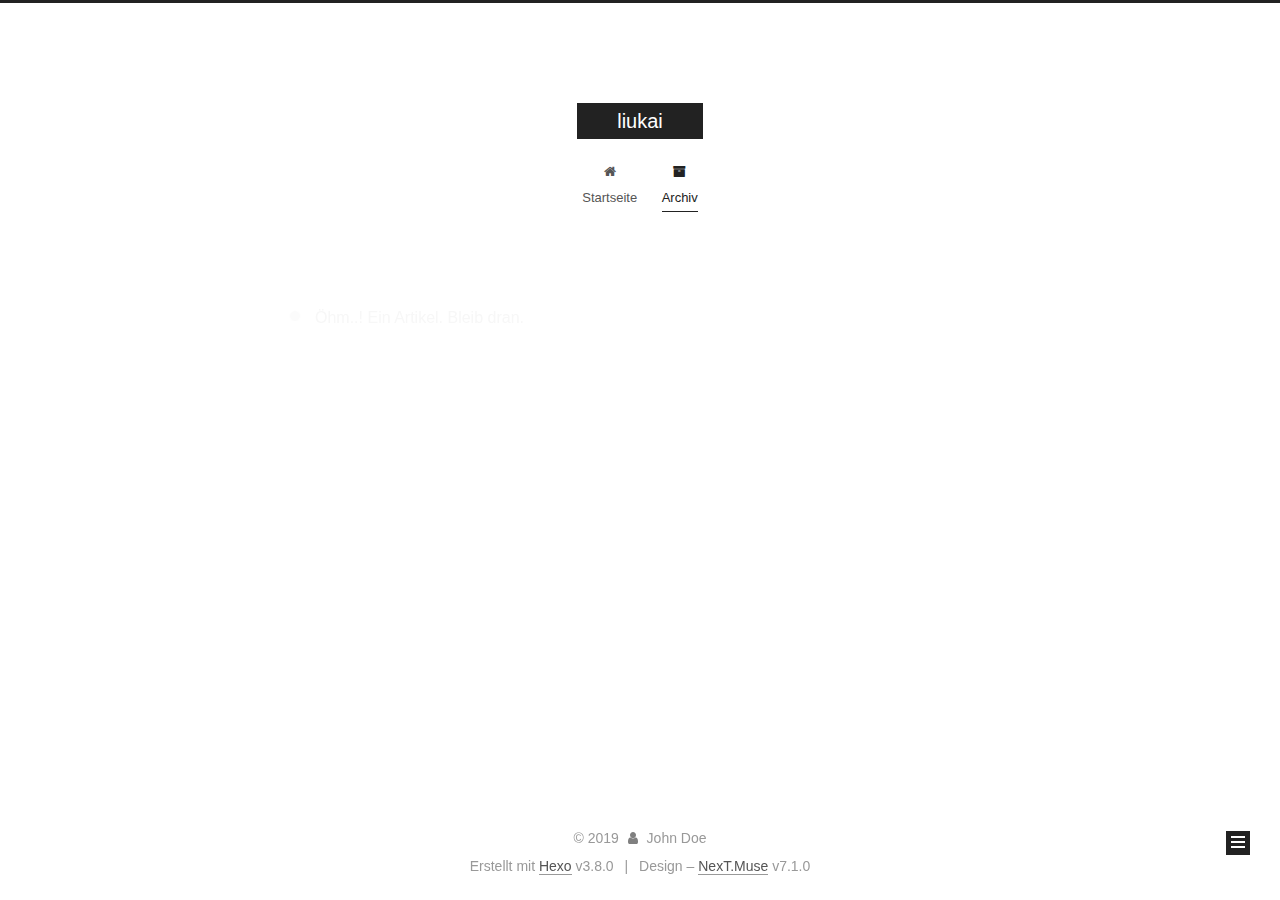
==== archives/index.html @ d698d429 "Site updated: 2019-04-29 22:57:27" ====
<!DOCTYPE html>












  


<html class="theme-next muse use-motion" lang>
<head><meta name="generator" content="Hexo 3.8.0">
  <meta charset="UTF-8">
<meta http-equiv="X-UA-Compatible" content="IE=edge">
<meta name="viewport" content="width=device-width, initial-scale=1, maximum-scale=2">
<meta name="theme-color" content="#222">
























<link rel="stylesheet" href="/lib/font-awesome/css/font-awesome.min.css?v=4.6.2">

<link rel="stylesheet" href="/css/main.css?v=7.1.0">


  <link rel="apple-touch-icon" sizes="180x180" href="/images/apple-touch-icon-next.png?v=7.1.0">


  <link rel="icon" type="image/png" sizes="32x32" href="/images/favicon-32x32-next.png?v=7.1.0">


  <link rel="icon" type="image/png" sizes="16x16" href="/images/favicon-16x16-next.png?v=7.1.0">


  <link rel="mask-icon" href="/images/logo.svg?v=7.1.0" color="#222">







<script id="hexo.configurations">
  var NexT = window.NexT || {};
  var CONFIG = {
    root: '/',
    scheme: 'Muse',
    version: '7.1.0',
    sidebar: {"position":"left","display":"post","offset":12,"onmobile":false,"dimmer":false},
    back2top: true,
    back2top_sidebar: false,
    fancybox: false,
    fastclick: false,
    lazyload: false,
    tabs: true,
    motion: {"enable":true,"async":false,"transition":{"post_block":"fadeIn","post_header":"slideDownIn","post_body":"slideDownIn","coll_header":"slideLeftIn","sidebar":"slideUpIn"}},
    algolia: {
      applicationID: '',
      apiKey: '',
      indexName: '',
      hits: {"per_page":10},
      labels: {"input_placeholder":"Search for Posts","hits_empty":"We didn't find any results for the search: ${query}","hits_stats":"${hits} results found in ${time} ms"}
    }
  };
</script>


  




  <meta property="og:type" content="website">
<meta property="og:title" content="liukai">
<meta property="og:url" content="http://yoursite.com/archives/index.html">
<meta property="og:site_name" content="liukai">
<meta property="og:locale" content="default">
<meta name="twitter:card" content="summary">
<meta name="twitter:title" content="liukai">





  
  
  <link rel="canonical" href="http://yoursite.com/archives/">



<script id="page.configurations">
  CONFIG.page = {
    sidebar: "",
  };
</script>

  <title>Archiv | liukai</title>
  












  <noscript>
  <style>
  .use-motion .motion-element,
  .use-motion .brand,
  .use-motion .menu-item,
  .sidebar-inner,
  .use-motion .post-block,
  .use-motion .pagination,
  .use-motion .comments,
  .use-motion .post-header,
  .use-motion .post-body,
  .use-motion .collection-title { opacity: initial; }

  .use-motion .logo,
  .use-motion .site-title,
  .use-motion .site-subtitle {
    opacity: initial;
    top: initial;
  }

  .use-motion .logo-line-before i { left: initial; }
  .use-motion .logo-line-after i { right: initial; }
  </style>
</noscript>

</head>

<body itemscope itemtype="http://schema.org/WebPage" lang="default">

  
  
    
  

  <div class="container sidebar-position-left page-archive">
    <div class="headband"></div>

    <header id="header" class="header" itemscope itemtype="http://schema.org/WPHeader">
      <div class="header-inner"><div class="site-brand-wrapper">
  <div class="site-meta">
    

    <div class="custom-logo-site-title">
      <a href="/" class="brand" rel="start">
        <span class="logo-line-before"><i></i></span>
        <span class="site-title">liukai</span>
        <span class="logo-line-after"><i></i></span>
      </a>
    </div>
    
    
  </div>

  <div class="site-nav-toggle">
    <button aria-label="Navigationsleiste an/ausschalten">
      <span class="btn-bar"></span>
      <span class="btn-bar"></span>
      <span class="btn-bar"></span>
    </button>
  </div>
</div>



<nav class="site-nav">
  
    <ul id="menu" class="menu">
      
        
        
        
          
          <li class="menu-item menu-item-home">

    
    
    
      
    

    

    <a href="/" rel="section"><i class="menu-item-icon fa fa-fw fa-home"></i> <br>Startseite</a>

  </li>
        
        
        
          
          <li class="menu-item menu-item-archives menu-item-active">

    
    
    
      
    

    

    <a href="/archives/" rel="section"><i class="menu-item-icon fa fa-fw fa-archive"></i> <br>Archiv</a>

  </li>

      
      
    </ul>
  

  
    

    
    
      
      
    
      
      
    
    

  


  

  
</nav>



  



</div>
    </header>

    


    <main id="main" class="main">
      <div class="main-inner">
        <div class="content-wrap">
          
          <div id="content" class="content">
            

  
  
  
  <div class="post-block archive">
    <div id="posts" class="posts-collapse">
      <span class="archive-move-on"></span>

      
      <span class="archive-page-counter">
        
        
        
          
        
        Öhm..! Ein Artikel. Bleib dran.
      </span>
      

      

        
        
        

        
          
          <div class="collection-title">
            <h1 class="archive-year" id="archive-year-2019">2019</h1>
          </div>
        
        

        

  <article class="post post-type-normal" itemscope itemtype="http://schema.org/Article">
    <header class="post-header">

      <h2 class="post-title">
        
          <a class="post-title-link" href="/2019/04/09/hello-world/" itemprop="url">
            
              <span itemprop="name">Hello World</span>
            
          </a>
        
      </h2>

      <div class="post-meta">
        <time class="post-time" itemprop="dateCreated" datetime="2019-04-09T21:21:41+08:00" content="2019-04-09">
          04-09
        </time>
      </div>

    </header>
  </article>



      

    </div>
  </div>
  
  
  

  



          </div>
          

        </div>
        
          
  
  <div class="sidebar-toggle">
    <div class="sidebar-toggle-line-wrap">
      <span class="sidebar-toggle-line sidebar-toggle-line-first"></span>
      <span class="sidebar-toggle-line sidebar-toggle-line-middle"></span>
      <span class="sidebar-toggle-line sidebar-toggle-line-last"></span>
    </div>
  </div>

  <aside id="sidebar" class="sidebar">
    <div class="sidebar-inner">

      

      

      <div class="site-overview-wrap sidebar-panel sidebar-panel-active">
        <div class="site-overview">
          <div class="site-author motion-element" itemprop="author" itemscope itemtype="http://schema.org/Person">
            
              <p class="site-author-name" itemprop="name">John Doe</p>
              <div class="site-description motion-element" itemprop="description"></div>
          </div>

          
            <nav class="site-state motion-element">
              
                <div class="site-state-item site-state-posts">
                
                  <a href="/archives/">
                
                    <span class="site-state-item-count">1</span>
                    <span class="site-state-item-name">Artikel</span>
                  </a>
                </div>
              

              

              
            </nav>
          

          

          

          

          

          
          

          
            
          
          

        </div>
      </div>

      

      

    </div>
  </aside>
  


        
      </div>
    </main>

    <footer id="footer" class="footer">
      <div class="footer-inner">
        <div class="copyright">&copy; <span itemprop="copyrightYear">2019</span>
  <span class="with-love" id="animate">
    <i class="fa fa-user"></i>
  </span>
  <span class="author" itemprop="copyrightHolder">John Doe</span>

  

  
</div>


  <div class="powered-by">Erstellt mit  <a href="https://hexo.io" class="theme-link" rel="noopener" target="_blank">Hexo</a> v3.8.0</div>



  <span class="post-meta-divider">|</span>



  <div class="theme-info">Design – <a href="https://theme-next.org" class="theme-link" rel="noopener" target="_blank">NexT.Muse</a> v7.1.0</div>




        








        
      </div>
    </footer>

    
      <div class="back-to-top">
        <i class="fa fa-arrow-up"></i>
        
      </div>
    

    

    

    
  </div>

  

<script>
  if (Object.prototype.toString.call(window.Promise) !== '[object Function]') {
    window.Promise = null;
  }
</script>


























  
  <script src="/lib/jquery/index.js?v=2.1.3"></script>

  
  <script src="/lib/velocity/velocity.min.js?v=1.2.1"></script>

  
  <script src="/lib/velocity/velocity.ui.min.js?v=1.2.1"></script>


  


  <script src="/js/utils.js?v=7.1.0"></script>

  <script src="/js/motion.js?v=7.1.0"></script>



  
  


  <script src="/js/schemes/muse.js?v=7.1.0"></script>



  

  


  <script src="/js/next-boot.js?v=7.1.0"></script>


  

  

  

  



  




  

  

  

  

  

  

  

  

  

  

  

  

  

  

</body>
</html>
---- css/main.css ----
/* normalize.css v8.0.1 | MIT License | github.com/necolas/normalize.css */
html {
  line-height: 1.15; /* 1 */
  -webkit-text-size-adjust: 100%; /* 2 */
}
body {
  margin: 0;
}
main {
  display: block;
}
h1 {
  font-size: 2em;
  margin: 0.67em 0;
}
hr {
  box-sizing: content-box; /* 1 */
  height: 0; /* 1 */
  overflow: visible; /* 2 */
}
pre {
  font-family: monospace, monospace; /* 1 */
  font-size: 1em; /* 2 */
}
a {
  background-color: transparent;
}
abbr[title] {
  border-bottom: none; /* 1 */
  text-decoration: underline; /* 2 */
  text-decoration: underline dotted; /* 2 */
}
b,
strong {
  font-weight: bolder;
}
code,
kbd,
samp {
  font-family: monospace, monospace; /* 1 */
  font-size: 1em; /* 2 */
}
small {
  font-size: 80%;
}
sub,
sup {
  font-size: 75%;
  line-height: 0;
  position: relative;
  vertical-align: baseline;
}
sub {
  bottom: -0.25em;
}
sup {
  top: -0.5em;
}
img {
  border-style: none;
}
button,
input,
optgroup,
select,
textarea {
  font-family: inherit; /* 1 */
  font-size: 100%; /* 1 */
  line-height: 1.15; /* 1 */
  margin: 0; /* 2 */
}
button,
input {
/* 1 */
  overflow: visible;
}
button,
select {
/* 1 */
  text-transform: none;
}
button,
[type="button"],
[type="reset"],
[type="submit"] {
  -webkit-appearance: button;
}
button::-moz-focus-inner,
[type="button"]::-moz-focus-inner,
[type="reset"]::-moz-focus-inner,
[type="submit"]::-moz-focus-inner {
  border-style: none;
  padding: 0;
}
button:-moz-focusring,
[type="button"]:-moz-focusring,
[type="reset"]:-moz-focusring,
[type="submit"]:-moz-focusring {
  outline: 1px dotted ButtonText;
}
fieldset {
  padding: 0.35em 0.75em 0.625em;
}
legend {
  box-sizing: border-box; /* 1 */
  color: inherit; /* 2 */
  display: table; /* 1 */
  max-width: 100%; /* 1 */
  padding: 0; /* 3 */
  white-space: normal; /* 1 */
}
progress {
  vertical-align: baseline;
}
textarea {
  overflow: auto;
}
[type="checkbox"],
[type="radio"] {
  box-sizing: border-box; /* 1 */
  padding: 0; /* 2 */
}
[type="number"]::-webkit-inner-spin-button,
[type="number"]::-webkit-outer-spin-button {
  height: auto;
}
[type="search"] {
  -webkit-appearance: textfield; /* 1 */
  outline-offset: -2px; /* 2 */
}
[type="search"]::-webkit-search-decoration {
  -webkit-appearance: none;
}
::-webkit-file-upload-button {
  -webkit-appearance: button; /* 1 */
  font: inherit; /* 2 */
}
details {
  display: block;
}
summary {
  display: list-item;
}
template {
  display: none;
}
[hidden] {
  display: none;
}
::selection {
  background: #262a30;
  color: #fff;
}
body {
  position: relative;
  font-family: 'Lato', "PingFang SC", "Microsoft YaHei", sans-serif;
  font-size: 14px;
  line-height: 2;
  color: #555;
  background: #fff;
}
@media (max-width: 991px) {
  body {
    padding-right: 0 !important;
  }
}
@media (min-width: 1200px) {
  body {
    font-size: 16px;
  }
}
h1,
h2,
h3,
h4,
h5,
h6 {
  margin: 20px 0 15px;
  padding: 0;
  font-weight: bold;
  line-height: 1.5;
  font-family: 'Lato', "PingFang SC", "Microsoft YaHei", sans-serif;
}
h1 {
  font-size: 22px;
}
h1 code {
  font-size: 1em;
}
@media (max-width: 767px) {
  h1 {
    font-size: 18px;
  }
  h1 code {
    font-size: 1em;
  }
}
h2 {
  font-size: 20px;
}
h2 code {
  font-size: 1em;
}
@media (max-width: 767px) {
  h2 {
    font-size: 16px;
  }
  h2 code {
    font-size: 1em;
  }
}
h3 {
  font-size: 18px;
}
h3 code {
  font-size: 1em;
}
@media (max-width: 767px) {
  h3 {
    font-size: 14px;
  }
  h3 code {
    font-size: 1em;
  }
}
h4 {
  font-size: 16px;
}
h4 code {
  font-size: 1em;
}
@media (max-width: 767px) {
  h4 {
    font-size: 12px;
  }
  h4 code {
    font-size: 1em;
  }
}
h5 {
  font-size: 14px;
}
h5 code {
  font-size: 1em;
}
@media (max-width: 767px) {
  h5 {
    font-size: 10px;
  }
  h5 code {
    font-size: 1em;
  }
}
h6 {
  font-size: 12px;
}
h6 code {
  font-size: 1em;
}
@media (max-width: 767px) {
  h6 {
    font-size: 8px;
  }
  h6 code {
    font-size: 1em;
  }
}
p {
  margin: 0 0 20px 0;
}
a,
span.exturl {
  overflow-wrap: break-word;
  word-wrap: break-word;
  background-color: transparent;
  color: #555;
  text-decoration: none;
  outline: none;
  border-bottom: 1px solid #999;
  cursor: pointer;
}
a:hover,
span.exturl:hover {
  color: #222;
  border-bottom-color: #222;
}
video {
  max-width: 100%;
  display: block;
  margin-left: auto;
  margin-right: auto;
}
img {
  display: block;
  margin: auto;
  max-width: 100%;
  height: auto;
}
hr {
  margin: 40px 0;
  height: 3px;
  border: none;
  background-color: #ddd;
  background-image: repeating-linear-gradient(-45deg, #fff, #fff 4px, transparent 4px, transparent 8px);
}
blockquote {
  margin: 0;
  padding: 0 15px;
  color: #666;
  border-left: 4px solid #ddd;
}
blockquote cite::before {
  content: "-";
  padding: 0 5px;
}
dt {
  font-weight: 700;
}
dd {
  margin: 0;
  padding: 0;
}
kbd {
  border: 1px solid #ccc;
  border-radius: 0.2em;
  box-shadow: 0.1em 0.1em 0.2em rgba(0,0,0,0.1);
  background-color: #f9f9f9;
  font-family: inherit;
  background-image: linear-gradient(top, #eee, #fff, #eee);
  padding: 0.1em 0.3em;
  white-space: nowrap;
}
.text-left {
  text-align: left;
}
.text-center {
  text-align: center;
}
.text-right {
  text-align: right;
}
.text-justify {
  text-align: justify;
}
.text-nowrap {
  white-space: nowrap;
}
.text-lowercase {
  text-transform: lowercase;
}
.text-uppercase {
  text-transform: uppercase;
}
.text-capitalize {
  text-transform: capitalize;
}
.center-block {
  display: block;
  margin-left: auto;
  margin-right: auto;
}
.clearfix:before,
.clearfix:after {
  content: " ";
  display: table;
}
.clearfix:after {
  clear: both;
}
.pullquote {
  width: 45%;
}
.pullquote.left {
  float: left;
  margin-left: 5px;
  margin-right: 10px;
}
.pullquote.right {
  float: right;
  margin-left: 10px;
  margin-right: 5px;
}
.affix {
  position: fixed;
}
.translation {
  margin-top: -20px;
  font-size: 14px;
  color: #999;
}
.scrollbar-measure {
  width: 100px;
  height: 100px;
  overflow: scroll;
  position: absolute;
  top: -9999px;
}
.use-motion .motion-element {
  opacity: 0;
}
.table-container {
  margin: 20px 0;
  overflow: auto;
  -webkit-overflow-scrolling: touch;
}
.highlight .table-container {
  margin: 0px;
}
table {
  width: 100%;
  border-collapse: collapse;
  border-spacing: 0;
  font-size: 14px;
}
table > tbody > tr:nth-of-type(odd) {
  background-color: #f9f9f9;
}
table > tbody > tr:hover {
  background-color: #f5f5f5;
}
caption,
th,
td {
  padding: 8px;
  text-align: left;
  vertical-align: middle;
  font-weight: normal;
}
th,
td {
  border: 1px solid #ddd;
  border-bottom: 3px solid #ddd;
}
th {
  padding-bottom: 10px;
  font-weight: 700;
}
td {
  border-bottom-width: 1px;
}
html,
body {
  height: 100%;
}
.container {
  position: relative;
}
.header-inner {
  margin: 0 auto;
  padding: 100px 0 70px;
  width: 700px;
}
@media (min-width: 1200px) {
  .container .header-inner {
    width: 800px;
  }
}
@media (min-width: 1600px) {
  .container .header-inner {
    width: 900px;
  }
}
.main-inner {
  margin: 0 auto;
  width: 700px;
}
@media (min-width: 1200px) {
  .container .main-inner {
    width: 800px;
  }
}
@media (min-width: 1600px) {
  .container .main-inner {
    width: 900px;
  }
}
.footer {
  padding: 20px 0;
}
.footer-inner {
  box-sizing: border-box;
  margin: 0px auto;
  width: 700px;
}
@media (min-width: 1200px) {
  .container .footer-inner {
    width: 800px;
  }
}
@media (min-width: 1600px) {
  .container .footer-inner {
    width: 900px;
  }
}
pre,
.highlight {
  overflow: auto;
  margin: 20px 0;
  padding: 0;
  font-size: 14px;
  color: #4d4d4c;
  background: #f7f7f7;
  line-height: 1.6;
}
pre,
code {
  font-family: consolas, Menlo, "PingFang SC", "Microsoft YaHei", monospace;
}
code {
  overflow-wrap: break-word;
  word-wrap: break-word;
  padding: 2px 4px;
  color: #555;
  background: #eee;
  border-radius: 3px;
  font-size: 14px;
}
pre {
  padding: 10px;
}
pre code {
  padding: 0;
  color: #4d4d4c;
  background: none;
  text-shadow: none;
}
.highlight {
  border-radius: 1px;
}
.highlight pre {
  border: none;
  margin: 0;
  padding: 10px 0;
}
.highlight table {
  margin: 0;
  width: auto;
  border: none;
}
.highlight td {
  border: none;
  padding: 0;
}
.highlight figcaption {
  font-size: 1em;
  color: #4d4d4c;
  line-height: 1em;
  margin-bottom: 1em;
  margin: 0em;
  padding: 0.5em;
  background: #eee;
  border-bottom: 1px solid #e9e9e9;
}
.highlight figcaption:before,
.highlight figcaption:after {
  content: " ";
  display: table;
}
.highlight figcaption:after {
  clear: both;
}
.highlight figcaption a {
  float: right;
  color: #4d4d4c;
}
.highlight figcaption a:hover {
  border-bottom-color: #4d4d4c;
}
.highlight .gutter pre {
  padding-left: 10px;
  padding-right: 10px;
  color: #869194;
  text-align: right;
  background-color: #eff2f3;
}
.highlight .code pre {
  width: 100%;
  padding-left: 10px;
  padding-right: 10px;
  background-color: #f7f7f7;
}
.highlight .line {
  height: 20px;
}
.gutter {
  -webkit-user-select: none;
  -moz-user-select: none;
  -ms-user-select: none;
  user-select: none;
}
.gist table {
  width: auto;
}
.gist table td {
  border: none;
}
pre .deletion {
  background: #fdd;
}
pre .addition {
  background: #dfd;
}
pre .meta {
  color: #8959a8;
}
pre .comment {
  color: #8e908c;
}
pre .variable,
pre .attribute,
pre .tag,
pre .name,
pre .regexp,
pre .ruby .constant,
pre .xml .tag .title,
pre .xml .pi,
pre .xml .doctype,
pre .html .doctype,
pre .css .id,
pre .css .class,
pre .css .pseudo {
  color: #c82829;
}
pre .number,
pre .preprocessor,
pre .built_in,
pre .builtin-name,
pre .literal,
pre .params,
pre .constant,
pre .command {
  color: #f5871f;
}
pre .ruby .class .title,
pre .css .rules .attribute,
pre .string,
pre .symbol,
pre .value,
pre .inheritance,
pre .header,
pre .ruby .symbol,
pre .xml .cdata,
pre .special,
pre .formula {
  color: #718c00;
}
pre .title,
pre .css .hexcolor {
  color: #3e999f;
}
pre .function,
pre .python .decorator,
pre .python .title,
pre .ruby .function .title,
pre .ruby .title .keyword,
pre .perl .sub,
pre .javascript .title,
pre .coffeescript .title {
  color: #4271ae;
}
pre .keyword,
pre .javascript .function {
  color: #8959a8;
}
.posts-expand .post-body img.full-image {
  border: none;
}
.blockquote-center,
.page-home .post-type-quote blockquote,
.page-post-detail .post-type-quote blockquote {
  position: relative;
  margin: 40px 0;
  padding: 0;
  border-left: none;
  text-align: center;
}
.blockquote-center::before,
.page-home .post-type-quote blockquote::before,
.page-post-detail .post-type-quote blockquote::before,
.blockquote-center::after,
.page-home .post-type-quote blockquote::after,
.page-post-detail .post-type-quote blockquote::after {
  position: absolute;
  content: ' ';
  display: block;
  width: 100%;
  height: 24px;
  opacity: 0.2;
  background-repeat: no-repeat;
  background-position: 0 -6px;
  background-size: 22px 22px;
}
.blockquote-center::before,
.page-home .post-type-quote blockquote::before,
.page-post-detail .post-type-quote blockquote::before {
  top: -20px;
  background-image: url("../images/quote-l.svg");
  border-top: 1px solid #ccc;
}
.blockquote-center::after,
.page-home .post-type-quote blockquote::after,
.page-post-detail .post-type-quote blockquote::after {
  bottom: -20px;
  background-image: url("../images/quote-r.svg");
  border-bottom: 1px solid #ccc;
  background-position: 100% 8px;
}
.blockquote-center p,
.page-home .post-type-quote blockquote p,
.page-post-detail .post-type-quote blockquote p,
.blockquote-center div,
.page-home .post-type-quote blockquote div,
.page-post-detail .post-type-quote blockquote div {
  text-align: center;
}
.post .post-body .group-picture img {
  box-sizing: border-box;
  padding: 0 3px;
  border: none;
}
.post .group-picture-row {
  overflow: hidden;
  margin-top: 6px;
}
.post .group-picture-row:first-child {
  margin-top: 0;
}
.post .group-picture-column {
  float: left;
}
.page-post-detail .post-body .group-picture-column {
  float: none;
  margin-top: 10px;
  width: auto !important;
}
.page-post-detail .post-body .group-picture-column img {
  margin: 0 auto;
}
.page-archive .group-picture-container {
  overflow: hidden;
}
.page-archive .group-picture-row {
  float: left;
}
.page-archive .group-picture-row:first-child {
  margin-top: 6px;
}
.page-archive .group-picture-column {
  max-width: 150px;
  max-height: 150px;
}
.post-body .label {
  display: inline;
  padding: 0 2px;
}
.post-body .label.default {
  background-color: #f0f0f0;
}
.post-body .label.primary {
  background-color: #efe6f7;
}
.post-body .label.info {
  background-color: #e5f2f8;
}
.post-body .label.success {
  background-color: #e7f4e9;
}
.post-body .label.warning {
  background-color: #fcf6e1;
}
.post-body .label.danger {
  background-color: #fae8eb;
}
.post-body .note {
  position: relative;
  padding: 15px;
  margin-bottom: 20px;
  border: 1px solid #eee;
  border-left-width: 5px;
  border-radius: 3px;
}
.post-body .note h2,
.post-body .note h3,
.post-body .note h4,
.post-body .note h5,
.post-body .note h6 {
  margin-top: 0;
  margin-bottom: 0;
  border-bottom: initial;
  padding-top: 0 !important;
}
.post-body .note p:first-child,
.post-body .note ul:first-child,
.post-body .note ol:first-child,
.post-body .note table:first-child,
.post-body .note pre:first-child,
.post-body .note blockquote:first-child {
  margin-top: 0;
}
.post-body .note p:last-child,
.post-body .note ul:last-child,
.post-body .note ol:last-child,
.post-body .note table:last-child,
.post-body .note pre:last-child,
.post-body .note blockquote:last-child {
  margin-bottom: 0;
}
.post-body .note.default {
  border-left-color: #777;
}
.post-body .note.default h2,
.post-body .note.default h3,
.post-body .note.default h4,
.post-body .note.default h5,
.post-body .note.default h6 {
  color: #777;
}
.post-body .note.primary {
  border-left-color: #6f42c1;
}
.post-body .note.primary h2,
.post-body .note.primary h3,
.post-body .note.primary h4,
.post-body .note.primary h5,
.post-body .note.primary h6 {
  color: #6f42c1;
}
.post-body .note.info {
  border-left-color: #428bca;
}
.post-body .note.info h2,
.post-body .note.info h3,
.post-body .note.info h4,
.post-body .note.info h5,
.post-body .note.info h6 {
  color: #428bca;
}
.post-body .note.success {
  border-left-color: #5cb85c;
}
.post-body .note.success h2,
.post-body .note.success h3,
.post-body .note.success h4,
.post-body .note.success h5,
.post-body .note.success h6 {
  color: #5cb85c;
}
.post-body .note.warning {
  border-left-color: #f0ad4e;
}
.post-body .note.warning h2,
.post-body .note.warning h3,
.post-body .note.warning h4,
.post-body .note.warning h5,
.post-body .note.warning h6 {
  color: #f0ad4e;
}
.post-body .note.danger {
  border-left-color: #d9534f;
}
.post-body .note.danger h2,
.post-body .note.danger h3,
.post-body .note.danger h4,
.post-body .note.danger h5,
.post-body .note.danger h6 {
  color: #d9534f;
}
.post-body .tabs {
  position: relative;
  display: block;
  margin-bottom: 20px;
  padding-top: 10px;
}
.post-body .tabs ul.nav-tabs {
  margin: 0;
  padding: 0;
  display: flex;
  margin-bottom: -1px;
}
@media (max-width: 413px) {
  .post-body .tabs ul.nav-tabs {
    display: block;
    margin-bottom: 5px;
  }
}
.post-body .tabs ul.nav-tabs li.tab {
  list-style-type: none !important;
  margin: 0 0.25em 0 0;
  border-top: 3px solid transparent;
  border-left: 1px solid transparent;
  border-right: 1px solid transparent;
}
@media (max-width: 413px) {
  .post-body .tabs ul.nav-tabs li.tab {
    margin: initial;
    border-top: 1px solid transparent;
    border-left: 3px solid transparent;
    border-right: 1px solid transparent;
    border-bottom: 1px solid transparent;
  }
}
.post-body .tabs ul.nav-tabs li.tab a {
  outline: 0;
  border-bottom: initial;
  display: block;
  line-height: 1.8em;
  padding: 0.25em 0.75em;
  transition-duration: 0.2s;
  transition-timing-function: ease-out;
  transition-delay: 0s;
}
.post-body .tabs ul.nav-tabs li.tab a i {
  width: 1.285714285714286em;
}
.post-body .tabs ul.nav-tabs li.tab.active {
  border-top: 3px solid #fc6423;
  border-left: 1px solid #ddd;
  border-right: 1px solid #ddd;
  background-color: #fff;
}
@media (max-width: 413px) {
  .post-body .tabs ul.nav-tabs li.tab.active {
    border-top: 1px solid #ddd;
    border-left: 3px solid #fc6423;
    border-right: 1px solid #ddd;
    border-bottom: 1px solid #ddd;
  }
}
.post-body .tabs ul.nav-tabs li.tab.active a {
  cursor: default;
  color: #555;
}
.post-body .tabs .tab-content {
  background-color: #fff;
}
.post-body .tabs .tab-content .tab-pane {
  border: 1px solid #ddd;
  padding: 20px 20px 0 20px;
}
.post-body .tabs .tab-content .tab-pane:not(.active) {
  display: none;
}
.post-body .tabs .tab-content .tab-pane.active {
  display: block;
}
.btn {
  display: inline-block;
  padding: 0 20px;
  font-size: 14px;
  color: #fff;
  background: #222;
  border: 2px solid #222;
  text-decoration: none;
  border-radius: 0;
  transition-property: background-color;
  transition-duration: 0.2s;
  transition-timing-function: ease-in-out;
  transition-delay: 0s;
  line-height: 2;
}
.btn:hover {
  border-color: #222;
  color: #222;
  background: #fff;
}
.btn +.btn {
  margin: 0 0 8px 8px;
}
.btn .fa-fw {
  width: 1.285714285714286em;
  text-align: left;
}
.btn-bar {
  display: block;
  width: 22px;
  height: 2px;
  background: #555;
  border-radius: 1px;
}
.btn-bar+.btn-bar {
  margin-top: 4px;
}
.pagination {
  margin: 120px 0 40px;
  text-align: center;
  border-top: 1px solid #eee;
}
.page-number-basic,
.pagination .prev,
.pagination .next,
.pagination .page-number,
.pagination .space {
  display: inline-block;
  position: relative;
  top: -1px;
  margin: 0 10px;
  padding: 0 11px;
}
@media (max-width: 767px) {
  .page-number-basic,
  .pagination .prev,
  .pagination .next,
  .pagination .page-number,
  .pagination .space {
    margin: 0 5px;
  }
}
.pagination .prev,
.pagination .next,
.pagination .page-number {
  border-bottom: 0;
  border-top: 1px solid #eee;
  transition-property: border-color;
  transition-duration: 0.2s;
  transition-timing-function: ease-in-out;
  transition-delay: 0s;
}
.pagination .prev:hover,
.pagination .next:hover,
.pagination .page-number:hover {
  border-top-color: #222;
}
.pagination .space {
  padding: 0;
  margin: 0;
}
.pagination .prev {
  margin-left: 0;
}
.pagination .next {
  margin-right: 0;
}
.pagination .page-number.current {
  color: #fff;
  background: #ccc;
  border-top-color: #ccc;
}
@media (max-width: 767px) {
  .pagination {
    border-top: none;
  }
  .pagination .prev,
  .pagination .next,
  .pagination .page-number {
    margin-bottom: 10px;
    border-top: 0;
    border-bottom: 1px solid #eee;
    padding: 0 10px;
  }
  .pagination .prev:hover,
  .pagination .next:hover,
  .pagination .page-number:hover {
    border-bottom-color: #222;
  }
}
.comments {
  margin: 60px 20px 0;
}
.back-to-top {
  box-sizing: border-box;
  position: fixed;
  bottom: -100px;
  right: 30px;
  z-index: 1050;
  padding: 0 6px;
  width: 24px;
  background: #222;
  font-size: 12px;
  opacity: 1;
  color: #fff;
  cursor: pointer;
  text-align: center;
  transition-property: bottom;
  transition-duration: 0.2s;
  transition-timing-function: ease-in-out;
  transition-delay: 0s;
}
.back-to-top.back-to-top-on {
  bottom: 19px;
}
@media (max-width: 991px) {
  .back-to-top {
    opacity: 0.8;
    right: 20px;
  }
}
.header {
  background: transparent;
}
.header-inner {
  position: relative;
}
.headband {
  height: 3px;
  background: #222;
}
.site-meta {
  margin: 0;
  text-align: center;
}
@media (max-width: 767px) {
  .site-meta {
    text-align: center;
  }
}
.brand {
  position: relative;
  display: inline-block;
  padding: 0 40px;
  color: #fff;
  background: #222;
  border-bottom: none;
}
.brand:hover {
  color: #fff;
}
.logo {
  display: inline-block;
  margin-right: 5px;
  line-height: 36px;
  vertical-align: top;
}
.site-title {
  display: inline-block;
  vertical-align: top;
  line-height: 36px;
  font-size: 20px;
  font-weight: normal;
  font-family: 'Lato', "PingFang SC", "Microsoft YaHei", sans-serif;
}
.site-subtitle {
  margin-top: 10px;
  font-size: 13px;
  color: #999;
}
.use-motion .brand {
  opacity: 0;
}
.use-motion .logo,
.use-motion .site-title,
.use-motion .site-subtitle,
.use-motion .custom-logo-image {
  opacity: 0;
  position: relative;
  top: -10px;
}
.site-nav-toggle {
  display: none;
  position: absolute;
  top: 10px;
  left: 10px;
}
@media (max-width: 767px) {
  .site-nav-toggle {
    display: block;
  }
}
.site-nav-toggle button {
  margin-top: 2px;
  padding: 9px 10px;
  background: transparent;
  border: none;
}
@media (max-width: 767px) {
  .site-nav {
    display: none;
    margin: 0 -10px;
    padding: 0 10px;
    clear: both;
    border-top: 1px solid #ddd;
  }
}
@media (min-width: 768px) and (max-width: 991px) {
  .site-nav {
    display: block !important;
  }
}
@media (min-width: 992px) {
  .site-nav {
    display: block !important;
  }
}
.menu {
  margin-top: 20px;
  padding-left: 0;
  text-align: center;
}
.menu .menu-item {
  display: inline-block;
  margin: 0 10px;
  list-style: none;
}
@media (max-width: 767px) {
  .menu .menu-item {
    margin-top: 10px;
  }
}
.menu .menu-item a,
.menu .menu-item span.exturl {
  display: block;
  font-size: 13px;
  line-height: inherit;
  border-bottom: 1px solid transparent;
  transition-property: border-color;
  transition-duration: 0.2s;
  transition-timing-function: ease-in-out;
  transition-delay: 0s;
}
.menu .menu-item a:hover,
.menu .menu-item span.exturl:hover {
  border-bottom-color: #222;
}
.menu .menu-item .fa {
  margin-right: 5px;
}
.use-motion .menu-item {
  opacity: 0;
}
.post-body {
  overflow-wrap: break-word;
  word-wrap: break-word;
  font-family: 'Lato', "PingFang SC", "Microsoft YaHei", sans-serif;
}
.post-body span.exturl .fa {
  font-size: 14px;
  margin-left: 4px;
}
.post-body .fancybox img {
  display: block !important;
  margin: 0 auto;
  cursor: pointer;
  cursor: zoom-in;
}
.post-body .image-caption,
.post-body .figure .caption {
  margin: -20px auto 15px;
  text-align: center;
  font-size: 14px;
  color: #999;
  font-weight: bold;
  line-height: 1;
}
.post-sticky-flag {
  display: inline-block;
  font-size: 16px;
  transform: rotate(30deg);
}
.use-motion .post-block,
.use-motion .pagination,
.use-motion .comments {
  opacity: 0;
}
.use-motion .post-header {
  opacity: 0;
}
.use-motion .post-body {
  opacity: 0;
}
.use-motion .collection-title {
  opacity: 0;
}
.posts-expand {
  padding-top: 40px;
}
@media (max-width: 767px) {
  .posts-expand {
    margin: 0 20px;
  }
  .post-body pre .gutter pre {
    padding-right: 10px;
  }
  .post-body .highlight {
    margin-left: 0px;
    margin-right: 0px;
    padding: 0;
  }
  .post-body .highlight .gutter pre {
    padding-right: 10px;
  }
}
@media (min-width: 992px) {
  .posts-expand .post-body {
    text-align: justify;
  }
}
@media (max-width: 991px) {
  .posts-expand .post-body {
    text-align: justify;
  }
}
.posts-expand .post-body h2,
.posts-expand .post-body h3,
.posts-expand .post-body h4,
.posts-expand .post-body h5,
.posts-expand .post-body h6 {
  padding-top: 10px;
}
.posts-expand .post-body h2 .header-anchor,
.posts-expand .post-body h3 .header-anchor,
.posts-expand .post-body h4 .header-anchor,
.posts-expand .post-body h5 .header-anchor,
.posts-expand .post-body h6 .header-anchor {
  float: right;
  margin-left: 10px;
  color: #ccc;
  border-bottom-style: none;
  visibility: hidden;
}
.posts-expand .post-body h2 .header-anchor:hover,
.posts-expand .post-body h3 .header-anchor:hover,
.posts-expand .post-body h4 .header-anchor:hover,
.posts-expand .post-body h5 .header-anchor:hover,
.posts-expand .post-body h6 .header-anchor:hover {
  color: inherit;
}
.posts-expand .post-body h2:hover .header-anchor,
.posts-expand .post-body h3:hover .header-anchor,
.posts-expand .post-body h4:hover .header-anchor,
.posts-expand .post-body h5:hover .header-anchor,
.posts-expand .post-body h6:hover .header-anchor {
  visibility: visible;
}
.posts-expand .post-body img {
  box-sizing: border-box;
  margin: 0 auto 25px;
  padding: 3px;
  border: 1px solid #ddd;
}
@media (max-width: 767px) {
  .posts-collapse {
    margin: 0 20px;
  }
  .posts-collapse .post-title,
  .posts-collapse .post-meta {
    display: block;
    width: auto;
    text-align: left;
  }
}
.posts-collapse {
  position: relative;
  z-index: 1010;
  margin-left: 55px;
}
.posts-collapse::after {
  content: " ";
  position: absolute;
  top: 20px;
  left: 0;
  margin-left: -2px;
  width: 4px;
  height: 100%;
  background: #f5f5f5;
  z-index: -1;
}
@media (max-width: 767px) {
  .posts-collapse {
    margin: 0 20px;
  }
}
.posts-collapse .collection-title {
  position: relative;
  margin: 60px 0;
}
.posts-collapse .collection-title h1,
.posts-collapse .collection-title h2 {
  margin-left: 20px;
}
.posts-collapse .collection-title small {
  color: #bbb;
  margin-left: 5px;
}
.posts-collapse .collection-title::before {
  content: " ";
  position: absolute;
  left: 0;
  top: 50%;
  margin-left: -4px;
  margin-top: -4px;
  width: 8px;
  height: 8px;
  background: #bbb;
  border-radius: 50%;
}
.posts-collapse .post {
  margin: 30px 0;
}
.posts-collapse .post-header {
  position: relative;
  transition-duration: 0.2s;
  transition-timing-function: ease-in-out;
  transition-delay: 0s;
  transition-property: border;
  border-bottom: 1px dashed #ccc;
}
.posts-collapse .post-header::before {
  content: " ";
  position: absolute;
  left: 0;
  top: 12px;
  width: 6px;
  height: 6px;
  margin-left: -4px;
  background: #bbb;
  border-radius: 50%;
  border: 1px solid #fff;
  transition-duration: 0.2s;
  transition-timing-function: ease-in-out;
  transition-delay: 0s;
  transition-property: background;
}
.posts-collapse .post-header:hover {
  border-bottom-color: #666;
}
.posts-collapse .post-header:hover::before {
  background: #222;
}
.posts-collapse .post-meta {
  position: absolute;
  font-size: 12px;
  left: 20px;
  top: 5px;
}
.posts-collapse .post-comments-count {
  display: none;
}
.posts-collapse .post-title {
  margin-left: 60px;
  font-size: 16px;
  font-weight: normal;
  line-height: inherit;
}
.posts-collapse .post-title::after {
  margin-left: 3px;
  opacity: 0.6;
}
.posts-collapse .post-title a,
.posts-collapse .post-title span.exturl {
  color: #666;
  border-bottom: none;
}
.page-home .post-type-quote .post-header,
.page-post-detail .post-type-quote .post-header,
.page-home .post-type-quote .post-tags,
.page-post-detail .post-type-quote .post-tags {
  display: none;
}
.posts-expand .post-title {
  overflow-wrap: break-word;
  word-wrap: break-word;
  text-align: center;
  font-weight: 400;
}
.posts-expand .post-title-link {
  display: inline-block;
  position: relative;
  color: #555;
  border-bottom: none;
  line-height: 1.2;
  vertical-align: top;
}
.posts-expand .post-title-link::before {
  content: "";
  position: absolute;
  width: 100%;
  height: 2px;
  bottom: 0;
  left: 0;
  background-color: #000;
  visibility: hidden;
  transform: scaleX(0);
  transition-duration: 0.2s;
  transition-timing-function: ease-in-out;
  transition-delay: 0s;
}
.posts-expand .post-title-link:hover::before {
  visibility: visible;
  transform: scaleX(1);
}
.posts-expand .post-title-link .fa {
  font-size: 20px;
  margin-left: 5px;
}
.posts-expand .post-meta {
  margin: 3px 0 60px 0;
  color: #999;
  font-family: 'Lato', "PingFang SC", "Microsoft YaHei", sans-serif;
  font-size: 12px;
  text-align: center;
}
.posts-expand .post-meta .post-category-list {
  display: inline-block;
  margin: 0;
  padding: 3px;
}
.posts-expand .post-meta .post-category-list-link {
  color: #999;
}
.posts-expand .post-meta .post-description {
  font-size: 14px;
  margin-top: 2px;
}
.posts-expand .post-meta time {
  border-bottom: 1px dashed #999;
  cursor: help;
}
.post-meta-divider {
  margin: 0 0.5em;
}
.post-meta-item-icon {
  margin-right: 3px;
}
@media (min-width: 768px) and (max-width: 991px) {
  .post-meta-item-icon {
    display: inline-block;
  }
}
@media (max-width: 767px) {
  .post-meta-item-icon {
    display: inline-block;
  }
}
@media (min-width: 768px) and (max-width: 991px) {
  .post-meta-item-text {
    display: none;
  }
}
@media (max-width: 767px) {
  .post-meta-item-text {
    display: none;
  }
}
.post-button {
  margin-top: 40px;
}
.posts-expand .post-tags {
  margin-top: 40px;
  text-align: center;
}
.posts-expand .post-tags a {
  display: inline-block;
  margin-right: 10px;
  font-size: 13px;
}
.post-nav {
  display: table;
  margin-top: 15px;
  width: 100%;
  border-top: 1px solid #eee;
}
.post-nav-divider {
  display: table-cell;
  width: 10%;
}
.post-nav-item {
  display: table-cell;
  padding: 10px 0 0 0;
  width: 45%;
  vertical-align: top;
}
.post-nav-item a {
  position: relative;
  display: block;
  line-height: 25px;
  font-size: 14px;
  color: #555;
  border-bottom: none;
}
.post-nav-item a:hover {
  color: #222;
  border-bottom: none;
}
.post-nav-item a:active {
  top: 2px;
}
.post-nav-item .fa {
  font-size: 12px;
  margin-right: 5px;
}
.post-nav-next a {
  padding-left: 5px;
}
.post-nav-prev {
  text-align: right;
}
.post-nav-prev a {
  padding-right: 5px;
}
.post-nav-prev .fa {
  margin-left: 5px;
}
.posts-expand .post-eof {
  margin: 80px auto 60px;
  width: 8%;
  height: 1px;
  background: #ccc;
  text-align: center;
}
.post:last-child .post-eof {
  display: none;
}
.post-gallery {
  display: table;
  table-layout: fixed;
  width: 100%;
  border-collapse: separate;
}
.post-gallery-row {
  display: table-row;
}
.post-gallery .post-gallery-img {
  display: table-cell;
  text-align: center;
  vertical-align: middle;
  border: none;
}
.post-gallery .post-gallery-img img {
  max-width: 100%;
  max-height: 100%;
  border: none;
}
.fancybox-close,
.fancybox-close:hover {
  border: none;
}
.rtl.post-body p,
.rtl.post-body a,
.rtl.post-body h1,
.rtl.post-body h2,
.rtl.post-body h3,
.rtl.post-body h4,
.rtl.post-body h5,
.rtl.post-body h6,
.rtl.post-body li,
.rtl.post-body ul,
.rtl.post-body ol {
  direction: rtl;
  font-family: UKIJ Ekran;
}
.rtl.post-title {
  font-family: UKIJ Ekran;
}
.sidebar {
  position: fixed;
  right: 0;
  top: 0;
  bottom: 0;
  width: 0;
  z-index: 1040;
  box-shadow: inset 0 2px 6px #000;
  background: #222;
}
.sidebar a,
.sidebar span.exturl {
  color: #999;
  border-bottom-color: #555;
}
.sidebar a:hover,
.sidebar span.exturl:hover {
  color: #eee;
  border-bottom-color: #eee;
}
@media (max-width: 991px) {
  .sidebar {
    display: none;
  }
}
.sidebar-inner {
  position: relative;
  padding: 20px 10px;
  color: #999;
  text-align: center;
}
.site-overview-wrap {
  overflow: hidden;
}
.site-overview {
  overflow-y: auto;
  overflow-x: hidden;
}
.cc-license {
  margin-top: 10px;
  text-align: center;
}
.cc-license .cc-opacity {
  opacity: 0.7;
  border-bottom: none;
}
.cc-license .cc-opacity:hover {
  opacity: 0.9;
}
.cc-license img {
  display: inline-block;
}
.sidebar-toggle {
  position: fixed;
  right: 30px;
  bottom: 45px;
  width: 14px;
  height: 14px;
  padding: 5px;
  background: #222;
  line-height: 0;
  z-index: 1050;
  cursor: pointer;
}
@media (max-width: 991px) {
  .sidebar-toggle {
    opacity: 0.8;
    right: 20px;
    display: none;
  }
}
.sidebar-toggle-line {
  position: relative;
  display: inline-block;
  vertical-align: top;
  height: 2px;
  width: 100%;
  background: #fff;
  margin-top: 3px;
}
.sidebar-toggle-line:first-child {
  margin-top: 0;
}
.site-author-image {
  display: block;
  margin: 0 auto;
  padding: 2px;
  max-width: 96px;
  height: auto;
  border: 2px solid #333;
  opacity: 1;
}
.site-author-name {
  margin: 5px 0 0;
  text-align: center;
  color: #f5f5f5;
  font-weight: normal;
}
.site-description {
  margin-top: 5px;
  text-align: center;
  font-size: 14px;
  color: #999;
}
.links-of-author {
  margin-top: 20px;
}
.links-of-author a,
.links-of-author span.exturl {
  display: inline-block;
  vertical-align: middle;
  margin-right: 10px;
  margin-bottom: 10px;
  border-bottom-color: #555;
  font-size: 13px;
}
.links-of-author a:before,
.links-of-author span.exturl:before {
  display: inline-block;
  vertical-align: middle;
  margin-right: 3px;
  content: " ";
  width: 4px;
  height: 4px;
  border-radius: 50%;
  background: #54ffb5;
}
.feed-link,
.chat {
  margin-top: 10px;
}
.feed-link a,
.chat a {
  display: inline-block;
  padding: 0 15px;
  color: #fc6423;
  border: 1px solid #fc6423 !important;
  border-radius: 4px;
}
.feed-link a i,
.chat a i {
  color: #fc6423;
  font-size: 14px;
}
.feed-link a:hover,
.chat a:hover {
  color: #fff;
  background: #fc6423;
}
.feed-link a:hover i,
.chat a:hover i {
  color: #fff;
}
.links-of-blogroll {
  margin-top: 10px;
  font-size: 13px;
}
.links-of-blogroll-title {
  margin-top: 0;
  font-size: 14px;
  font-weight: 600;
}
.links-of-blogroll-list {
  margin: 0;
  padding: 0;
  list-style: none;
}
.links-of-blogroll-item {
  padding: 2px 10px;
}
.links-of-blogroll-item a,
.links-of-blogroll-item span.exturl {
  max-width: 280px;
  box-sizing: border-box;
  display: inline-block;
  overflow: hidden;
  white-space: nowrap;
  text-overflow: ellipsis;
}
.sidebar-nav {
  margin: 0 0 20px;
  padding-left: 0;
}
.sidebar-nav li {
  display: inline-block;
  cursor: pointer;
  border-bottom: 1px solid transparent;
  font-size: 14px;
  color: #555;
}
.sidebar-nav li:hover {
  color: #f5f5f5;
}
.page-post-detail .sidebar-nav-toc {
  padding: 0 5px;
}
.page-post-detail .sidebar-nav-overview {
  margin-left: 10px;
}
.sidebar-nav .sidebar-nav-active {
  color: #87daff;
  border-bottom-color: #87daff;
}
.sidebar-nav .sidebar-nav-active:hover {
  color: #87daff;
}
.sidebar-panel {
  display: none;
}
.sidebar-panel-active {
  display: block;
}
.site-state {
  display: flex;
  justify-content: center;
  overflow: hidden;
  line-height: 1.4;
  white-space: nowrap;
  text-align: center;
  margin-top: 10px;
}
.site-state-item {
  padding: 0 15px;
  border-left: 1px solid #333;
}
.site-state-item:first-child {
  border-left: none;
}
.site-state-item a {
  border-bottom: none;
}
.site-state-item-count {
  display: block;
  text-align: center;
  color: inherit;
  font-weight: 600;
  font-size: 18px;
}
.site-state-item-name {
  font-size: 13px;
  color: inherit;
}
.post-toc-empty {
  font-size: 14px;
  color: #666;
}
.post-toc-wrap {
  overflow: hidden;
}
.post-toc {
  overflow: auto;
}
.post-toc ol {
  margin: 0;
  padding: 0 2px 5px 10px;
  text-align: left;
  list-style: none;
  font-size: 14px;
}
.post-toc ol > ol {
  padding-left: 0;
}
.post-toc ol a {
  transition-duration: 0.2s;
  transition-timing-function: ease-in-out;
  transition-delay: 0s;
  transition-property: all;
  color: #999;
  border-bottom-color: #555;
}
.post-toc ol a:hover {
  color: #ccc;
  border-bottom-color: #ccc;
}
.post-toc .nav-item {
  overflow: hidden;
  text-overflow: ellipsis;
  white-space: nowrap;
  line-height: 1.8;
}
.post-toc .nav .nav-child {
  display: none;
}
.post-toc .nav .active > .nav-child {
  display: block;
}
.post-toc .nav .active-current > .nav-child {
  display: block;
}
.post-toc .nav .active-current > .nav-child > .nav-item {
  display: block;
}
.post-toc .nav .active > a {
  color: #87daff;
  border-bottom-color: #87daff;
}
.post-toc .nav .active-current > a {
  color: #87daff;
}
.post-toc .nav .active-current > a:hover {
  color: #87daff;
}
.footer {
  font-size: 14px;
  color: #999;
}
.footer img {
  border: none;
}
.footer-inner {
  text-align: center;
}
.with-love {
  display: inline-block;
  margin: 0 5px;
  color: #808080;
}
.powered-by,
.theme-info {
  display: inline-block;
}
@-moz-keyframes iconAnimate {
  0%, 100% {
    transform: scale(1);
  }
  10%, 30% {
    transform: scale(0.9);
  }
  20%, 40%, 60%, 80% {
    transform: scale(1.1);
  }
  50%, 70% {
    transform: scale(1.1);
  }
}
@-webkit-keyframes iconAnimate {
  0%, 100% {
    transform: scale(1);
  }
  10%, 30% {
    transform: scale(0.9);
  }
  20%, 40%, 60%, 80% {
    transform: scale(1.1);
  }
  50%, 70% {
    transform: scale(1.1);
  }
}
@-o-keyframes iconAnimate {
  0%, 100% {
    transform: scale(1);
  }
  10%, 30% {
    transform: scale(0.9);
  }
  20%, 40%, 60%, 80% {
    transform: scale(1.1);
  }
  50%, 70% {
    transform: scale(1.1);
  }
}
@keyframes iconAnimate {
  0%, 100% {
    transform: scale(1);
  }
  10%, 30% {
    transform: scale(0.9);
  }
  20%, 40%, 60%, 80% {
    transform: scale(1.1);
  }
  50%, 70% {
    transform: scale(1.1);
  }
}
.local-search-pop-overlay {
  position: fixed;
  width: 100%;
  height: 100%;
  top: 0;
  left: 0;
  z-index: 2080;
  background-color: rgba(0,0,0,0.3);
}
.local-search-popup {
  display: none;
  position: fixed;
  top: 10%;
  left: 50%;
  margin-left: -350px;
  width: 700px;
  height: 80%;
  padding: 0;
  background: #fff;
  color: #333;
  z-index: 9999;
  border-radius: 5px;
}
@media (max-width: 767px) {
  .local-search-popup {
    padding: 0;
    top: 0;
    left: 0;
    margin: 0;
    width: 100%;
    height: 100%;
    border-radius: 0;
  }
}
.local-search-popup ul.search-result-list {
  padding: 0;
  margin: 0 5px;
}
.local-search-popup p.search-result {
  border-bottom: 1px dashed #ccc;
  padding: 5px 0;
}
.local-search-popup a.search-result-title {
  font-weight: bold;
  font-size: 16px;
}
.local-search-popup .search-keyword {
  border-bottom: 1px dashed #f00;
  font-weight: bold;
  color: #f00;
}
.local-search-popup .local-search-header {
  padding: 5px;
  height: 36px;
  background: #f5f5f5;
  border-top-left-radius: 5px;
  border-top-right-radius: 5px;
}
.local-search-popup #local-search-result {
  overflow: auto;
  position: relative;
  padding: 5px 25px;
  height: calc(100% - 55px);
}
.local-search-popup .local-search-input-wrapper {
  display: inline-block;
  width: calc(100% - 90px);
  height: 36px;
  line-height: 36px;
  padding: 0 5px;
}
.local-search-popup .local-search-input-wrapper input {
  padding: 8px 0;
  height: 20px;
  display: block;
  width: 100%;
  outline: none;
  border: none;
  background: transparent;
  vertical-align: middle;
}
.local-search-popup .search-icon,
.local-search-popup .popup-btn-close {
  display: inline-block;
  font-size: 18px;
  color: #999;
  height: 36px;
  width: 18px;
  padding-left: 10px;
  padding-right: 10px;
}
.local-search-popup .search-icon {
  float: left;
}
.local-search-popup .popup-btn-close {
  border-left: 1px solid #eee;
  float: right;
  cursor: pointer;
}
.local-search-popup #no-result {
  position: absolute;
  left: 50%;
  top: 50%;
  transform: translate(-50%, -50%);
  color: #ccc;
}
.page-archive .archive-page-counter {
  position: relative;
  top: 3px;
  left: 20px;
}
@media (max-width: 767px) {
  .page-archive .archive-page-counter {
    top: 5px;
  }
}
.page-archive .posts-collapse .archive-move-on {
  position: absolute;
  top: 11px;
  left: 0;
  margin-left: -6px;
  width: 10px;
  height: 10px;
  opacity: 0.5;
  background: #555;
  border: 1px solid #fff;
  border-radius: 50%;
}
.page-archive .fa-external-link {
  font-size: 15px;
  margin-left: 5px;
}
.category-all-page .category-all-title {
  text-align: center;
}
.category-all-page .category-all {
  margin-top: 20px;
}
.category-all-page .category-list {
  margin: 0;
  padding: 0;
  list-style: none;
}
.category-all-page .category-list-item {
  margin: 5px 10px;
}
.category-all-page .category-list-count {
  color: #bbb;
}
.category-all-page .category-list-count:before {
  display: inline;
  content: " (";
}
.category-all-page .category-list-count:after {
  display: inline;
  content: ") ";
}
.category-all-page .category-list-child {
  padding-left: 10px;
}
#event-list {
  padding-left: 30px;
}
#event-list hr {
  margin: 20px 0 45px 0 !important;
  background: #222;
}
#event-list hr:after {
  display: inline-block;
  content: 'NOW';
  background: #222;
  color: #fff;
  font-weight: bold;
  text-align: right;
  padding: 0 5px;
}
#event-list li.event {
  margin: 20px 0px;
  background: #f9f9f9;
  padding-left: 10px;
  min-height: 40px;
}
#event-list li.event h2.event-summary {
  margin: 0;
  padding-bottom: 3px;
}
#event-list li.event h2.event-summary:before {
  display: inline-block;
  font-family: FontAwesome;
  font-size: 8px;
  content: '\f111';
  vertical-align: middle;
  margin-right: 25px;
  color: #bbb;
}
#event-list li.event span.event-relative-time {
  display: inline-block;
  font-size: 12px;
  font-weight: 400;
  padding-left: 12px;
  color: #bbb;
}
#event-list li.event span.event-details {
  display: block;
  color: #bbb;
  margin-left: 56px;
  padding-top: 3px;
  padding-bottom: 6px;
  text-indent: -24px;
  line-height: 18px;
}
#event-list li.event span.event-details:before {
  text-indent: 0;
  display: inline-block;
  width: 14px;
  font-family: FontAwesome;
  text-align: center;
  margin-right: 9px;
  color: #bbb;
}
#event-list li.event span.event-details.event-location:before {
  content: '\f041';
}
#event-list li.event span.event-details.event-duration:before {
  content: '\f017';
}
#event-list li.event-past {
  background: #fcfcfc;
  padding: 15px 0 15px 10px;
}
#event-list li.event-past > * {
  opacity: 0.9;
}
#event-list li.event-past h2.event-summary {
  color: #bbb;
}
#event-list li.event-past h2.event-summary:before {
  color: #dfdfdf;
}
#event-list li.event-now {
  background: #222;
  color: #fff;
  padding: 15px 0 15px 10px;
}
#event-list li.event-now h2.event-summary:before {
  transform: scale(1.2);
  color: #fff;
  animation: dot-flash 1s alternate infinite ease-in-out;
}
#event-list li.event-now * {
  color: #fff !important;
}
#event-list li.event-future {
  background: #222;
  color: #fff;
  padding: 15px 0 15px 10px;
}
#event-list li.event-future h2.event-summary:before {
  transform: scale(1.2);
  color: #fff;
  animation: dot-flash 1s alternate infinite ease-in-out;
}
#event-list li.event-future * {
  color: #fff !important;
}
@-moz-keyframes dot-flash {
  from {
    opacity: 1;
    transform: scale(1.1);
  }
  to {
    opacity: 0;
    transform: scale(1);
  }
}
@-webkit-keyframes dot-flash {
  from {
    opacity: 1;
    transform: scale(1.1);
  }
  to {
    opacity: 0;
    transform: scale(1);
  }
}
@-o-keyframes dot-flash {
  from {
    opacity: 1;
    transform: scale(1.1);
  }
  to {
    opacity: 0;
    transform: scale(1);
  }
}
@keyframes dot-flash {
  from {
    opacity: 1;
    transform: scale(1.1);
  }
  to {
    opacity: 0;
    transform: scale(1);
  }
}
.page-post-detail .sidebar-toggle-line {
  background: #87daff;
}
.page-post-detail .comments {
  overflow: hidden;
}
ul.breadcrumb {
  list-style: none;
  margin: 1em 0;
  padding: 0 2em;
  text-align: center;
  font-size: 12px;
}
ul.breadcrumb li {
  display: inline;
}
ul.breadcrumb li+li:before {
  padding: 0.5em;
  font-weight: normal;
  content: "/\00a0";
}
ul.breadcrumb li+li:last-child {
  font-weight: bold;
}
.tag-cloud {
  text-align: center;
}
.tag-cloud a {
  display: inline-block;
  margin: 10px;
}
.tag-cloud a:hover {
  color: #222 !important;
}
@media (max-width: 767px) {
  .header-inner,
  .container .main-inner,
  .footer-inner {
    width: auto;
  }
}
embed {
  display: block;
  margin: 0px auto 25px auto;
}
.custom-logo .site-meta-headline {
  text-align: center;
}
.custom-logo .brand {
  background: none;
}
.custom-logo .site-title {
  margin: 10px auto 0;
  font-size: 24px;
  color: #222;
}
.custom-logo .site-title a {
  border: none;
}
.custom-logo-image {
  margin: 0 auto;
  padding: 5px;
  max-width: 150px;
  background: #fff;
}
@media (max-width: 767px) {
  .site-nav {
    position: absolute;
    left: 0;
    top: 52px;
    margin: 0;
    width: 100%;
    padding: 0;
    background: #fff;
    border-bottom: 1px solid #ddd;
    z-index: 1030;
  }
}
@media (max-width: 767px) {
  .menu {
    text-align: left;
  }
}
.menu-item-active a,
.menu .menu-item a:hover,
.menu .menu-item span.exturl:hover {
  border-bottom-color: #222 !important;
  color: #222;
}
@media (max-width: 767px) {
  .menu-item-active a,
  .menu .menu-item a:hover,
  .menu .menu-item span.exturl:hover {
    border-bottom: 1px dotted #ddd !important;
  }
}
@media (max-width: 767px) {
  .menu .menu-item {
    display: block;
    margin: 0 10px;
    vertical-align: top;
  }
}
.menu .menu-item .badge {
  display: inline-block;
  padding: 1px 4px;
  margin-left: 5px;
  font-weight: 700;
  line-height: 1;
  text-align: center;
  white-space: nowrap;
  background-color: #eee;
}
@media (max-width: 767px) {
  .menu .menu-item .badge {
    float: right;
    margin: 0.35em 0 0 0;
  }
}
@media (max-width: 767px) {
  .menu .menu-item br {
    display: none;
  }
}
@media (max-width: 767px) {
  .menu .menu-item a,
  .menu .menu-item span.exturl {
    padding: 5px 10px;
  }
}
@media (hover: none) {
  .menu .menu-item a:hover,
  .menu .menu-item span.exturl:hover {
    border-bottom-color: transparent !important;
  }
}
@media (min-width: 768px) and (max-width: 991px) {
  .menu .menu-item .fa {
    width: 100%;
  }
}
@media (min-width: 992px) {
  .menu .menu-item .fa {
    width: 100%;
  }
}
.site-search form {
  display: none;
}
.links-of-blogroll-inline .links-of-blogroll-item {
  display: inline-block;
}
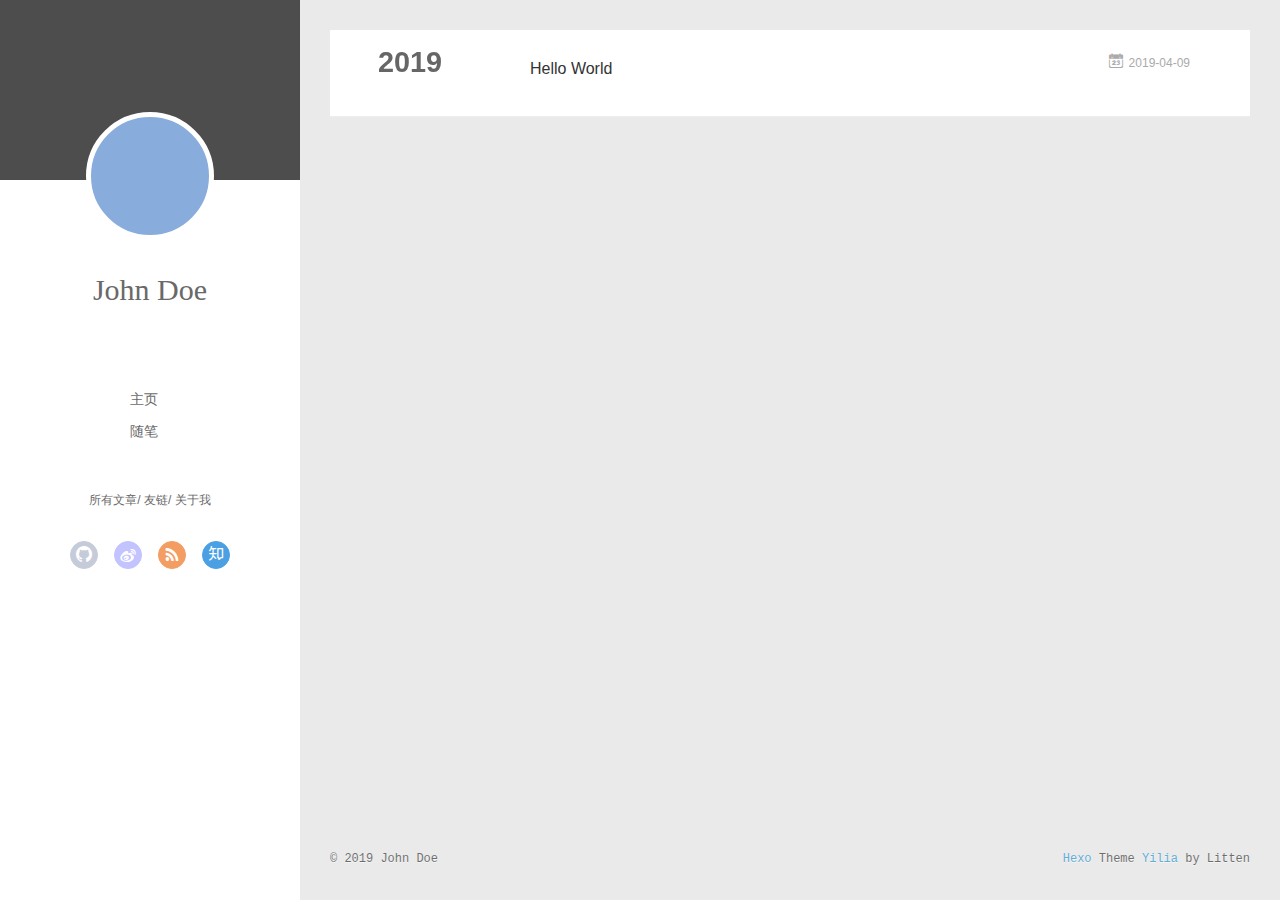
==== commit d7605668: "Site updated: 2019-05-02 22:42:54" ====
--- a/archives/index.html
+++ b/archives/index.html
@@ -1,101 +1,13 @@
 <!DOCTYPE html>
-
-
-
-
-
-
-
-
-
-
-
-
-  
-
-
-<html class="theme-next muse use-motion" lang>
+<html>
 <head><meta name="generator" content="Hexo 3.8.0">
-  <meta charset="UTF-8">
-<meta http-equiv="X-UA-Compatible" content="IE=edge">
-<meta name="viewport" content="width=device-width, initial-scale=1, maximum-scale=2">
-<meta name="theme-color" content="#222">
-
-
-
-
-
-
-
-
-
-
-
-
-
-
-
-
-
-
-
-
-
-
-
-
-<link rel="stylesheet" href="/lib/font-awesome/css/font-awesome.min.css?v=4.6.2">
-
-<link rel="stylesheet" href="/css/main.css?v=7.1.0">
-
-
-  <link rel="apple-touch-icon" sizes="180x180" href="/images/apple-touch-icon-next.png?v=7.1.0">
-
-
-  <link rel="icon" type="image/png" sizes="32x32" href="/images/favicon-32x32-next.png?v=7.1.0">
-
-
-  <link rel="icon" type="image/png" sizes="16x16" href="/images/favicon-16x16-next.png?v=7.1.0">
-
-
-  <link rel="mask-icon" href="/images/logo.svg?v=7.1.0" color="#222">
-
-
-
-
-
-
-
-<script id="hexo.configurations">
-  var NexT = window.NexT || {};
-  var CONFIG = {
-    root: '/',
-    scheme: 'Muse',
-    version: '7.1.0',
-    sidebar: {"position":"left","display":"post","offset":12,"onmobile":false,"dimmer":false},
-    back2top: true,
-    back2top_sidebar: false,
-    fancybox: false,
-    fastclick: false,
-    lazyload: false,
-    tabs: true,
-    motion: {"enable":true,"async":false,"transition":{"post_block":"fadeIn","post_header":"slideDownIn","post_body":"slideDownIn","coll_header":"slideLeftIn","sidebar":"slideUpIn"}},
-    algolia: {
-      applicationID: '',
-      apiKey: '',
-      indexName: '',
-      hits: {"per_page":10},
-      labels: {"input_placeholder":"Search for Posts","hits_empty":"We didn't find any results for the search: ${query}","hits_stats":"${hits} results found in ${time} ms"}
-    }
-  };
-</script>
-
-
-  
-
-
-
-
+  <meta charset="utf-8">
+  
+  <meta name="renderer" content="webkit">
+  <meta http-equiv="X-UA-Compatible" content="IE=edge">
+  <link rel="dns-prefetch" href="http://yoursite.com">
+  <title>Archives | liukai</title>
+  <meta name="viewport" content="width=device-width, initial-scale=1, maximum-scale=1">
   <meta property="og:type" content="website">
 <meta property="og:title" content="liukai">
 <meta property="og:url" content="http://yoursite.com/archives/index.html">
@@ -103,500 +15,429 @@
 <meta property="og:locale" content="default">
 <meta name="twitter:card" content="summary">
 <meta name="twitter:title" content="liukai">
-
-
-
-
-
-  
-  
-  <link rel="canonical" href="http://yoursite.com/archives/">
-
-
-
-<script id="page.configurations">
-  CONFIG.page = {
-    sidebar: "",
-  };
-</script>
-
-  <title>Archiv | liukai</title>
-  
-
-
-
-
-
-
-
-
-
-
-
-
-  <noscript>
-  <style>
-  .use-motion .motion-element,
-  .use-motion .brand,
-  .use-motion .menu-item,
-  .sidebar-inner,
-  .use-motion .post-block,
-  .use-motion .pagination,
-  .use-motion .comments,
-  .use-motion .post-header,
-  .use-motion .post-body,
-  .use-motion .collection-title { opacity: initial; }
-
-  .use-motion .logo,
-  .use-motion .site-title,
-  .use-motion .site-subtitle {
-    opacity: initial;
-    top: initial;
-  }
-
-  .use-motion .logo-line-before i { left: initial; }
-  .use-motion .logo-line-after i { right: initial; }
+  
+    <link rel="alternative" href="/atom.xml" title="liukai" type="application/atom+xml">
+  
+  
+    <link rel="icon" href="/favicon.png">
+  
+  <link rel="stylesheet" type="text/css" href="/./main.0cf68a.css">
+  <style type="text/css">
+  
+    #container.show {
+      background: linear-gradient(200deg,#a0cfe4,#e8c37e);
+    }
   </style>
-</noscript>
+  
+
+  
 
 </head>
-
-<body itemscope itemtype="http://schema.org/WebPage" lang="default">
-
-  
-  
-    
-  
-
-  <div class="container sidebar-position-left page-archive">
-    <div class="headband"></div>
-
-    <header id="header" class="header" itemscope itemtype="http://schema.org/WPHeader">
-      <div class="header-inner"><div class="site-brand-wrapper">
-  <div class="site-meta">
-    
-
-    <div class="custom-logo-site-title">
-      <a href="/" class="brand" rel="start">
-        <span class="logo-line-before"><i></i></span>
-        <span class="site-title">liukai</span>
-        <span class="logo-line-after"><i></i></span>
-      </a>
+</html>
+<body>
+  <div id="container" q-class="show:isCtnShow">
+    <canvas id="anm-canvas" class="anm-canvas"></canvas>
+    <div class="left-col" q-class="show:isShow">
+      
+<div class="overlay" style="background: #4d4d4d"></div>
+<div class="intrude-less">
+	<header id="header" class="inner">
+		<a href="/" class="profilepic">
+			<img src class="js-avatar">
+		</a>
+		<hgroup>
+		  <h1 class="header-author"><a href="/">John Doe</a></h1>
+		</hgroup>
+		
+
+		<nav class="header-menu">
+			<ul>
+			
+				<li><a href="/">主页</a></li>
+	        
+				<li><a href="/tags/随笔/">随笔</a></li>
+	        
+			</ul>
+		</nav>
+		<nav class="header-smart-menu">
+    		
+    			
+    			<a q-on="click: openSlider(e, 'innerArchive')" href="javascript:void(0)">所有文章</a>
+    			
+            
+    			
+    			<a q-on="click: openSlider(e, 'friends')" href="javascript:void(0)">友链</a>
+    			
+            
+    			
+    			<a q-on="click: openSlider(e, 'aboutme')" href="javascript:void(0)">关于我</a>
+    			
+            
+		</nav>
+		<nav class="header-nav">
+			<div class="social">
+				
+					<a class="github" target="_blank" href="#" title="github"><i class="icon-github"></i></a>
+		        
+					<a class="weibo" target="_blank" href="#" title="weibo"><i class="icon-weibo"></i></a>
+		        
+					<a class="rss" target="_blank" href="#" title="rss"><i class="icon-rss"></i></a>
+		        
+					<a class="zhihu" target="_blank" href="#" title="zhihu"><i class="icon-zhihu"></i></a>
+		        
+			</div>
+		</nav>
+	</header>		
+</div>
+
     </div>
-    
-    
+    <div class="mid-col" q-class="show:isShow,hide:isShow|isFalse">
+      
+<nav id="mobile-nav">
+  	<div class="overlay js-overlay" style="background: #4d4d4d"></div>
+	<div class="btnctn js-mobile-btnctn">
+  		<div class="slider-trigger list" q-on="click: openSlider(e)"><i class="icon icon-sort"></i></div>
+	</div>
+	<div class="intrude-less">
+		<header id="header" class="inner">
+			<div class="profilepic">
+				<img src class="js-avatar">
+			</div>
+			<hgroup>
+			  <h1 class="header-author js-header-author">John Doe</h1>
+			</hgroup>
+			
+			
+			
+				
+			
+				
+			
+			
+			
+			<nav class="header-nav">
+				<div class="social">
+					
+						<a class="github" target="_blank" href="#" title="github"><i class="icon-github"></i></a>
+			        
+						<a class="weibo" target="_blank" href="#" title="weibo"><i class="icon-weibo"></i></a>
+			        
+						<a class="rss" target="_blank" href="#" title="rss"><i class="icon-rss"></i></a>
+			        
+						<a class="zhihu" target="_blank" href="#" title="zhihu"><i class="icon-zhihu"></i></a>
+			        
+				</div>
+			</nav>
+
+			<nav class="header-menu js-header-menu">
+				<ul style="width: 50%">
+				
+				
+					<li style="width: 50%"><a href="/">主页</a></li>
+		        
+					<li style="width: 50%"><a href="/tags/随笔/">随笔</a></li>
+		        
+				</ul>
+			</nav>
+		</header>				
+	</div>
+	<div class="mobile-mask" style="display:none" q-show="isShow"></div>
+</nav>
+
+      <div id="wrapper" class="body-wrap">
+        <div class="menu-l">
+          <div class="canvas-wrap">
+            <canvas data-colors="#eaeaea" data-sectionHeight="100" data-contentId="js-content" id="myCanvas1" class="anm-canvas"></canvas>
+          </div>
+          <div id="js-content" class="content-ll">
+            
+  
+  
+    
+    
+      
+      
+      <section class="archives-wrap">
+        <div class="archive-year-wrap">
+          <a href="/archives/2019" class="archive-year">2019</a>
+        </div>
+        <div class="archives">
+    
+    <article class="archive-article archive-type-post">
+  <div class="archive-article-inner">
+    <header class="archive-article-header">
+      	<div class="article-meta">
+	      	<a href="/2019/04/09/hello-world/" class="archive-article-date">
+  	<time datetime="2019-04-09T13:21:41.632Z" itemprop="datePublished"><i class="icon-calendar icon"></i>2019-04-09</time>
+</a>
+        </div>
+    	 
+  
+    <h1 itemprop="name">
+      <a class="archive-article-title" href="/2019/04/09/hello-world/">Hello World</a>
+    </h1>
+  
+
+        <div class="article-info info-on-right">
+          
+          
+
+        </div>
+        <div class="clearfix"></div>
+    </header>
   </div>
-
-  <div class="site-nav-toggle">
-    <button aria-label="Navigationsleiste an/ausschalten">
-      <span class="btn-bar"></span>
-      <span class="btn-bar"></span>
-      <span class="btn-bar"></span>
-    </button>
-  </div>
-</div>
-
-
-
-<nav class="site-nav">
-  
-    <ul id="menu" class="menu">
-      
-        
-        
-        
-          
-          <li class="menu-item menu-item-home">
-
-    
-    
-    
-      
-    
-
-    
-
-    <a href="/" rel="section"><i class="menu-item-icon fa fa-fw fa-home"></i> <br>Startseite</a>
-
-  </li>
-        
-        
-        
-          
-          <li class="menu-item menu-item-archives menu-item-active">
-
-    
-    
-    
-      
-    
-
-    
-
-    <a href="/archives/" rel="section"><i class="menu-item-icon fa fa-fw fa-archive"></i> <br>Archiv</a>
-
-  </li>
-
-      
-      
-    </ul>
-  
-
-  
-    
-
-    
-    
-      
-      
-    
-      
-      
-    
-    
-
-  
-
-
-  
-
-  
-</nav>
-
-
-
-  
-
-
-
-</div>
-    </header>
-
-    
-
-
-    <main id="main" class="main">
-      <div class="main-inner">
-        <div class="content-wrap">
-          
-          <div id="content" class="content">
-            
-
-  
-  
-  
-  <div class="post-block archive">
-    <div id="posts" class="posts-collapse">
-      <span class="archive-move-on"></span>
-
-      
-      <span class="archive-page-counter">
-        
-        
-        
-          
-        
-        Öhm..! Ein Artikel. Bleib dran.
-      </span>
-      
-
-      
-
-        
-        
-        
-
-        
-          
-          <div class="collection-title">
-            <h1 class="archive-year" id="archive-year-2019">2019</h1>
+</article>
+  
+  
+    </div></section>
+  
+
+    
+
+
           </div>
-        
-        
-
-        
-
-  <article class="post post-type-normal" itemscope itemtype="http://schema.org/Article">
-    <header class="post-header">
-
-      <h2 class="post-title">
-        
-          <a class="post-title-link" href="/2019/04/09/hello-world/" itemprop="url">
-            
-              <span itemprop="name">Hello World</span>
-            
-          </a>
-        
-      </h2>
-
-      <div class="post-meta">
-        <time class="post-time" itemprop="dateCreated" datetime="2019-04-09T21:21:41+08:00" content="2019-04-09">
-          04-09
-        </time>
+        </div>
       </div>
-
-    </header>
-  </article>
-
-
-
-      
-
+      <footer id="footer">
+  <div class="outer">
+    <div id="footer-info">
+    	<div class="footer-left">
+    		&copy; 2019 John Doe
+    	</div>
+      	<div class="footer-right">
+      		<a href="http://hexo.io/" target="_blank">Hexo</a>  Theme <a href="https://github.com/litten/hexo-theme-yilia" target="_blank">Yilia</a> by Litten
+      	</div>
     </div>
   </div>
-  
-  
-  
-
-  
-
-
-
-          </div>
-          
-
-        </div>
+</footer>
+    </div>
+    <script>
+	var yiliaConfig = {
+		mathjax: false,
+		isHome: false,
+		isPost: false,
+		isArchive: true,
+		isTag: false,
+		isCategory: false,
+		open_in_new: false,
+		toc_hide_index: true,
+		root: "/",
+		innerArchive: true,
+		showTags: false
+	}
+</script>
+
+<script>!function(t){function n(e){if(r[e])return r[e].exports;var i=r[e]={exports:{},id:e,loaded:!1};return t[e].call(i.exports,i,i.exports,n),i.loaded=!0,i.exports}var r={};n.m=t,n.c=r,n.p="./",n(0)}([function(t,n,r){r(195),t.exports=r(191)},function(t,n,r){var e=r(3),i=r(52),o=r(27),u=r(28),c=r(53),f="prototype",a=function(t,n,r){var s,l,h,v,p=t&a.F,d=t&a.G,y=t&a.S,g=t&a.P,b=t&a.B,m=d?e:y?e[n]||(e[n]={}):(e[n]||{})[f],x=d?i:i[n]||(i[n]={}),w=x[f]||(x[f]={});d&&(r=n);for(s in r)l=!p&&m&&void 0!==m[s],h=(l?m:r)[s],v=b&&l?c(h,e):g&&"function"==typeof h?c(Function.call,h):h,m&&u(m,s,h,t&a.U),x[s]!=h&&o(x,s,v),g&&w[s]!=h&&(w[s]=h)};e.core=i,a.F=1,a.G=2,a.S=4,a.P=8,a.B=16,a.W=32,a.U=64,a.R=128,t.exports=a},function(t,n,r){var e=r(6);t.exports=function(t){if(!e(t))throw TypeError(t+" is not an object!");return t}},function(t,n){var r=t.exports="undefined"!=typeof window&&window.Math==Math?window:"undefined"!=typeof self&&self.Math==Math?self:Function("return this")();"number"==typeof __g&&(__g=r)},function(t,n){t.exports=function(t){try{return!!t()}catch(t){return!0}}},function(t,n){var r=t.exports="undefined"!=typeof window&&window.Math==Math?window:"undefined"!=typeof self&&self.Math==Math?self:Function("return this")();"number"==typeof __g&&(__g=r)},function(t,n){t.exports=function(t){return"object"==typeof t?null!==t:"function"==typeof t}},function(t,n,r){var e=r(126)("wks"),i=r(76),o=r(3).Symbol,u="function"==typeof o;(t.exports=function(t){return e[t]||(e[t]=u&&o[t]||(u?o:i)("Symbol."+t))}).store=e},function(t,n){var r={}.hasOwnProperty;t.exports=function(t,n){return r.call(t,n)}},function(t,n,r){var e=r(94),i=r(33);t.exports=function(t){return e(i(t))}},function(t,n,r){t.exports=!r(4)(function(){return 7!=Object.defineProperty({},"a",{get:function(){return 7}}).a})},function(t,n,r){var e=r(2),i=r(167),o=r(50),u=Object.defineProperty;n.f=r(10)?Object.defineProperty:function(t,n,r){if(e(t),n=o(n,!0),e(r),i)try{return u(t,n,r)}catch(t){}if("get"in r||"set"in r)throw TypeError("Accessors not supported!");return"value"in r&&(t[n]=r.value),t}},function(t,n,r){t.exports=!r(18)(function(){return 7!=Object.defineProperty({},"a",{get:function(){return 7}}).a})},function(t,n,r){var e=r(14),i=r(22);t.exports=r(12)?function(t,n,r){return e.f(t,n,i(1,r))}:function(t,n,r){return t[n]=r,t}},function(t,n,r){var e=r(20),i=r(58),o=r(42),u=Object.defineProperty;n.f=r(12)?Object.defineProperty:function(t,n,r){if(e(t),n=o(n,!0),e(r),i)try{return u(t,n,r)}catch(t){}if("get"in r||"set"in r)throw TypeError("Accessors not supported!");return"value"in r&&(t[n]=r.value),t}},function(t,n,r){var e=r(40)("wks"),i=r(23),o=r(5).Symbol,u="function"==typeof o;(t.exports=function(t){return e[t]||(e[t]=u&&o[t]||(u?o:i)("Symbol."+t))}).store=e},function(t,n,r){var e=r(67),i=Math.min;t.exports=function(t){return t>0?i(e(t),9007199254740991):0}},function(t,n,r){var e=r(46);t.exports=function(t){return Object(e(t))}},function(t,n){t.exports=function(t){try{return!!t()}catch(t){return!0}}},function(t,n,r){var e=r(63),i=r(34);t.exports=Object.keys||function(t){return e(t,i)}},function(t,n,r){var e=r(21);t.exports=function(t){if(!e(t))throw TypeError(t+" is not an object!");return t}},function(t,n){t.exports=function(t){return"object"==typeof t?null!==t:"function"==typeof t}},function(t,n){t.exports=function(t,n){return{enumerable:!(1&t),configurable:!(2&t),writable:!(4&t),value:n}}},function(t,n){var r=0,e=Math.random();t.exports=function(t){return"Symbol(".concat(void 0===t?"":t,")_",(++r+e).toString(36))}},function(t,n){var r={}.hasOwnProperty;t.exports=function(t,n){return r.call(t,n)}},function(t,n){var r=t.exports={version:"2.4.0"};"number"==typeof __e&&(__e=r)},function(t,n){t.exports=function(t){if("function"!=typeof t)throw TypeError(t+" is not a function!");return t}},function(t,n,r){var e=r(11),i=r(66);t.exports=r(10)?function(t,n,r){return e.f(t,n,i(1,r))}:function(t,n,r){return t[n]=r,t}},function(t,n,r){var e=r(3),i=r(27),o=r(24),u=r(76)("src"),c="toString",f=Function[c],a=(""+f).split(c);r(52).inspectSource=function(t){return f.call(t)},(t.exports=function(t,n,r,c){var f="function"==typeof r;f&&(o(r,"name")||i(r,"name",n)),t[n]!==r&&(f&&(o(r,u)||i(r,u,t[n]?""+t[n]:a.join(String(n)))),t===e?t[n]=r:c?t[n]?t[n]=r:i(t,n,r):(delete t[n],i(t,n,r)))})(Function.prototype,c,function(){return"function"==typeof this&&this[u]||f.call(this)})},function(t,n,r){var e=r(1),i=r(4),o=r(46),u=function(t,n,r,e){var i=String(o(t)),u="<"+n;return""!==r&&(u+=" "+r+'="'+String(e).replace(/"/g,"&quot;")+'"'),u+">"+i+"</"+n+">"};t.exports=function(t,n){var r={};r[t]=n(u),e(e.P+e.F*i(function(){var n=""[t]('"');return n!==n.toLowerCase()||n.split('"').length>3}),"String",r)}},function(t,n,r){var e=r(115),i=r(46);t.exports=function(t){return e(i(t))}},function(t,n,r){var e=r(116),i=r(66),o=r(30),u=r(50),c=r(24),f=r(167),a=Object.getOwnPropertyDescriptor;n.f=r(10)?a:function(t,n){if(t=o(t),n=u(n,!0),f)try{return a(t,n)}catch(t){}if(c(t,n))return i(!e.f.call(t,n),t[n])}},function(t,n,r){var e=r(24),i=r(17),o=r(145)("IE_PROTO"),u=Object.prototype;t.exports=Object.getPrototypeOf||function(t){return t=i(t),e(t,o)?t[o]:"function"==typeof t.constructor&&t instanceof t.constructor?t.constructor.prototype:t instanceof Object?u:null}},function(t,n){t.exports=function(t){if(void 0==t)throw TypeError("Can't call method on  "+t);return t}},function(t,n){t.exports="constructor,hasOwnProperty,isPrototypeOf,propertyIsEnumerable,toLocaleString,toString,valueOf".split(",")},function(t,n){t.exports={}},function(t,n){t.exports=!0},function(t,n){n.f={}.propertyIsEnumerable},function(t,n,r){var e=r(14).f,i=r(8),o=r(15)("toStringTag");t.exports=function(t,n,r){t&&!i(t=r?t:t.prototype,o)&&e(t,o,{configurable:!0,value:n})}},function(t,n,r){var e=r(40)("keys"),i=r(23);t.exports=function(t){return e[t]||(e[t]=i(t))}},function(t,n,r){var e=r(5),i="__core-js_shared__",o=e[i]||(e[i]={});t.exports=function(t){return o[t]||(o[t]={})}},function(t,n){var r=Math.ceil,e=Math.floor;t.exports=function(t){return isNaN(t=+t)?0:(t>0?e:r)(t)}},function(t,n,r){var e=r(21);t.exports=function(t,n){if(!e(t))return t;var r,i;if(n&&"function"==typeof(r=t.toString)&&!e(i=r.call(t)))return i;if("function"==typeof(r=t.valueOf)&&!e(i=r.call(t)))return i;if(!n&&"function"==typeof(r=t.toString)&&!e(i=r.call(t)))return i;throw TypeError("Can't convert object to primitive value")}},function(t,n,r){var e=r(5),i=r(25),o=r(36),u=r(44),c=r(14).f;t.exports=function(t){var n=i.Symbol||(i.Symbol=o?{}:e.Symbol||{});"_"==t.charAt(0)||t in n||c(n,t,{value:u.f(t)})}},function(t,n,r){n.f=r(15)},function(t,n){var r={}.toString;t.exports=function(t){return r.call(t).slice(8,-1)}},function(t,n){t.exports=function(t){if(void 0==t)throw TypeError("Can't call method on  "+t);return t}},function(t,n,r){var e=r(4);t.exports=function(t,n){return!!t&&e(function(){n?t.call(null,function(){},1):t.call(null)})}},function(t,n,r){var e=r(53),i=r(115),o=r(17),u=r(16),c=r(203);t.exports=function(t,n){var r=1==t,f=2==t,a=3==t,s=4==t,l=6==t,h=5==t||l,v=n||c;return function(n,c,p){for(var d,y,g=o(n),b=i(g),m=e(c,p,3),x=u(b.length),w=0,S=r?v(n,x):f?v(n,0):void 0;x>w;w++)if((h||w in b)&&(d=b[w],y=m(d,w,g),t))if(r)S[w]=y;else if(y)switch(t){case 3:return!0;case 5:return d;case 6:return w;case 2:S.push(d)}else if(s)return!1;return l?-1:a||s?s:S}}},function(t,n,r){var e=r(1),i=r(52),o=r(4);t.exports=function(t,n){var r=(i.Object||{})[t]||Object[t],u={};u[t]=n(r),e(e.S+e.F*o(function(){r(1)}),"Object",u)}},function(t,n,r){var e=r(6);t.exports=function(t,n){if(!e(t))return t;var r,i;if(n&&"function"==typeof(r=t.toString)&&!e(i=r.call(t)))return i;if("function"==typeof(r=t.valueOf)&&!e(i=r.call(t)))return i;if(!n&&"function"==typeof(r=t.toString)&&!e(i=r.call(t)))return i;throw TypeError("Can't convert object to primitive value")}},function(t,n,r){var e=r(5),i=r(25),o=r(91),u=r(13),c="prototype",f=function(t,n,r){var a,s,l,h=t&f.F,v=t&f.G,p=t&f.S,d=t&f.P,y=t&f.B,g=t&f.W,b=v?i:i[n]||(i[n]={}),m=b[c],x=v?e:p?e[n]:(e[n]||{})[c];v&&(r=n);for(a in r)(s=!h&&x&&void 0!==x[a])&&a in b||(l=s?x[a]:r[a],b[a]=v&&"function"!=typeof x[a]?r[a]:y&&s?o(l,e):g&&x[a]==l?function(t){var n=function(n,r,e){if(this instanceof t){switch(arguments.length){case 0:return new t;case 1:return new t(n);case 2:return new t(n,r)}return new t(n,r,e)}return t.apply(this,arguments)};return n[c]=t[c],n}(l):d&&"function"==typeof l?o(Function.call,l):l,d&&((b.virtual||(b.virtual={}))[a]=l,t&f.R&&m&&!m[a]&&u(m,a,l)))};f.F=1,f.G=2,f.S=4,f.P=8,f.B=16,f.W=32,f.U=64,f.R=128,t.exports=f},function(t,n){var r=t.exports={version:"2.4.0"};"number"==typeof __e&&(__e=r)},function(t,n,r){var e=r(26);t.exports=function(t,n,r){if(e(t),void 0===n)return t;switch(r){case 1:return function(r){return t.call(n,r)};case 2:return function(r,e){return t.call(n,r,e)};case 3:return function(r,e,i){return t.call(n,r,e,i)}}return function(){return t.apply(n,arguments)}}},function(t,n,r){var e=r(183),i=r(1),o=r(126)("metadata"),u=o.store||(o.store=new(r(186))),c=function(t,n,r){var i=u.get(t);if(!i){if(!r)return;u.set(t,i=new e)}var o=i.get(n);if(!o){if(!r)return;i.set(n,o=new e)}return o},f=function(t,n,r){var e=c(n,r,!1);return void 0!==e&&e.has(t)},a=function(t,n,r){var e=c(n,r,!1);return void 0===e?void 0:e.get(t)},s=function(t,n,r,e){c(r,e,!0).set(t,n)},l=function(t,n){var r=c(t,n,!1),e=[];return r&&r.forEach(function(t,n){e.push(n)}),e},h=function(t){return void 0===t||"symbol"==typeof t?t:String(t)},v=function(t){i(i.S,"Reflect",t)};t.exports={store:u,map:c,has:f,get:a,set:s,keys:l,key:h,exp:v}},function(t,n,r){"use strict";if(r(10)){var e=r(69),i=r(3),o=r(4),u=r(1),c=r(127),f=r(152),a=r(53),s=r(68),l=r(66),h=r(27),v=r(73),p=r(67),d=r(16),y=r(75),g=r(50),b=r(24),m=r(180),x=r(114),w=r(6),S=r(17),_=r(137),O=r(70),E=r(32),P=r(71).f,j=r(154),F=r(76),M=r(7),A=r(48),N=r(117),T=r(146),I=r(155),k=r(80),L=r(123),R=r(74),C=r(130),D=r(160),U=r(11),W=r(31),G=U.f,B=W.f,V=i.RangeError,z=i.TypeError,q=i.Uint8Array,K="ArrayBuffer",J="Shared"+K,Y="BYTES_PER_ELEMENT",H="prototype",$=Array[H],X=f.ArrayBuffer,Q=f.DataView,Z=A(0),tt=A(2),nt=A(3),rt=A(4),et=A(5),it=A(6),ot=N(!0),ut=N(!1),ct=I.values,ft=I.keys,at=I.entries,st=$.lastIndexOf,lt=$.reduce,ht=$.reduceRight,vt=$.join,pt=$.sort,dt=$.slice,yt=$.toString,gt=$.toLocaleString,bt=M("iterator"),mt=M("toStringTag"),xt=F("typed_constructor"),wt=F("def_constructor"),St=c.CONSTR,_t=c.TYPED,Ot=c.VIEW,Et="Wrong length!",Pt=A(1,function(t,n){return Tt(T(t,t[wt]),n)}),jt=o(function(){return 1===new q(new Uint16Array([1]).buffer)[0]}),Ft=!!q&&!!q[H].set&&o(function(){new q(1).set({})}),Mt=function(t,n){if(void 0===t)throw z(Et);var r=+t,e=d(t);if(n&&!m(r,e))throw V(Et);return e},At=function(t,n){var r=p(t);if(r<0||r%n)throw V("Wrong offset!");return r},Nt=function(t){if(w(t)&&_t in t)return t;throw z(t+" is not a typed array!")},Tt=function(t,n){if(!(w(t)&&xt in t))throw z("It is not a typed array constructor!");return new t(n)},It=function(t,n){return kt(T(t,t[wt]),n)},kt=function(t,n){for(var r=0,e=n.length,i=Tt(t,e);e>r;)i[r]=n[r++];return i},Lt=function(t,n,r){G(t,n,{get:function(){return this._d[r]}})},Rt=function(t){var n,r,e,i,o,u,c=S(t),f=arguments.length,s=f>1?arguments[1]:void 0,l=void 0!==s,h=j(c);if(void 0!=h&&!_(h)){for(u=h.call(c),e=[],n=0;!(o=u.next()).done;n++)e.push(o.value);c=e}for(l&&f>2&&(s=a(s,arguments[2],2)),n=0,r=d(c.length),i=Tt(this,r);r>n;n++)i[n]=l?s(c[n],n):c[n];return i},Ct=function(){for(var t=0,n=arguments.length,r=Tt(this,n);n>t;)r[t]=arguments[t++];return r},Dt=!!q&&o(function(){gt.call(new q(1))}),Ut=function(){return gt.apply(Dt?dt.call(Nt(this)):Nt(this),arguments)},Wt={copyWithin:function(t,n){return D.call(Nt(this),t,n,arguments.length>2?arguments[2]:void 0)},every:function(t){return rt(Nt(this),t,arguments.length>1?arguments[1]:void 0)},fill:function(t){return C.apply(Nt(this),arguments)},filter:function(t){return It(this,tt(Nt(this),t,arguments.length>1?arguments[1]:void 0))},find:function(t){return et(Nt(this),t,arguments.length>1?arguments[1]:void 0)},findIndex:function(t){return it(Nt(this),t,arguments.length>1?arguments[1]:void 0)},forEach:function(t){Z(Nt(this),t,arguments.length>1?arguments[1]:void 0)},indexOf:function(t){return ut(Nt(this),t,arguments.length>1?arguments[1]:void 0)},includes:function(t){return ot(Nt(this),t,arguments.length>1?arguments[1]:void 0)},join:function(t){return vt.apply(Nt(this),arguments)},lastIndexOf:function(t){return st.apply(Nt(this),arguments)},map:function(t){return Pt(Nt(this),t,arguments.length>1?arguments[1]:void 0)},reduce:function(t){return lt.apply(Nt(this),arguments)},reduceRight:function(t){return ht.apply(Nt(this),arguments)},reverse:function(){for(var t,n=this,r=Nt(n).length,e=Math.floor(r/2),i=0;i<e;)t=n[i],n[i++]=n[--r],n[r]=t;return n},some:function(t){return nt(Nt(this),t,arguments.length>1?arguments[1]:void 0)},sort:function(t){return pt.call(Nt(this),t)},subarray:function(t,n){var r=Nt(this),e=r.length,i=y(t,e);return new(T(r,r[wt]))(r.buffer,r.byteOffset+i*r.BYTES_PER_ELEMENT,d((void 0===n?e:y(n,e))-i))}},Gt=function(t,n){return It(this,dt.call(Nt(this),t,n))},Bt=function(t){Nt(this);var n=At(arguments[1],1),r=this.length,e=S(t),i=d(e.length),o=0;if(i+n>r)throw V(Et);for(;o<i;)this[n+o]=e[o++]},Vt={entries:function(){return at.call(Nt(this))},keys:function(){return ft.call(Nt(this))},values:function(){return ct.call(Nt(this))}},zt=function(t,n){return w(t)&&t[_t]&&"symbol"!=typeof n&&n in t&&String(+n)==String(n)},qt=function(t,n){return zt(t,n=g(n,!0))?l(2,t[n]):B(t,n)},Kt=function(t,n,r){return!(zt(t,n=g(n,!0))&&w(r)&&b(r,"value"))||b(r,"get")||b(r,"set")||r.configurable||b(r,"writable")&&!r.writable||b(r,"enumerable")&&!r.enumerable?G(t,n,r):(t[n]=r.value,t)};St||(W.f=qt,U.f=Kt),u(u.S+u.F*!St,"Object",{getOwnPropertyDescriptor:qt,defineProperty:Kt}),o(function(){yt.call({})})&&(yt=gt=function(){return vt.call(this)});var Jt=v({},Wt);v(Jt,Vt),h(Jt,bt,Vt.values),v(Jt,{slice:Gt,set:Bt,constructor:function(){},toString:yt,toLocaleString:Ut}),Lt(Jt,"buffer","b"),Lt(Jt,"byteOffset","o"),Lt(Jt,"byteLength","l"),Lt(Jt,"length","e"),G(Jt,mt,{get:function(){return this[_t]}}),t.exports=function(t,n,r,f){f=!!f;var a=t+(f?"Clamped":"")+"Array",l="Uint8Array"!=a,v="get"+t,p="set"+t,y=i[a],g=y||{},b=y&&E(y),m=!y||!c.ABV,S={},_=y&&y[H],j=function(t,r){var e=t._d;return e.v[v](r*n+e.o,jt)},F=function(t,r,e){var i=t._d;f&&(e=(e=Math.round(e))<0?0:e>255?255:255&e),i.v[p](r*n+i.o,e,jt)},M=function(t,n){G(t,n,{get:function(){return j(this,n)},set:function(t){return F(this,n,t)},enumerable:!0})};m?(y=r(function(t,r,e,i){s(t,y,a,"_d");var o,u,c,f,l=0,v=0;if(w(r)){if(!(r instanceof X||(f=x(r))==K||f==J))return _t in r?kt(y,r):Rt.call(y,r);o=r,v=At(e,n);var p=r.byteLength;if(void 0===i){if(p%n)throw V(Et);if((u=p-v)<0)throw V(Et)}else if((u=d(i)*n)+v>p)throw V(Et);c=u/n}else c=Mt(r,!0),u=c*n,o=new X(u);for(h(t,"_d",{b:o,o:v,l:u,e:c,v:new Q(o)});l<c;)M(t,l++)}),_=y[H]=O(Jt),h(_,"constructor",y)):L(function(t){new y(null),new y(t)},!0)||(y=r(function(t,r,e,i){s(t,y,a);var o;return w(r)?r instanceof X||(o=x(r))==K||o==J?void 0!==i?new g(r,At(e,n),i):void 0!==e?new g(r,At(e,n)):new g(r):_t in r?kt(y,r):Rt.call(y,r):new g(Mt(r,l))}),Z(b!==Function.prototype?P(g).concat(P(b)):P(g),function(t){t in y||h(y,t,g[t])}),y[H]=_,e||(_.constructor=y));var A=_[bt],N=!!A&&("values"==A.name||void 0==A.name),T=Vt.values;h(y,xt,!0),h(_,_t,a),h(_,Ot,!0),h(_,wt,y),(f?new y(1)[mt]==a:mt in _)||G(_,mt,{get:function(){return a}}),S[a]=y,u(u.G+u.W+u.F*(y!=g),S),u(u.S,a,{BYTES_PER_ELEMENT:n,from:Rt,of:Ct}),Y in _||h(_,Y,n),u(u.P,a,Wt),R(a),u(u.P+u.F*Ft,a,{set:Bt}),u(u.P+u.F*!N,a,Vt),u(u.P+u.F*(_.toString!=yt),a,{toString:yt}),u(u.P+u.F*o(function(){new y(1).slice()}),a,{slice:Gt}),u(u.P+u.F*(o(function(){return[1,2].toLocaleString()!=new y([1,2]).toLocaleString()})||!o(function(){_.toLocaleString.call([1,2])})),a,{toLocaleString:Ut}),k[a]=N?A:T,e||N||h(_,bt,T)}}else t.exports=function(){}},function(t,n){var r={}.toString;t.exports=function(t){return r.call(t).slice(8,-1)}},function(t,n,r){var e=r(21),i=r(5).document,o=e(i)&&e(i.createElement);t.exports=function(t){return o?i.createElement(t):{}}},function(t,n,r){t.exports=!r(12)&&!r(18)(function(){return 7!=Object.defineProperty(r(57)("div"),"a",{get:function(){return 7}}).a})},function(t,n,r){"use strict";var e=r(36),i=r(51),o=r(64),u=r(13),c=r(8),f=r(35),a=r(96),s=r(38),l=r(103),h=r(15)("iterator"),v=!([].keys&&"next"in[].keys()),p="keys",d="values",y=function(){return this};t.exports=function(t,n,r,g,b,m,x){a(r,n,g);var w,S,_,O=function(t){if(!v&&t in F)return F[t];switch(t){case p:case d:return function(){return new r(this,t)}}return function(){return new r(this,t)}},E=n+" Iterator",P=b==d,j=!1,F=t.prototype,M=F[h]||F["@@iterator"]||b&&F[b],A=M||O(b),N=b?P?O("entries"):A:void 0,T="Array"==n?F.entries||M:M;if(T&&(_=l(T.call(new t)))!==Object.prototype&&(s(_,E,!0),e||c(_,h)||u(_,h,y)),P&&M&&M.name!==d&&(j=!0,A=function(){return M.call(this)}),e&&!x||!v&&!j&&F[h]||u(F,h,A),f[n]=A,f[E]=y,b)if(w={values:P?A:O(d),keys:m?A:O(p),entries:N},x)for(S in w)S in F||o(F,S,w[S]);else i(i.P+i.F*(v||j),n,w);return w}},function(t,n,r){var e=r(20),i=r(100),o=r(34),u=r(39)("IE_PROTO"),c=function(){},f="prototype",a=function(){var t,n=r(57)("iframe"),e=o.length;for(n.style.display="none",r(93).appendChild(n),n.src="javascript:",t=n.contentWindow.document,t.open(),t.write("<script>document.F=Object<\/script>"),t.close(),a=t.F;e--;)delete a[f][o[e]];return a()};t.exports=Object.create||function(t,n){var r;return null!==t?(c[f]=e(t),r=new c,c[f]=null,r[u]=t):r=a(),void 0===n?r:i(r,n)}},function(t,n,r){var e=r(63),i=r(34).concat("length","prototype");n.f=Object.getOwnPropertyNames||function(t){return e(t,i)}},function(t,n){n.f=Object.getOwnPropertySymbols},function(t,n,r){var e=r(8),i=r(9),o=r(90)(!1),u=r(39)("IE_PROTO");t.exports=function(t,n){var r,c=i(t),f=0,a=[];for(r in c)r!=u&&e(c,r)&&a.push(r);for(;n.length>f;)e(c,r=n[f++])&&(~o(a,r)||a.push(r));return a}},function(t,n,r){t.exports=r(13)},function(t,n,r){var e=r(76)("meta"),i=r(6),o=r(24),u=r(11).f,c=0,f=Object.isExtensible||function(){return!0},a=!r(4)(function(){return f(Object.preventExtensions({}))}),s=function(t){u(t,e,{value:{i:"O"+ ++c,w:{}}})},l=function(t,n){if(!i(t))return"symbol"==typeof t?t:("string"==typeof t?"S":"P")+t;if(!o(t,e)){if(!f(t))return"F";if(!n)return"E";s(t)}return t[e].i},h=function(t,n){if(!o(t,e)){if(!f(t))return!0;if(!n)return!1;s(t)}return t[e].w},v=function(t){return a&&p.NEED&&f(t)&&!o(t,e)&&s(t),t},p=t.exports={KEY:e,NEED:!1,fastKey:l,getWeak:h,onFreeze:v}},function(t,n){t.exports=function(t,n){return{enumerable:!(1&t),configurable:!(2&t),writable:!(4&t),value:n}}},function(t,n){var r=Math.ceil,e=Math.floor;t.exports=function(t){return isNaN(t=+t)?0:(t>0?e:r)(t)}},function(t,n){t.exports=function(t,n,r,e){if(!(t instanceof n)||void 0!==e&&e in t)throw TypeError(r+": incorrect invocation!");return t}},function(t,n){t.exports=!1},function(t,n,r){var e=r(2),i=r(173),o=r(133),u=r(145)("IE_PROTO"),c=function(){},f="prototype",a=function(){var t,n=r(132)("iframe"),e=o.length;for(n.style.display="none",r(135).appendChild(n),n.src="javascript:",t=n.contentWindow.document,t.open(),t.write("<script>document.F=Object<\/script>"),t.close(),a=t.F;e--;)delete a[f][o[e]];return a()};t.exports=Object.create||function(t,n){var r;return null!==t?(c[f]=e(t),r=new c,c[f]=null,r[u]=t):r=a(),void 0===n?r:i(r,n)}},function(t,n,r){var e=r(175),i=r(133).concat("length","prototype");n.f=Object.getOwnPropertyNames||function(t){return e(t,i)}},function(t,n,r){var e=r(175),i=r(133);t.exports=Object.keys||function(t){return e(t,i)}},function(t,n,r){var e=r(28);t.exports=function(t,n,r){for(var i in n)e(t,i,n[i],r);return t}},function(t,n,r){"use strict";var e=r(3),i=r(11),o=r(10),u=r(7)("species");t.exports=function(t){var n=e[t];o&&n&&!n[u]&&i.f(n,u,{configurable:!0,get:function(){return this}})}},function(t,n,r){var e=r(67),i=Math.max,o=Math.min;t.exports=function(t,n){return t=e(t),t<0?i(t+n,0):o(t,n)}},function(t,n){var r=0,e=Math.random();t.exports=function(t){return"Symbol(".concat(void 0===t?"":t,")_",(++r+e).toString(36))}},function(t,n,r){var e=r(33);t.exports=function(t){return Object(e(t))}},function(t,n,r){var e=r(7)("unscopables"),i=Array.prototype;void 0==i[e]&&r(27)(i,e,{}),t.exports=function(t){i[e][t]=!0}},function(t,n,r){var e=r(53),i=r(169),o=r(137),u=r(2),c=r(16),f=r(154),a={},s={},n=t.exports=function(t,n,r,l,h){var v,p,d,y,g=h?function(){return t}:f(t),b=e(r,l,n?2:1),m=0;if("function"!=typeof g)throw TypeError(t+" is not iterable!");if(o(g)){for(v=c(t.length);v>m;m++)if((y=n?b(u(p=t[m])[0],p[1]):b(t[m]))===a||y===s)return y}else for(d=g.call(t);!(p=d.next()).done;)if((y=i(d,b,p.value,n))===a||y===s)return y};n.BREAK=a,n.RETURN=s},function(t,n){t.exports={}},function(t,n,r){var e=r(11).f,i=r(24),o=r(7)("toStringTag");t.exports=function(t,n,r){t&&!i(t=r?t:t.prototype,o)&&e(t,o,{configurable:!0,value:n})}},function(t,n,r){var e=r(1),i=r(46),o=r(4),u=r(150),c="["+u+"]",f="​+",a=RegExp("^"+c+c+"*"),s=RegExp(c+c+"*$"),l=function(t,n,r){var i={},c=o(function(){return!!u[t]()||f[t]()!=f}),a=i[t]=c?n(h):u[t];r&&(i[r]=a),e(e.P+e.F*c,"String",i)},h=l.trim=function(t,n){return t=String(i(t)),1&n&&(t=t.replace(a,"")),2&n&&(t=t.replace(s,"")),t};t.exports=l},function(t,n,r){t.exports={default:r(86),__esModule:!0}},function(t,n,r){t.exports={default:r(87),__esModule:!0}},function(t,n,r){"use strict";function e(t){return t&&t.__esModule?t:{default:t}}n.__esModule=!0;var i=r(84),o=e(i),u=r(83),c=e(u),f="function"==typeof c.default&&"symbol"==typeof o.default?function(t){return typeof t}:function(t){return t&&"function"==typeof c.default&&t.constructor===c.default&&t!==c.default.prototype?"symbol":typeof t};n.default="function"==typeof c.default&&"symbol"===f(o.default)?function(t){return void 0===t?"undefined":f(t)}:function(t){return t&&"function"==typeof c.default&&t.constructor===c.default&&t!==c.default.prototype?"symbol":void 0===t?"undefined":f(t)}},function(t,n,r){r(110),r(108),r(111),r(112),t.exports=r(25).Symbol},function(t,n,r){r(109),r(113),t.exports=r(44).f("iterator")},function(t,n){t.exports=function(t){if("function"!=typeof t)throw TypeError(t+" is not a function!");return t}},function(t,n){t.exports=function(){}},function(t,n,r){var e=r(9),i=r(106),o=r(105);t.exports=function(t){return function(n,r,u){var c,f=e(n),a=i(f.length),s=o(u,a);if(t&&r!=r){for(;a>s;)if((c=f[s++])!=c)return!0}else for(;a>s;s++)if((t||s in f)&&f[s]===r)return t||s||0;return!t&&-1}}},function(t,n,r){var e=r(88);t.exports=function(t,n,r){if(e(t),void 0===n)return t;switch(r){case 1:return function(r){return t.call(n,r)};case 2:return function(r,e){return t.call(n,r,e)};case 3:return function(r,e,i){return t.call(n,r,e,i)}}return function(){return t.apply(n,arguments)}}},function(t,n,r){var e=r(19),i=r(62),o=r(37);t.exports=function(t){var n=e(t),r=i.f;if(r)for(var u,c=r(t),f=o.f,a=0;c.length>a;)f.call(t,u=c[a++])&&n.push(u);return n}},function(t,n,r){t.exports=r(5).document&&document.documentElement},function(t,n,r){var e=r(56);t.exports=Object("z").propertyIsEnumerable(0)?Object:function(t){return"String"==e(t)?t.split(""):Object(t)}},function(t,n,r){var e=r(56);t.exports=Array.isArray||function(t){return"Array"==e(t)}},function(t,n,r){"use strict";var e=r(60),i=r(22),o=r(38),u={};r(13)(u,r(15)("iterator"),function(){return this}),t.exports=function(t,n,r){t.prototype=e(u,{next:i(1,r)}),o(t,n+" Iterator")}},function(t,n){t.exports=function(t,n){return{value:n,done:!!t}}},function(t,n,r){var e=r(19),i=r(9);t.exports=function(t,n){for(var r,o=i(t),u=e(o),c=u.length,f=0;c>f;)if(o[r=u[f++]]===n)return r}},function(t,n,r){var e=r(23)("meta"),i=r(21),o=r(8),u=r(14).f,c=0,f=Object.isExtensible||function(){return!0},a=!r(18)(function(){return f(Object.preventExtensions({}))}),s=function(t){u(t,e,{value:{i:"O"+ ++c,w:{}}})},l=function(t,n){if(!i(t))return"symbol"==typeof t?t:("string"==typeof t?"S":"P")+t;if(!o(t,e)){if(!f(t))return"F";if(!n)return"E";s(t)}return t[e].i},h=function(t,n){if(!o(t,e)){if(!f(t))return!0;if(!n)return!1;s(t)}return t[e].w},v=function(t){return a&&p.NEED&&f(t)&&!o(t,e)&&s(t),t},p=t.exports={KEY:e,NEED:!1,fastKey:l,getWeak:h,onFreeze:v}},function(t,n,r){var e=r(14),i=r(20),o=r(19);t.exports=r(12)?Object.defineProperties:function(t,n){i(t);for(var r,u=o(n),c=u.length,f=0;c>f;)e.f(t,r=u[f++],n[r]);return t}},function(t,n,r){var e=r(37),i=r(22),o=r(9),u=r(42),c=r(8),f=r(58),a=Object.getOwnPropertyDescriptor;n.f=r(12)?a:function(t,n){if(t=o(t),n=u(n,!0),f)try{return a(t,n)}catch(t){}if(c(t,n))return i(!e.f.call(t,n),t[n])}},function(t,n,r){var e=r(9),i=r(61).f,o={}.toString,u="object"==typeof window&&window&&Object.getOwnPropertyNames?Object.getOwnPropertyNames(window):[],c=function(t){try{return i(t)}catch(t){return u.slice()}};t.exports.f=function(t){return u&&"[object Window]"==o.call(t)?c(t):i(e(t))}},function(t,n,r){var e=r(8),i=r(77),o=r(39)("IE_PROTO"),u=Object.prototype;t.exports=Object.getPrototypeOf||function(t){return t=i(t),e(t,o)?t[o]:"function"==typeof t.constructor&&t instanceof t.constructor?t.constructor.prototype:t instanceof Object?u:null}},function(t,n,r){var e=r(41),i=r(33);t.exports=function(t){return function(n,r){var o,u,c=String(i(n)),f=e(r),a=c.length;return f<0||f>=a?t?"":void 0:(o=c.charCodeAt(f),o<55296||o>56319||f+1===a||(u=c.charCodeAt(f+1))<56320||u>57343?t?c.charAt(f):o:t?c.slice(f,f+2):u-56320+(o-55296<<10)+65536)}}},function(t,n,r){var e=r(41),i=Math.max,o=Math.min;t.exports=function(t,n){return t=e(t),t<0?i(t+n,0):o(t,n)}},function(t,n,r){var e=r(41),i=Math.min;t.exports=function(t){return t>0?i(e(t),9007199254740991):0}},function(t,n,r){"use strict";var e=r(89),i=r(97),o=r(35),u=r(9);t.exports=r(59)(Array,"Array",function(t,n){this._t=u(t),this._i=0,this._k=n},function(){var t=this._t,n=this._k,r=this._i++;return!t||r>=t.length?(this._t=void 0,i(1)):"keys"==n?i(0,r):"values"==n?i(0,t[r]):i(0,[r,t[r]])},"values"),o.Arguments=o.Array,e("keys"),e("values"),e("entries")},function(t,n){},function(t,n,r){"use strict";var e=r(104)(!0);r(59)(String,"String",function(t){this._t=String(t),this._i=0},function(){var t,n=this._t,r=this._i;return r>=n.length?{value:void 0,done:!0}:(t=e(n,r),this._i+=t.length,{value:t,done:!1})})},function(t,n,r){"use strict";var e=r(5),i=r(8),o=r(12),u=r(51),c=r(64),f=r(99).KEY,a=r(18),s=r(40),l=r(38),h=r(23),v=r(15),p=r(44),d=r(43),y=r(98),g=r(92),b=r(95),m=r(20),x=r(9),w=r(42),S=r(22),_=r(60),O=r(102),E=r(101),P=r(14),j=r(19),F=E.f,M=P.f,A=O.f,N=e.Symbol,T=e.JSON,I=T&&T.stringify,k="prototype",L=v("_hidden"),R=v("toPrimitive"),C={}.propertyIsEnumerable,D=s("symbol-registry"),U=s("symbols"),W=s("op-symbols"),G=Object[k],B="function"==typeof N,V=e.QObject,z=!V||!V[k]||!V[k].findChild,q=o&&a(function(){return 7!=_(M({},"a",{get:function(){return M(this,"a",{value:7}).a}})).a})?function(t,n,r){var e=F(G,n);e&&delete G[n],M(t,n,r),e&&t!==G&&M(G,n,e)}:M,K=function(t){var n=U[t]=_(N[k]);return n._k=t,n},J=B&&"symbol"==typeof N.iterator?function(t){return"symbol"==typeof t}:function(t){return t instanceof N},Y=function(t,n,r){return t===G&&Y(W,n,r),m(t),n=w(n,!0),m(r),i(U,n)?(r.enumerable?(i(t,L)&&t[L][n]&&(t[L][n]=!1),r=_(r,{enumerable:S(0,!1)})):(i(t,L)||M(t,L,S(1,{})),t[L][n]=!0),q(t,n,r)):M(t,n,r)},H=function(t,n){m(t);for(var r,e=g(n=x(n)),i=0,o=e.length;o>i;)Y(t,r=e[i++],n[r]);return t},$=function(t,n){return void 0===n?_(t):H(_(t),n)},X=function(t){var n=C.call(this,t=w(t,!0));return!(this===G&&i(U,t)&&!i(W,t))&&(!(n||!i(this,t)||!i(U,t)||i(this,L)&&this[L][t])||n)},Q=function(t,n){if(t=x(t),n=w(n,!0),t!==G||!i(U,n)||i(W,n)){var r=F(t,n);return!r||!i(U,n)||i(t,L)&&t[L][n]||(r.enumerable=!0),r}},Z=function(t){for(var n,r=A(x(t)),e=[],o=0;r.length>o;)i(U,n=r[o++])||n==L||n==f||e.push(n);return e},tt=function(t){for(var n,r=t===G,e=A(r?W:x(t)),o=[],u=0;e.length>u;)!i(U,n=e[u++])||r&&!i(G,n)||o.push(U[n]);return o};B||(N=function(){if(this instanceof N)throw TypeError("Symbol is not a constructor!");var t=h(arguments.length>0?arguments[0]:void 0),n=function(r){this===G&&n.call(W,r),i(this,L)&&i(this[L],t)&&(this[L][t]=!1),q(this,t,S(1,r))};return o&&z&&q(G,t,{configurable:!0,set:n}),K(t)},c(N[k],"toString",function(){return this._k}),E.f=Q,P.f=Y,r(61).f=O.f=Z,r(37).f=X,r(62).f=tt,o&&!r(36)&&c(G,"propertyIsEnumerable",X,!0),p.f=function(t){return K(v(t))}),u(u.G+u.W+u.F*!B,{Symbol:N});for(var nt="hasInstance,isConcatSpreadable,iterator,match,replace,search,species,split,toPrimitive,toStringTag,unscopables".split(","),rt=0;nt.length>rt;)v(nt[rt++]);for(var nt=j(v.store),rt=0;nt.length>rt;)d(nt[rt++]);u(u.S+u.F*!B,"Symbol",{for:function(t){return i(D,t+="")?D[t]:D[t]=N(t)},keyFor:function(t){if(J(t))return y(D,t);throw TypeError(t+" is not a symbol!")},useSetter:function(){z=!0},useSimple:function(){z=!1}}),u(u.S+u.F*!B,"Object",{create:$,defineProperty:Y,defineProperties:H,getOwnPropertyDescriptor:Q,getOwnPropertyNames:Z,getOwnPropertySymbols:tt}),T&&u(u.S+u.F*(!B||a(function(){var t=N();return"[null]"!=I([t])||"{}"!=I({a:t})||"{}"!=I(Object(t))})),"JSON",{stringify:function(t){if(void 0!==t&&!J(t)){for(var n,r,e=[t],i=1;arguments.length>i;)e.push(arguments[i++]);return n=e[1],"function"==typeof n&&(r=n),!r&&b(n)||(n=function(t,n){if(r&&(n=r.call(this,t,n)),!J(n))return n}),e[1]=n,I.apply(T,e)}}}),N[k][R]||r(13)(N[k],R,N[k].valueOf),l(N,"Symbol"),l(Math,"Math",!0),l(e.JSON,"JSON",!0)},function(t,n,r){r(43)("asyncIterator")},function(t,n,r){r(43)("observable")},function(t,n,r){r(107);for(var e=r(5),i=r(13),o=r(35),u=r(15)("toStringTag"),c=["NodeList","DOMTokenList","MediaList","StyleSheetList","CSSRuleList"],f=0;f<5;f++){var a=c[f],s=e[a],l=s&&s.prototype;l&&!l[u]&&i(l,u,a),o[a]=o.Array}},function(t,n,r){var e=r(45),i=r(7)("toStringTag"),o="Arguments"==e(function(){return arguments}()),u=function(t,n){try{return t[n]}catch(t){}};t.exports=function(t){var n,r,c;return void 0===t?"Undefined":null===t?"Null":"string"==typeof(r=u(n=Object(t),i))?r:o?e(n):"Object"==(c=e(n))&&"function"==typeof n.callee?"Arguments":c}},function(t,n,r){var e=r(45);t.exports=Object("z").propertyIsEnumerable(0)?Object:function(t){return"String"==e(t)?t.split(""):Object(t)}},function(t,n){n.f={}.propertyIsEnumerable},function(t,n,r){var e=r(30),i=r(16),o=r(75);t.exports=function(t){return function(n,r,u){var c,f=e(n),a=i(f.length),s=o(u,a);if(t&&r!=r){for(;a>s;)if((c=f[s++])!=c)return!0}else for(;a>s;s++)if((t||s in f)&&f[s]===r)return t||s||0;return!t&&-1}}},function(t,n,r){"use strict";var e=r(3),i=r(1),o=r(28),u=r(73),c=r(65),f=r(79),a=r(68),s=r(6),l=r(4),h=r(123),v=r(81),p=r(136);t.exports=function(t,n,r,d,y,g){var b=e[t],m=b,x=y?"set":"add",w=m&&m.prototype,S={},_=function(t){var n=w[t];o(w,t,"delete"==t?function(t){return!(g&&!s(t))&&n.call(this,0===t?0:t)}:"has"==t?function(t){return!(g&&!s(t))&&n.call(this,0===t?0:t)}:"get"==t?function(t){return g&&!s(t)?void 0:n.call(this,0===t?0:t)}:"add"==t?function(t){return n.call(this,0===t?0:t),this}:function(t,r){return n.call(this,0===t?0:t,r),this})};if("function"==typeof m&&(g||w.forEach&&!l(function(){(new m).entries().next()}))){var O=new m,E=O[x](g?{}:-0,1)!=O,P=l(function(){O.has(1)}),j=h(function(t){new m(t)}),F=!g&&l(function(){for(var t=new m,n=5;n--;)t[x](n,n);return!t.has(-0)});j||(m=n(function(n,r){a(n,m,t);var e=p(new b,n,m);return void 0!=r&&f(r,y,e[x],e),e}),m.prototype=w,w.constructor=m),(P||F)&&(_("delete"),_("has"),y&&_("get")),(F||E)&&_(x),g&&w.clear&&delete w.clear}else m=d.getConstructor(n,t,y,x),u(m.prototype,r),c.NEED=!0;return v(m,t),S[t]=m,i(i.G+i.W+i.F*(m!=b),S),g||d.setStrong(m,t,y),m}},function(t,n,r){"use strict";var e=r(27),i=r(28),o=r(4),u=r(46),c=r(7);t.exports=function(t,n,r){var f=c(t),a=r(u,f,""[t]),s=a[0],l=a[1];o(function(){var n={};return n[f]=function(){return 7},7!=""[t](n)})&&(i(String.prototype,t,s),e(RegExp.prototype,f,2==n?function(t,n){return l.call(t,this,n)}:function(t){return l.call(t,this)}))}
+},function(t,n,r){"use strict";var e=r(2);t.exports=function(){var t=e(this),n="";return t.global&&(n+="g"),t.ignoreCase&&(n+="i"),t.multiline&&(n+="m"),t.unicode&&(n+="u"),t.sticky&&(n+="y"),n}},function(t,n){t.exports=function(t,n,r){var e=void 0===r;switch(n.length){case 0:return e?t():t.call(r);case 1:return e?t(n[0]):t.call(r,n[0]);case 2:return e?t(n[0],n[1]):t.call(r,n[0],n[1]);case 3:return e?t(n[0],n[1],n[2]):t.call(r,n[0],n[1],n[2]);case 4:return e?t(n[0],n[1],n[2],n[3]):t.call(r,n[0],n[1],n[2],n[3])}return t.apply(r,n)}},function(t,n,r){var e=r(6),i=r(45),o=r(7)("match");t.exports=function(t){var n;return e(t)&&(void 0!==(n=t[o])?!!n:"RegExp"==i(t))}},function(t,n,r){var e=r(7)("iterator"),i=!1;try{var o=[7][e]();o.return=function(){i=!0},Array.from(o,function(){throw 2})}catch(t){}t.exports=function(t,n){if(!n&&!i)return!1;var r=!1;try{var o=[7],u=o[e]();u.next=function(){return{done:r=!0}},o[e]=function(){return u},t(o)}catch(t){}return r}},function(t,n,r){t.exports=r(69)||!r(4)(function(){var t=Math.random();__defineSetter__.call(null,t,function(){}),delete r(3)[t]})},function(t,n){n.f=Object.getOwnPropertySymbols},function(t,n,r){var e=r(3),i="__core-js_shared__",o=e[i]||(e[i]={});t.exports=function(t){return o[t]||(o[t]={})}},function(t,n,r){for(var e,i=r(3),o=r(27),u=r(76),c=u("typed_array"),f=u("view"),a=!(!i.ArrayBuffer||!i.DataView),s=a,l=0,h="Int8Array,Uint8Array,Uint8ClampedArray,Int16Array,Uint16Array,Int32Array,Uint32Array,Float32Array,Float64Array".split(",");l<9;)(e=i[h[l++]])?(o(e.prototype,c,!0),o(e.prototype,f,!0)):s=!1;t.exports={ABV:a,CONSTR:s,TYPED:c,VIEW:f}},function(t,n){"use strict";var r={versions:function(){var t=window.navigator.userAgent;return{trident:t.indexOf("Trident")>-1,presto:t.indexOf("Presto")>-1,webKit:t.indexOf("AppleWebKit")>-1,gecko:t.indexOf("Gecko")>-1&&-1==t.indexOf("KHTML"),mobile:!!t.match(/AppleWebKit.*Mobile.*/),ios:!!t.match(/\(i[^;]+;( U;)? CPU.+Mac OS X/),android:t.indexOf("Android")>-1||t.indexOf("Linux")>-1,iPhone:t.indexOf("iPhone")>-1||t.indexOf("Mac")>-1,iPad:t.indexOf("iPad")>-1,webApp:-1==t.indexOf("Safari"),weixin:-1==t.indexOf("MicroMessenger")}}()};t.exports=r},function(t,n,r){"use strict";var e=r(85),i=function(t){return t&&t.__esModule?t:{default:t}}(e),o=function(){function t(t,n,e){return n||e?String.fromCharCode(n||e):r[t]||t}function n(t){return e[t]}var r={"&quot;":'"',"&lt;":"<","&gt;":">","&amp;":"&","&nbsp;":" "},e={};for(var u in r)e[r[u]]=u;return r["&apos;"]="'",e["'"]="&#39;",{encode:function(t){return t?(""+t).replace(/['<> "&]/g,n).replace(/\r?\n/g,"<br/>").replace(/\s/g,"&nbsp;"):""},decode:function(n){return n?(""+n).replace(/<br\s*\/?>/gi,"\n").replace(/&quot;|&lt;|&gt;|&amp;|&nbsp;|&apos;|&#(\d+);|&#(\d+)/g,t).replace(/\u00a0/g," "):""},encodeBase16:function(t){if(!t)return t;t+="";for(var n=[],r=0,e=t.length;e>r;r++)n.push(t.charCodeAt(r).toString(16).toUpperCase());return n.join("")},encodeBase16forJSON:function(t){if(!t)return t;t=t.replace(/[\u4E00-\u9FBF]/gi,function(t){return escape(t).replace("%u","\\u")});for(var n=[],r=0,e=t.length;e>r;r++)n.push(t.charCodeAt(r).toString(16).toUpperCase());return n.join("")},decodeBase16:function(t){if(!t)return t;t+="";for(var n=[],r=0,e=t.length;e>r;r+=2)n.push(String.fromCharCode("0x"+t.slice(r,r+2)));return n.join("")},encodeObject:function(t){if(t instanceof Array)for(var n=0,r=t.length;r>n;n++)t[n]=o.encodeObject(t[n]);else if("object"==(void 0===t?"undefined":(0,i.default)(t)))for(var e in t)t[e]=o.encodeObject(t[e]);else if("string"==typeof t)return o.encode(t);return t},loadScript:function(t){var n=document.createElement("script");document.getElementsByTagName("body")[0].appendChild(n),n.setAttribute("src",t)},addLoadEvent:function(t){var n=window.onload;"function"!=typeof window.onload?window.onload=t:window.onload=function(){n(),t()}}}}();t.exports=o},function(t,n,r){"use strict";var e=r(17),i=r(75),o=r(16);t.exports=function(t){for(var n=e(this),r=o(n.length),u=arguments.length,c=i(u>1?arguments[1]:void 0,r),f=u>2?arguments[2]:void 0,a=void 0===f?r:i(f,r);a>c;)n[c++]=t;return n}},function(t,n,r){"use strict";var e=r(11),i=r(66);t.exports=function(t,n,r){n in t?e.f(t,n,i(0,r)):t[n]=r}},function(t,n,r){var e=r(6),i=r(3).document,o=e(i)&&e(i.createElement);t.exports=function(t){return o?i.createElement(t):{}}},function(t,n){t.exports="constructor,hasOwnProperty,isPrototypeOf,propertyIsEnumerable,toLocaleString,toString,valueOf".split(",")},function(t,n,r){var e=r(7)("match");t.exports=function(t){var n=/./;try{"/./"[t](n)}catch(r){try{return n[e]=!1,!"/./"[t](n)}catch(t){}}return!0}},function(t,n,r){t.exports=r(3).document&&document.documentElement},function(t,n,r){var e=r(6),i=r(144).set;t.exports=function(t,n,r){var o,u=n.constructor;return u!==r&&"function"==typeof u&&(o=u.prototype)!==r.prototype&&e(o)&&i&&i(t,o),t}},function(t,n,r){var e=r(80),i=r(7)("iterator"),o=Array.prototype;t.exports=function(t){return void 0!==t&&(e.Array===t||o[i]===t)}},function(t,n,r){var e=r(45);t.exports=Array.isArray||function(t){return"Array"==e(t)}},function(t,n,r){"use strict";var e=r(70),i=r(66),o=r(81),u={};r(27)(u,r(7)("iterator"),function(){return this}),t.exports=function(t,n,r){t.prototype=e(u,{next:i(1,r)}),o(t,n+" Iterator")}},function(t,n,r){"use strict";var e=r(69),i=r(1),o=r(28),u=r(27),c=r(24),f=r(80),a=r(139),s=r(81),l=r(32),h=r(7)("iterator"),v=!([].keys&&"next"in[].keys()),p="keys",d="values",y=function(){return this};t.exports=function(t,n,r,g,b,m,x){a(r,n,g);var w,S,_,O=function(t){if(!v&&t in F)return F[t];switch(t){case p:case d:return function(){return new r(this,t)}}return function(){return new r(this,t)}},E=n+" Iterator",P=b==d,j=!1,F=t.prototype,M=F[h]||F["@@iterator"]||b&&F[b],A=M||O(b),N=b?P?O("entries"):A:void 0,T="Array"==n?F.entries||M:M;if(T&&(_=l(T.call(new t)))!==Object.prototype&&(s(_,E,!0),e||c(_,h)||u(_,h,y)),P&&M&&M.name!==d&&(j=!0,A=function(){return M.call(this)}),e&&!x||!v&&!j&&F[h]||u(F,h,A),f[n]=A,f[E]=y,b)if(w={values:P?A:O(d),keys:m?A:O(p),entries:N},x)for(S in w)S in F||o(F,S,w[S]);else i(i.P+i.F*(v||j),n,w);return w}},function(t,n){var r=Math.expm1;t.exports=!r||r(10)>22025.465794806718||r(10)<22025.465794806718||-2e-17!=r(-2e-17)?function(t){return 0==(t=+t)?t:t>-1e-6&&t<1e-6?t+t*t/2:Math.exp(t)-1}:r},function(t,n){t.exports=Math.sign||function(t){return 0==(t=+t)||t!=t?t:t<0?-1:1}},function(t,n,r){var e=r(3),i=r(151).set,o=e.MutationObserver||e.WebKitMutationObserver,u=e.process,c=e.Promise,f="process"==r(45)(u);t.exports=function(){var t,n,r,a=function(){var e,i;for(f&&(e=u.domain)&&e.exit();t;){i=t.fn,t=t.next;try{i()}catch(e){throw t?r():n=void 0,e}}n=void 0,e&&e.enter()};if(f)r=function(){u.nextTick(a)};else if(o){var s=!0,l=document.createTextNode("");new o(a).observe(l,{characterData:!0}),r=function(){l.data=s=!s}}else if(c&&c.resolve){var h=c.resolve();r=function(){h.then(a)}}else r=function(){i.call(e,a)};return function(e){var i={fn:e,next:void 0};n&&(n.next=i),t||(t=i,r()),n=i}}},function(t,n,r){var e=r(6),i=r(2),o=function(t,n){if(i(t),!e(n)&&null!==n)throw TypeError(n+": can't set as prototype!")};t.exports={set:Object.setPrototypeOf||("__proto__"in{}?function(t,n,e){try{e=r(53)(Function.call,r(31).f(Object.prototype,"__proto__").set,2),e(t,[]),n=!(t instanceof Array)}catch(t){n=!0}return function(t,r){return o(t,r),n?t.__proto__=r:e(t,r),t}}({},!1):void 0),check:o}},function(t,n,r){var e=r(126)("keys"),i=r(76);t.exports=function(t){return e[t]||(e[t]=i(t))}},function(t,n,r){var e=r(2),i=r(26),o=r(7)("species");t.exports=function(t,n){var r,u=e(t).constructor;return void 0===u||void 0==(r=e(u)[o])?n:i(r)}},function(t,n,r){var e=r(67),i=r(46);t.exports=function(t){return function(n,r){var o,u,c=String(i(n)),f=e(r),a=c.length;return f<0||f>=a?t?"":void 0:(o=c.charCodeAt(f),o<55296||o>56319||f+1===a||(u=c.charCodeAt(f+1))<56320||u>57343?t?c.charAt(f):o:t?c.slice(f,f+2):u-56320+(o-55296<<10)+65536)}}},function(t,n,r){var e=r(122),i=r(46);t.exports=function(t,n,r){if(e(n))throw TypeError("String#"+r+" doesn't accept regex!");return String(i(t))}},function(t,n,r){"use strict";var e=r(67),i=r(46);t.exports=function(t){var n=String(i(this)),r="",o=e(t);if(o<0||o==1/0)throw RangeError("Count can't be negative");for(;o>0;(o>>>=1)&&(n+=n))1&o&&(r+=n);return r}},function(t,n){t.exports="\t\n\v\f\r   ᠎             　\u2028\u2029\ufeff"},function(t,n,r){var e,i,o,u=r(53),c=r(121),f=r(135),a=r(132),s=r(3),l=s.process,h=s.setImmediate,v=s.clearImmediate,p=s.MessageChannel,d=0,y={},g="onreadystatechange",b=function(){var t=+this;if(y.hasOwnProperty(t)){var n=y[t];delete y[t],n()}},m=function(t){b.call(t.data)};h&&v||(h=function(t){for(var n=[],r=1;arguments.length>r;)n.push(arguments[r++]);return y[++d]=function(){c("function"==typeof t?t:Function(t),n)},e(d),d},v=function(t){delete y[t]},"process"==r(45)(l)?e=function(t){l.nextTick(u(b,t,1))}:p?(i=new p,o=i.port2,i.port1.onmessage=m,e=u(o.postMessage,o,1)):s.addEventListener&&"function"==typeof postMessage&&!s.importScripts?(e=function(t){s.postMessage(t+"","*")},s.addEventListener("message",m,!1)):e=g in a("script")?function(t){f.appendChild(a("script"))[g]=function(){f.removeChild(this),b.call(t)}}:function(t){setTimeout(u(b,t,1),0)}),t.exports={set:h,clear:v}},function(t,n,r){"use strict";var e=r(3),i=r(10),o=r(69),u=r(127),c=r(27),f=r(73),a=r(4),s=r(68),l=r(67),h=r(16),v=r(71).f,p=r(11).f,d=r(130),y=r(81),g="ArrayBuffer",b="DataView",m="prototype",x="Wrong length!",w="Wrong index!",S=e[g],_=e[b],O=e.Math,E=e.RangeError,P=e.Infinity,j=S,F=O.abs,M=O.pow,A=O.floor,N=O.log,T=O.LN2,I="buffer",k="byteLength",L="byteOffset",R=i?"_b":I,C=i?"_l":k,D=i?"_o":L,U=function(t,n,r){var e,i,o,u=Array(r),c=8*r-n-1,f=(1<<c)-1,a=f>>1,s=23===n?M(2,-24)-M(2,-77):0,l=0,h=t<0||0===t&&1/t<0?1:0;for(t=F(t),t!=t||t===P?(i=t!=t?1:0,e=f):(e=A(N(t)/T),t*(o=M(2,-e))<1&&(e--,o*=2),t+=e+a>=1?s/o:s*M(2,1-a),t*o>=2&&(e++,o/=2),e+a>=f?(i=0,e=f):e+a>=1?(i=(t*o-1)*M(2,n),e+=a):(i=t*M(2,a-1)*M(2,n),e=0));n>=8;u[l++]=255&i,i/=256,n-=8);for(e=e<<n|i,c+=n;c>0;u[l++]=255&e,e/=256,c-=8);return u[--l]|=128*h,u},W=function(t,n,r){var e,i=8*r-n-1,o=(1<<i)-1,u=o>>1,c=i-7,f=r-1,a=t[f--],s=127&a;for(a>>=7;c>0;s=256*s+t[f],f--,c-=8);for(e=s&(1<<-c)-1,s>>=-c,c+=n;c>0;e=256*e+t[f],f--,c-=8);if(0===s)s=1-u;else{if(s===o)return e?NaN:a?-P:P;e+=M(2,n),s-=u}return(a?-1:1)*e*M(2,s-n)},G=function(t){return t[3]<<24|t[2]<<16|t[1]<<8|t[0]},B=function(t){return[255&t]},V=function(t){return[255&t,t>>8&255]},z=function(t){return[255&t,t>>8&255,t>>16&255,t>>24&255]},q=function(t){return U(t,52,8)},K=function(t){return U(t,23,4)},J=function(t,n,r){p(t[m],n,{get:function(){return this[r]}})},Y=function(t,n,r,e){var i=+r,o=l(i);if(i!=o||o<0||o+n>t[C])throw E(w);var u=t[R]._b,c=o+t[D],f=u.slice(c,c+n);return e?f:f.reverse()},H=function(t,n,r,e,i,o){var u=+r,c=l(u);if(u!=c||c<0||c+n>t[C])throw E(w);for(var f=t[R]._b,a=c+t[D],s=e(+i),h=0;h<n;h++)f[a+h]=s[o?h:n-h-1]},$=function(t,n){s(t,S,g);var r=+n,e=h(r);if(r!=e)throw E(x);return e};if(u.ABV){if(!a(function(){new S})||!a(function(){new S(.5)})){S=function(t){return new j($(this,t))};for(var X,Q=S[m]=j[m],Z=v(j),tt=0;Z.length>tt;)(X=Z[tt++])in S||c(S,X,j[X]);o||(Q.constructor=S)}var nt=new _(new S(2)),rt=_[m].setInt8;nt.setInt8(0,2147483648),nt.setInt8(1,2147483649),!nt.getInt8(0)&&nt.getInt8(1)||f(_[m],{setInt8:function(t,n){rt.call(this,t,n<<24>>24)},setUint8:function(t,n){rt.call(this,t,n<<24>>24)}},!0)}else S=function(t){var n=$(this,t);this._b=d.call(Array(n),0),this[C]=n},_=function(t,n,r){s(this,_,b),s(t,S,b);var e=t[C],i=l(n);if(i<0||i>e)throw E("Wrong offset!");if(r=void 0===r?e-i:h(r),i+r>e)throw E(x);this[R]=t,this[D]=i,this[C]=r},i&&(J(S,k,"_l"),J(_,I,"_b"),J(_,k,"_l"),J(_,L,"_o")),f(_[m],{getInt8:function(t){return Y(this,1,t)[0]<<24>>24},getUint8:function(t){return Y(this,1,t)[0]},getInt16:function(t){var n=Y(this,2,t,arguments[1]);return(n[1]<<8|n[0])<<16>>16},getUint16:function(t){var n=Y(this,2,t,arguments[1]);return n[1]<<8|n[0]},getInt32:function(t){return G(Y(this,4,t,arguments[1]))},getUint32:function(t){return G(Y(this,4,t,arguments[1]))>>>0},getFloat32:function(t){return W(Y(this,4,t,arguments[1]),23,4)},getFloat64:function(t){return W(Y(this,8,t,arguments[1]),52,8)},setInt8:function(t,n){H(this,1,t,B,n)},setUint8:function(t,n){H(this,1,t,B,n)},setInt16:function(t,n){H(this,2,t,V,n,arguments[2])},setUint16:function(t,n){H(this,2,t,V,n,arguments[2])},setInt32:function(t,n){H(this,4,t,z,n,arguments[2])},setUint32:function(t,n){H(this,4,t,z,n,arguments[2])},setFloat32:function(t,n){H(this,4,t,K,n,arguments[2])},setFloat64:function(t,n){H(this,8,t,q,n,arguments[2])}});y(S,g),y(_,b),c(_[m],u.VIEW,!0),n[g]=S,n[b]=_},function(t,n,r){var e=r(3),i=r(52),o=r(69),u=r(182),c=r(11).f;t.exports=function(t){var n=i.Symbol||(i.Symbol=o?{}:e.Symbol||{});"_"==t.charAt(0)||t in n||c(n,t,{value:u.f(t)})}},function(t,n,r){var e=r(114),i=r(7)("iterator"),o=r(80);t.exports=r(52).getIteratorMethod=function(t){if(void 0!=t)return t[i]||t["@@iterator"]||o[e(t)]}},function(t,n,r){"use strict";var e=r(78),i=r(170),o=r(80),u=r(30);t.exports=r(140)(Array,"Array",function(t,n){this._t=u(t),this._i=0,this._k=n},function(){var t=this._t,n=this._k,r=this._i++;return!t||r>=t.length?(this._t=void 0,i(1)):"keys"==n?i(0,r):"values"==n?i(0,t[r]):i(0,[r,t[r]])},"values"),o.Arguments=o.Array,e("keys"),e("values"),e("entries")},function(t,n){function r(t,n){t.classList?t.classList.add(n):t.className+=" "+n}t.exports=r},function(t,n){function r(t,n){if(t.classList)t.classList.remove(n);else{var r=new RegExp("(^|\\b)"+n.split(" ").join("|")+"(\\b|$)","gi");t.className=t.className.replace(r," ")}}t.exports=r},function(t,n){function r(){throw new Error("setTimeout has not been defined")}function e(){throw new Error("clearTimeout has not been defined")}function i(t){if(s===setTimeout)return setTimeout(t,0);if((s===r||!s)&&setTimeout)return s=setTimeout,setTimeout(t,0);try{return s(t,0)}catch(n){try{return s.call(null,t,0)}catch(n){return s.call(this,t,0)}}}function o(t){if(l===clearTimeout)return clearTimeout(t);if((l===e||!l)&&clearTimeout)return l=clearTimeout,clearTimeout(t);try{return l(t)}catch(n){try{return l.call(null,t)}catch(n){return l.call(this,t)}}}function u(){d&&v&&(d=!1,v.length?p=v.concat(p):y=-1,p.length&&c())}function c(){if(!d){var t=i(u);d=!0;for(var n=p.length;n;){for(v=p,p=[];++y<n;)v&&v[y].run();y=-1,n=p.length}v=null,d=!1,o(t)}}function f(t,n){this.fun=t,this.array=n}function a(){}var s,l,h=t.exports={};!function(){try{s="function"==typeof setTimeout?setTimeout:r}catch(t){s=r}try{l="function"==typeof clearTimeout?clearTimeout:e}catch(t){l=e}}();var v,p=[],d=!1,y=-1;h.nextTick=function(t){var n=new Array(arguments.length-1);if(arguments.length>1)for(var r=1;r<arguments.length;r++)n[r-1]=arguments[r];p.push(new f(t,n)),1!==p.length||d||i(c)},f.prototype.run=function(){this.fun.apply(null,this.array)},h.title="browser",h.browser=!0,h.env={},h.argv=[],h.version="",h.versions={},h.on=a,h.addListener=a,h.once=a,h.off=a,h.removeListener=a,h.removeAllListeners=a,h.emit=a,h.prependListener=a,h.prependOnceListener=a,h.listeners=function(t){return[]},h.binding=function(t){throw new Error("process.binding is not supported")},h.cwd=function(){return"/"},h.chdir=function(t){throw new Error("process.chdir is not supported")},h.umask=function(){return 0}},function(t,n,r){var e=r(45);t.exports=function(t,n){if("number"!=typeof t&&"Number"!=e(t))throw TypeError(n);return+t}},function(t,n,r){"use strict";var e=r(17),i=r(75),o=r(16);t.exports=[].copyWithin||function(t,n){var r=e(this),u=o(r.length),c=i(t,u),f=i(n,u),a=arguments.length>2?arguments[2]:void 0,s=Math.min((void 0===a?u:i(a,u))-f,u-c),l=1;for(f<c&&c<f+s&&(l=-1,f+=s-1,c+=s-1);s-- >0;)f in r?r[c]=r[f]:delete r[c],c+=l,f+=l;return r}},function(t,n,r){var e=r(79);t.exports=function(t,n){var r=[];return e(t,!1,r.push,r,n),r}},function(t,n,r){var e=r(26),i=r(17),o=r(115),u=r(16);t.exports=function(t,n,r,c,f){e(n);var a=i(t),s=o(a),l=u(a.length),h=f?l-1:0,v=f?-1:1;if(r<2)for(;;){if(h in s){c=s[h],h+=v;break}if(h+=v,f?h<0:l<=h)throw TypeError("Reduce of empty array with no initial value")}for(;f?h>=0:l>h;h+=v)h in s&&(c=n(c,s[h],h,a));return c}},function(t,n,r){"use strict";var e=r(26),i=r(6),o=r(121),u=[].slice,c={},f=function(t,n,r){if(!(n in c)){for(var e=[],i=0;i<n;i++)e[i]="a["+i+"]";c[n]=Function("F,a","return new F("+e.join(",")+")")}return c[n](t,r)};t.exports=Function.bind||function(t){var n=e(this),r=u.call(arguments,1),c=function(){var e=r.concat(u.call(arguments));return this instanceof c?f(n,e.length,e):o(n,e,t)};return i(n.prototype)&&(c.prototype=n.prototype),c}},function(t,n,r){"use strict";var e=r(11).f,i=r(70),o=r(73),u=r(53),c=r(68),f=r(46),a=r(79),s=r(140),l=r(170),h=r(74),v=r(10),p=r(65).fastKey,d=v?"_s":"size",y=function(t,n){var r,e=p(n);if("F"!==e)return t._i[e];for(r=t._f;r;r=r.n)if(r.k==n)return r};t.exports={getConstructor:function(t,n,r,s){var l=t(function(t,e){c(t,l,n,"_i"),t._i=i(null),t._f=void 0,t._l=void 0,t[d]=0,void 0!=e&&a(e,r,t[s],t)});return o(l.prototype,{clear:function(){for(var t=this,n=t._i,r=t._f;r;r=r.n)r.r=!0,r.p&&(r.p=r.p.n=void 0),delete n[r.i];t._f=t._l=void 0,t[d]=0},delete:function(t){var n=this,r=y(n,t);if(r){var e=r.n,i=r.p;delete n._i[r.i],r.r=!0,i&&(i.n=e),e&&(e.p=i),n._f==r&&(n._f=e),n._l==r&&(n._l=i),n[d]--}return!!r},forEach:function(t){c(this,l,"forEach");for(var n,r=u(t,arguments.length>1?arguments[1]:void 0,3);n=n?n.n:this._f;)for(r(n.v,n.k,this);n&&n.r;)n=n.p},has:function(t){return!!y(this,t)}}),v&&e(l.prototype,"size",{get:function(){return f(this[d])}}),l},def:function(t,n,r){var e,i,o=y(t,n);return o?o.v=r:(t._l=o={i:i=p(n,!0),k:n,v:r,p:e=t._l,n:void 0,r:!1},t._f||(t._f=o),e&&(e.n=o),t[d]++,"F"!==i&&(t._i[i]=o)),t},getEntry:y,setStrong:function(t,n,r){s(t,n,function(t,n){this._t=t,this._k=n,this._l=void 0},function(){for(var t=this,n=t._k,r=t._l;r&&r.r;)r=r.p;return t._t&&(t._l=r=r?r.n:t._t._f)?"keys"==n?l(0,r.k):"values"==n?l(0,r.v):l(0,[r.k,r.v]):(t._t=void 0,l(1))},r?"entries":"values",!r,!0),h(n)}}},function(t,n,r){var e=r(114),i=r(161);t.exports=function(t){return function(){if(e(this)!=t)throw TypeError(t+"#toJSON isn't generic");return i(this)}}},function(t,n,r){"use strict";var e=r(73),i=r(65).getWeak,o=r(2),u=r(6),c=r(68),f=r(79),a=r(48),s=r(24),l=a(5),h=a(6),v=0,p=function(t){return t._l||(t._l=new d)},d=function(){this.a=[]},y=function(t,n){return l(t.a,function(t){return t[0]===n})};d.prototype={get:function(t){var n=y(this,t);if(n)return n[1]},has:function(t){return!!y(this,t)},set:function(t,n){var r=y(this,t);r?r[1]=n:this.a.push([t,n])},delete:function(t){var n=h(this.a,function(n){return n[0]===t});return~n&&this.a.splice(n,1),!!~n}},t.exports={getConstructor:function(t,n,r,o){var a=t(function(t,e){c(t,a,n,"_i"),t._i=v++,t._l=void 0,void 0!=e&&f(e,r,t[o],t)});return e(a.prototype,{delete:function(t){if(!u(t))return!1;var n=i(t);return!0===n?p(this).delete(t):n&&s(n,this._i)&&delete n[this._i]},has:function(t){if(!u(t))return!1;var n=i(t);return!0===n?p(this).has(t):n&&s(n,this._i)}}),a},def:function(t,n,r){var e=i(o(n),!0);return!0===e?p(t).set(n,r):e[t._i]=r,t},ufstore:p}},function(t,n,r){t.exports=!r(10)&&!r(4)(function(){return 7!=Object.defineProperty(r(132)("div"),"a",{get:function(){return 7}}).a})},function(t,n,r){var e=r(6),i=Math.floor;t.exports=function(t){return!e(t)&&isFinite(t)&&i(t)===t}},function(t,n,r){var e=r(2);t.exports=function(t,n,r,i){try{return i?n(e(r)[0],r[1]):n(r)}catch(n){var o=t.return;throw void 0!==o&&e(o.call(t)),n}}},function(t,n){t.exports=function(t,n){return{value:n,done:!!t}}},function(t,n){t.exports=Math.log1p||function(t){return(t=+t)>-1e-8&&t<1e-8?t-t*t/2:Math.log(1+t)}},function(t,n,r){"use strict";var e=r(72),i=r(125),o=r(116),u=r(17),c=r(115),f=Object.assign;t.exports=!f||r(4)(function(){var t={},n={},r=Symbol(),e="abcdefghijklmnopqrst";return t[r]=7,e.split("").forEach(function(t){n[t]=t}),7!=f({},t)[r]||Object.keys(f({},n)).join("")!=e})?function(t,n){for(var r=u(t),f=arguments.length,a=1,s=i.f,l=o.f;f>a;)for(var h,v=c(arguments[a++]),p=s?e(v).concat(s(v)):e(v),d=p.length,y=0;d>y;)l.call(v,h=p[y++])&&(r[h]=v[h]);return r}:f},function(t,n,r){var e=r(11),i=r(2),o=r(72);t.exports=r(10)?Object.defineProperties:function(t,n){i(t);for(var r,u=o(n),c=u.length,f=0;c>f;)e.f(t,r=u[f++],n[r]);return t}},function(t,n,r){var e=r(30),i=r(71).f,o={}.toString,u="object"==typeof window&&window&&Object.getOwnPropertyNames?Object.getOwnPropertyNames(window):[],c=function(t){try{return i(t)}catch(t){return u.slice()}};t.exports.f=function(t){return u&&"[object Window]"==o.call(t)?c(t):i(e(t))}},function(t,n,r){var e=r(24),i=r(30),o=r(117)(!1),u=r(145)("IE_PROTO");t.exports=function(t,n){var r,c=i(t),f=0,a=[];for(r in c)r!=u&&e(c,r)&&a.push(r);for(;n.length>f;)e(c,r=n[f++])&&(~o(a,r)||a.push(r));return a}},function(t,n,r){var e=r(72),i=r(30),o=r(116).f;t.exports=function(t){return function(n){for(var r,u=i(n),c=e(u),f=c.length,a=0,s=[];f>a;)o.call(u,r=c[a++])&&s.push(t?[r,u[r]]:u[r]);return s}}},function(t,n,r){var e=r(71),i=r(125),o=r(2),u=r(3).Reflect;t.exports=u&&u.ownKeys||function(t){var n=e.f(o(t)),r=i.f;return r?n.concat(r(t)):n}},function(t,n,r){var e=r(3).parseFloat,i=r(82).trim;t.exports=1/e(r(150)+"-0")!=-1/0?function(t){var n=i(String(t),3),r=e(n);return 0===r&&"-"==n.charAt(0)?-0:r}:e},function(t,n,r){var e=r(3).parseInt,i=r(82).trim,o=r(150),u=/^[\-+]?0[xX]/;t.exports=8!==e(o+"08")||22!==e(o+"0x16")?function(t,n){var r=i(String(t),3);return e(r,n>>>0||(u.test(r)?16:10))}:e},function(t,n){t.exports=Object.is||function(t,n){return t===n?0!==t||1/t==1/n:t!=t&&n!=n}},function(t,n,r){var e=r(16),i=r(149),o=r(46);t.exports=function(t,n,r,u){var c=String(o(t)),f=c.length,a=void 0===r?" ":String(r),s=e(n);if(s<=f||""==a)return c;var l=s-f,h=i.call(a,Math.ceil(l/a.length));return h.length>l&&(h=h.slice(0,l)),u?h+c:c+h}},function(t,n,r){n.f=r(7)},function(t,n,r){"use strict";var e=r(164);t.exports=r(118)("Map",function(t){return function(){return t(this,arguments.length>0?arguments[0]:void 0)}},{get:function(t){var n=e.getEntry(this,t);return n&&n.v},set:function(t,n){return e.def(this,0===t?0:t,n)}},e,!0)},function(t,n,r){r(10)&&"g"!=/./g.flags&&r(11).f(RegExp.prototype,"flags",{configurable:!0,get:r(120)})},function(t,n,r){"use strict";var e=r(164);t.exports=r(118)("Set",function(t){return function(){return t(this,arguments.length>0?arguments[0]:void 0)}},{add:function(t){return e.def(this,t=0===t?0:t,t)}},e)},function(t,n,r){"use strict";var e,i=r(48)(0),o=r(28),u=r(65),c=r(172),f=r(166),a=r(6),s=u.getWeak,l=Object.isExtensible,h=f.ufstore,v={},p=function(t){return function(){return t(this,arguments.length>0?arguments[0]:void 0)}},d={get:function(t){if(a(t)){var n=s(t);return!0===n?h(this).get(t):n?n[this._i]:void 0}},set:function(t,n){return f.def(this,t,n)}},y=t.exports=r(118)("WeakMap",p,d,f,!0,!0);7!=(new y).set((Object.freeze||Object)(v),7).get(v)&&(e=f.getConstructor(p),c(e.prototype,d),u.NEED=!0,i(["delete","has","get","set"],function(t){var n=y.prototype,r=n[t];o(n,t,function(n,i){if(a(n)&&!l(n)){this._f||(this._f=new e);var o=this._f[t](n,i);return"set"==t?this:o}return r.call(this,n,i)})}))},,,,function(t,n){"use strict";function r(){var t=document.querySelector("#page-nav");if(t&&!document.querySelector("#page-nav .extend.prev")&&(t.innerHTML='<a class="extend prev disabled" rel="prev">&laquo; Prev</a>'+t.innerHTML),t&&!document.querySelector("#page-nav .extend.next")&&(t.innerHTML=t.innerHTML+'<a class="extend next disabled" rel="next">Next &raquo;</a>'),yiliaConfig&&yiliaConfig.open_in_new){document.querySelectorAll(".article-entry a:not(.article-more-a)").forEach(function(t){var n=t.getAttribute("target");n&&""!==n||t.setAttribute("target","_blank")})}if(yiliaConfig&&yiliaConfig.toc_hide_index){document.querySelectorAll(".toc-number").forEach(function(t){t.style.display="none"})}var n=document.querySelector("#js-aboutme");n&&0!==n.length&&(n.innerHTML=n.innerText)}t.exports={init:r}},function(t,n,r){"use strict";function e(t){return t&&t.__esModule?t:{default:t}}function i(t,n){var r=/\/|index.html/g;return t.replace(r,"")===n.replace(r,"")}function o(){for(var t=document.querySelectorAll(".js-header-menu li a"),n=window.location.pathname,r=0,e=t.length;r<e;r++){var o=t[r];i(n,o.getAttribute("href"))&&(0,h.default)(o,"active")}}function u(t){for(var n=t.offsetLeft,r=t.offsetParent;null!==r;)n+=r.offsetLeft,r=r.offsetParent;return n}function c(t){for(var n=t.offsetTop,r=t.offsetParent;null!==r;)n+=r.offsetTop,r=r.offsetParent;return n}function f(t,n,r,e,i){var o=u(t),f=c(t)-n;if(f-r<=i){var a=t.$newDom;a||(a=t.cloneNode(!0),(0,d.default)(t,a),t.$newDom=a,a.style.position="fixed",a.style.top=(r||f)+"px",a.style.left=o+"px",a.style.zIndex=e||2,a.style.width="100%",a.style.color="#fff"),a.style.visibility="visible",t.style.visibility="hidden"}else{t.style.visibility="visible";var s=t.$newDom;s&&(s.style.visibility="hidden")}}function a(){var t=document.querySelector(".js-overlay"),n=document.querySelector(".js-header-menu");f(t,document.body.scrollTop,-63,2,0),f(n,document.body.scrollTop,1,3,0)}function s(){document.querySelector("#container").addEventListener("scroll",function(t){a()}),window.addEventListener("scroll",function(t){a()}),a()}var l=r(156),h=e(l),v=r(157),p=(e(v),r(382)),d=e(p),y=r(128),g=e(y),b=r(190),m=e(b),x=r(129);(function(){g.default.versions.mobile&&window.screen.width<800&&(o(),s())})(),(0,x.addLoadEvent)(function(){m.default.init()}),t.exports={}},,,,function(t,n,r){(function(t){"use strict";function n(t,n,r){t[n]||Object[e](t,n,{writable:!0,configurable:!0,value:r})}if(r(381),r(391),r(198),t._babelPolyfill)throw new Error("only one instance of babel-polyfill is allowed");t._babelPolyfill=!0;var e="defineProperty";n(String.prototype,"padLeft","".padStart),n(String.prototype,"padRight","".padEnd),"pop,reverse,shift,keys,values,entries,indexOf,every,some,forEach,map,filter,find,findIndex,includes,join,slice,concat,push,splice,unshift,sort,lastIndexOf,reduce,reduceRight,copyWithin,fill".split(",").forEach(function(t){[][t]&&n(Array,t,Function.call.bind([][t]))})}).call(n,function(){return this}())},,,function(t,n,r){r(210),t.exports=r(52).RegExp.escape},,,,function(t,n,r){var e=r(6),i=r(138),o=r(7)("species");t.exports=function(t){var n;return i(t)&&(n=t.constructor,"function"!=typeof n||n!==Array&&!i(n.prototype)||(n=void 0),e(n)&&null===(n=n[o])&&(n=void 0)),void 0===n?Array:n}},function(t,n,r){var e=r(202);t.exports=function(t,n){return new(e(t))(n)}},function(t,n,r){"use strict";var e=r(2),i=r(50),o="number";t.exports=function(t){if("string"!==t&&t!==o&&"default"!==t)throw TypeError("Incorrect hint");return i(e(this),t!=o)}},function(t,n,r){var e=r(72),i=r(125),o=r(116);t.exports=function(t){var n=e(t),r=i.f;if(r)for(var u,c=r(t),f=o.f,a=0;c.length>a;)f.call(t,u=c[a++])&&n.push(u);return n}},function(t,n,r){var e=r(72),i=r(30);t.exports=function(t,n){for(var r,o=i(t),u=e(o),c=u.length,f=0;c>f;)if(o[r=u[f++]]===n)return r}},function(t,n,r){"use strict";var e=r(208),i=r(121),o=r(26);t.exports=function(){for(var t=o(this),n=arguments.length,r=Array(n),u=0,c=e._,f=!1;n>u;)(r[u]=arguments[u++])===c&&(f=!0);return function(){var e,o=this,u=arguments.length,a=0,s=0;if(!f&&!u)return i(t,r,o);if(e=r.slice(),f)for(;n>a;a++)e[a]===c&&(e[a]=arguments[s++]);for(;u>s;)e.push(arguments[s++]);return i(t,e,o)}}},function(t,n,r){t.exports=r(3)},function(t,n){t.exports=function(t,n){var r=n===Object(n)?function(t){return n[t]}:n;return function(n){return String(n).replace(t,r)}}},function(t,n,r){var e=r(1),i=r(209)(/[\\^$*+?.()|[\]{}]/g,"\\$&");e(e.S,"RegExp",{escape:function(t){return i(t)}})},function(t,n,r){var e=r(1);e(e.P,"Array",{copyWithin:r(160)}),r(78)("copyWithin")},function(t,n,r){"use strict";var e=r(1),i=r(48)(4);e(e.P+e.F*!r(47)([].every,!0),"Array",{every:function(t){return i(this,t,arguments[1])}})},function(t,n,r){var e=r(1);e(e.P,"Array",{fill:r(130)}),r(78)("fill")},function(t,n,r){"use strict";var e=r(1),i=r(48)(2);e(e.P+e.F*!r(47)([].filter,!0),"Array",{filter:function(t){return i(this,t,arguments[1])}})},function(t,n,r){"use strict";var e=r(1),i=r(48)(6),o="findIndex",u=!0;o in[]&&Array(1)[o](function(){u=!1}),e(e.P+e.F*u,"Array",{findIndex:function(t){return i(this,t,arguments.length>1?arguments[1]:void 0)}}),r(78)(o)},function(t,n,r){"use strict";var e=r(1),i=r(48)(5),o="find",u=!0;o in[]&&Array(1)[o](function(){u=!1}),e(e.P+e.F*u,"Array",{find:function(t){return i(this,t,arguments.length>1?arguments[1]:void 0)}}),r(78)(o)},function(t,n,r){"use strict";var e=r(1),i=r(48)(0),o=r(47)([].forEach,!0);e(e.P+e.F*!o,"Array",{forEach:function(t){return i(this,t,arguments[1])}})},function(t,n,r){"use strict";var e=r(53),i=r(1),o=r(17),u=r(169),c=r(137),f=r(16),a=r(131),s=r(154);i(i.S+i.F*!r(123)(function(t){Array.from(t)}),"Array",{from:function(t){var n,r,i,l,h=o(t),v="function"==typeof this?this:Array,p=arguments.length,d=p>1?arguments[1]:void 0,y=void 0!==d,g=0,b=s(h);if(y&&(d=e(d,p>2?arguments[2]:void 0,2)),void 0==b||v==Array&&c(b))for(n=f(h.length),r=new v(n);n>g;g++)a(r,g,y?d(h[g],g):h[g]);else for(l=b.call(h),r=new v;!(i=l.next()).done;g++)a(r,g,y?u(l,d,[i.value,g],!0):i.value);return r.length=g,r}})},function(t,n,r){"use strict";var e=r(1),i=r(117)(!1),o=[].indexOf,u=!!o&&1/[1].indexOf(1,-0)<0;e(e.P+e.F*(u||!r(47)(o)),"Array",{indexOf:function(t){return u?o.apply(this,arguments)||0:i(this,t,arguments[1])}})},function(t,n,r){var e=r(1);e(e.S,"Array",{isArray:r(138)})},function(t,n,r){"use strict";var e=r(1),i=r(30),o=[].join;e(e.P+e.F*(r(115)!=Object||!r(47)(o)),"Array",{join:function(t){return o.call(i(this),void 0===t?",":t)}})},function(t,n,r){"use strict";var e=r(1),i=r(30),o=r(67),u=r(16),c=[].lastIndexOf,f=!!c&&1/[1].lastIndexOf(1,-0)<0;e(e.P+e.F*(f||!r(47)(c)),"Array",{lastIndexOf:function(t){if(f)return c.apply(this,arguments)||0;var n=i(this),r=u(n.length),e=r-1;for(arguments.length>1&&(e=Math.min(e,o(arguments[1]))),e<0&&(e=r+e);e>=0;e--)if(e in n&&n[e]===t)return e||0;return-1}})},function(t,n,r){"use strict";var e=r(1),i=r(48)(1);e(e.P+e.F*!r(47)([].map,!0),"Array",{map:function(t){return i(this,t,arguments[1])}})},function(t,n,r){"use strict";var e=r(1),i=r(131);e(e.S+e.F*r(4)(function(){function t(){}return!(Array.of.call(t)instanceof t)}),"Array",{of:function(){for(var t=0,n=arguments.length,r=new("function"==typeof this?this:Array)(n);n>t;)i(r,t,arguments[t++]);return r.length=n,r}})},function(t,n,r){"use strict";var e=r(1),i=r(162);e(e.P+e.F*!r(47)([].reduceRight,!0),"Array",{reduceRight:function(t){return i(this,t,arguments.length,arguments[1],!0)}})},function(t,n,r){"use strict";var e=r(1),i=r(162);e(e.P+e.F*!r(47)([].reduce,!0),"Array",{reduce:function(t){return i(this,t,arguments.length,arguments[1],!1)}})},function(t,n,r){"use strict";var e=r(1),i=r(135),o=r(45),u=r(75),c=r(16),f=[].slice;e(e.P+e.F*r(4)(function(){i&&f.call(i)}),"Array",{slice:function(t,n){var r=c(this.length),e=o(this);if(n=void 0===n?r:n,"Array"==e)return f.call(this,t,n);for(var i=u(t,r),a=u(n,r),s=c(a-i),l=Array(s),h=0;h<s;h++)l[h]="String"==e?this.charAt(i+h):this[i+h];return l}})},function(t,n,r){"use strict";var e=r(1),i=r(48)(3);e(e.P+e.F*!r(47)([].some,!0),"Array",{some:function(t){return i(this,t,arguments[1])}})},function(t,n,r){"use strict";var e=r(1),i=r(26),o=r(17),u=r(4),c=[].sort,f=[1,2,3];e(e.P+e.F*(u(function(){f.sort(void 0)})||!u(function(){f.sort(null)})||!r(47)(c)),"Array",{sort:function(t){return void 0===t?c.call(o(this)):c.call(o(this),i(t))}})},function(t,n,r){r(74)("Array")},function(t,n,r){var e=r(1);e(e.S,"Date",{now:function(){return(new Date).getTime()}})},function(t,n,r){"use strict";var e=r(1),i=r(4),o=Date.prototype.getTime,u=function(t){return t>9?t:"0"+t};e(e.P+e.F*(i(function(){return"0385-07-25T07:06:39.999Z"!=new Date(-5e13-1).toISOString()})||!i(function(){new Date(NaN).toISOString()})),"Date",{toISOString:function(){
+if(!isFinite(o.call(this)))throw RangeError("Invalid time value");var t=this,n=t.getUTCFullYear(),r=t.getUTCMilliseconds(),e=n<0?"-":n>9999?"+":"";return e+("00000"+Math.abs(n)).slice(e?-6:-4)+"-"+u(t.getUTCMonth()+1)+"-"+u(t.getUTCDate())+"T"+u(t.getUTCHours())+":"+u(t.getUTCMinutes())+":"+u(t.getUTCSeconds())+"."+(r>99?r:"0"+u(r))+"Z"}})},function(t,n,r){"use strict";var e=r(1),i=r(17),o=r(50);e(e.P+e.F*r(4)(function(){return null!==new Date(NaN).toJSON()||1!==Date.prototype.toJSON.call({toISOString:function(){return 1}})}),"Date",{toJSON:function(t){var n=i(this),r=o(n);return"number"!=typeof r||isFinite(r)?n.toISOString():null}})},function(t,n,r){var e=r(7)("toPrimitive"),i=Date.prototype;e in i||r(27)(i,e,r(204))},function(t,n,r){var e=Date.prototype,i="Invalid Date",o="toString",u=e[o],c=e.getTime;new Date(NaN)+""!=i&&r(28)(e,o,function(){var t=c.call(this);return t===t?u.call(this):i})},function(t,n,r){var e=r(1);e(e.P,"Function",{bind:r(163)})},function(t,n,r){"use strict";var e=r(6),i=r(32),o=r(7)("hasInstance"),u=Function.prototype;o in u||r(11).f(u,o,{value:function(t){if("function"!=typeof this||!e(t))return!1;if(!e(this.prototype))return t instanceof this;for(;t=i(t);)if(this.prototype===t)return!0;return!1}})},function(t,n,r){var e=r(11).f,i=r(66),o=r(24),u=Function.prototype,c="name",f=Object.isExtensible||function(){return!0};c in u||r(10)&&e(u,c,{configurable:!0,get:function(){try{var t=this,n=(""+t).match(/^\s*function ([^ (]*)/)[1];return o(t,c)||!f(t)||e(t,c,i(5,n)),n}catch(t){return""}}})},function(t,n,r){var e=r(1),i=r(171),o=Math.sqrt,u=Math.acosh;e(e.S+e.F*!(u&&710==Math.floor(u(Number.MAX_VALUE))&&u(1/0)==1/0),"Math",{acosh:function(t){return(t=+t)<1?NaN:t>94906265.62425156?Math.log(t)+Math.LN2:i(t-1+o(t-1)*o(t+1))}})},function(t,n,r){function e(t){return isFinite(t=+t)&&0!=t?t<0?-e(-t):Math.log(t+Math.sqrt(t*t+1)):t}var i=r(1),o=Math.asinh;i(i.S+i.F*!(o&&1/o(0)>0),"Math",{asinh:e})},function(t,n,r){var e=r(1),i=Math.atanh;e(e.S+e.F*!(i&&1/i(-0)<0),"Math",{atanh:function(t){return 0==(t=+t)?t:Math.log((1+t)/(1-t))/2}})},function(t,n,r){var e=r(1),i=r(142);e(e.S,"Math",{cbrt:function(t){return i(t=+t)*Math.pow(Math.abs(t),1/3)}})},function(t,n,r){var e=r(1);e(e.S,"Math",{clz32:function(t){return(t>>>=0)?31-Math.floor(Math.log(t+.5)*Math.LOG2E):32}})},function(t,n,r){var e=r(1),i=Math.exp;e(e.S,"Math",{cosh:function(t){return(i(t=+t)+i(-t))/2}})},function(t,n,r){var e=r(1),i=r(141);e(e.S+e.F*(i!=Math.expm1),"Math",{expm1:i})},function(t,n,r){var e=r(1),i=r(142),o=Math.pow,u=o(2,-52),c=o(2,-23),f=o(2,127)*(2-c),a=o(2,-126),s=function(t){return t+1/u-1/u};e(e.S,"Math",{fround:function(t){var n,r,e=Math.abs(t),o=i(t);return e<a?o*s(e/a/c)*a*c:(n=(1+c/u)*e,r=n-(n-e),r>f||r!=r?o*(1/0):o*r)}})},function(t,n,r){var e=r(1),i=Math.abs;e(e.S,"Math",{hypot:function(t,n){for(var r,e,o=0,u=0,c=arguments.length,f=0;u<c;)r=i(arguments[u++]),f<r?(e=f/r,o=o*e*e+1,f=r):r>0?(e=r/f,o+=e*e):o+=r;return f===1/0?1/0:f*Math.sqrt(o)}})},function(t,n,r){var e=r(1),i=Math.imul;e(e.S+e.F*r(4)(function(){return-5!=i(4294967295,5)||2!=i.length}),"Math",{imul:function(t,n){var r=65535,e=+t,i=+n,o=r&e,u=r&i;return 0|o*u+((r&e>>>16)*u+o*(r&i>>>16)<<16>>>0)}})},function(t,n,r){var e=r(1);e(e.S,"Math",{log10:function(t){return Math.log(t)/Math.LN10}})},function(t,n,r){var e=r(1);e(e.S,"Math",{log1p:r(171)})},function(t,n,r){var e=r(1);e(e.S,"Math",{log2:function(t){return Math.log(t)/Math.LN2}})},function(t,n,r){var e=r(1);e(e.S,"Math",{sign:r(142)})},function(t,n,r){var e=r(1),i=r(141),o=Math.exp;e(e.S+e.F*r(4)(function(){return-2e-17!=!Math.sinh(-2e-17)}),"Math",{sinh:function(t){return Math.abs(t=+t)<1?(i(t)-i(-t))/2:(o(t-1)-o(-t-1))*(Math.E/2)}})},function(t,n,r){var e=r(1),i=r(141),o=Math.exp;e(e.S,"Math",{tanh:function(t){var n=i(t=+t),r=i(-t);return n==1/0?1:r==1/0?-1:(n-r)/(o(t)+o(-t))}})},function(t,n,r){var e=r(1);e(e.S,"Math",{trunc:function(t){return(t>0?Math.floor:Math.ceil)(t)}})},function(t,n,r){"use strict";var e=r(3),i=r(24),o=r(45),u=r(136),c=r(50),f=r(4),a=r(71).f,s=r(31).f,l=r(11).f,h=r(82).trim,v="Number",p=e[v],d=p,y=p.prototype,g=o(r(70)(y))==v,b="trim"in String.prototype,m=function(t){var n=c(t,!1);if("string"==typeof n&&n.length>2){n=b?n.trim():h(n,3);var r,e,i,o=n.charCodeAt(0);if(43===o||45===o){if(88===(r=n.charCodeAt(2))||120===r)return NaN}else if(48===o){switch(n.charCodeAt(1)){case 66:case 98:e=2,i=49;break;case 79:case 111:e=8,i=55;break;default:return+n}for(var u,f=n.slice(2),a=0,s=f.length;a<s;a++)if((u=f.charCodeAt(a))<48||u>i)return NaN;return parseInt(f,e)}}return+n};if(!p(" 0o1")||!p("0b1")||p("+0x1")){p=function(t){var n=arguments.length<1?0:t,r=this;return r instanceof p&&(g?f(function(){y.valueOf.call(r)}):o(r)!=v)?u(new d(m(n)),r,p):m(n)};for(var x,w=r(10)?a(d):"MAX_VALUE,MIN_VALUE,NaN,NEGATIVE_INFINITY,POSITIVE_INFINITY,EPSILON,isFinite,isInteger,isNaN,isSafeInteger,MAX_SAFE_INTEGER,MIN_SAFE_INTEGER,parseFloat,parseInt,isInteger".split(","),S=0;w.length>S;S++)i(d,x=w[S])&&!i(p,x)&&l(p,x,s(d,x));p.prototype=y,y.constructor=p,r(28)(e,v,p)}},function(t,n,r){var e=r(1);e(e.S,"Number",{EPSILON:Math.pow(2,-52)})},function(t,n,r){var e=r(1),i=r(3).isFinite;e(e.S,"Number",{isFinite:function(t){return"number"==typeof t&&i(t)}})},function(t,n,r){var e=r(1);e(e.S,"Number",{isInteger:r(168)})},function(t,n,r){var e=r(1);e(e.S,"Number",{isNaN:function(t){return t!=t}})},function(t,n,r){var e=r(1),i=r(168),o=Math.abs;e(e.S,"Number",{isSafeInteger:function(t){return i(t)&&o(t)<=9007199254740991}})},function(t,n,r){var e=r(1);e(e.S,"Number",{MAX_SAFE_INTEGER:9007199254740991})},function(t,n,r){var e=r(1);e(e.S,"Number",{MIN_SAFE_INTEGER:-9007199254740991})},function(t,n,r){var e=r(1),i=r(178);e(e.S+e.F*(Number.parseFloat!=i),"Number",{parseFloat:i})},function(t,n,r){var e=r(1),i=r(179);e(e.S+e.F*(Number.parseInt!=i),"Number",{parseInt:i})},function(t,n,r){"use strict";var e=r(1),i=r(67),o=r(159),u=r(149),c=1..toFixed,f=Math.floor,a=[0,0,0,0,0,0],s="Number.toFixed: incorrect invocation!",l="0",h=function(t,n){for(var r=-1,e=n;++r<6;)e+=t*a[r],a[r]=e%1e7,e=f(e/1e7)},v=function(t){for(var n=6,r=0;--n>=0;)r+=a[n],a[n]=f(r/t),r=r%t*1e7},p=function(){for(var t=6,n="";--t>=0;)if(""!==n||0===t||0!==a[t]){var r=String(a[t]);n=""===n?r:n+u.call(l,7-r.length)+r}return n},d=function(t,n,r){return 0===n?r:n%2==1?d(t,n-1,r*t):d(t*t,n/2,r)},y=function(t){for(var n=0,r=t;r>=4096;)n+=12,r/=4096;for(;r>=2;)n+=1,r/=2;return n};e(e.P+e.F*(!!c&&("0.000"!==8e-5.toFixed(3)||"1"!==.9.toFixed(0)||"1.25"!==1.255.toFixed(2)||"1000000000000000128"!==(0xde0b6b3a7640080).toFixed(0))||!r(4)(function(){c.call({})})),"Number",{toFixed:function(t){var n,r,e,c,f=o(this,s),a=i(t),g="",b=l;if(a<0||a>20)throw RangeError(s);if(f!=f)return"NaN";if(f<=-1e21||f>=1e21)return String(f);if(f<0&&(g="-",f=-f),f>1e-21)if(n=y(f*d(2,69,1))-69,r=n<0?f*d(2,-n,1):f/d(2,n,1),r*=4503599627370496,(n=52-n)>0){for(h(0,r),e=a;e>=7;)h(1e7,0),e-=7;for(h(d(10,e,1),0),e=n-1;e>=23;)v(1<<23),e-=23;v(1<<e),h(1,1),v(2),b=p()}else h(0,r),h(1<<-n,0),b=p()+u.call(l,a);return a>0?(c=b.length,b=g+(c<=a?"0."+u.call(l,a-c)+b:b.slice(0,c-a)+"."+b.slice(c-a))):b=g+b,b}})},function(t,n,r){"use strict";var e=r(1),i=r(4),o=r(159),u=1..toPrecision;e(e.P+e.F*(i(function(){return"1"!==u.call(1,void 0)})||!i(function(){u.call({})})),"Number",{toPrecision:function(t){var n=o(this,"Number#toPrecision: incorrect invocation!");return void 0===t?u.call(n):u.call(n,t)}})},function(t,n,r){var e=r(1);e(e.S+e.F,"Object",{assign:r(172)})},function(t,n,r){var e=r(1);e(e.S,"Object",{create:r(70)})},function(t,n,r){var e=r(1);e(e.S+e.F*!r(10),"Object",{defineProperties:r(173)})},function(t,n,r){var e=r(1);e(e.S+e.F*!r(10),"Object",{defineProperty:r(11).f})},function(t,n,r){var e=r(6),i=r(65).onFreeze;r(49)("freeze",function(t){return function(n){return t&&e(n)?t(i(n)):n}})},function(t,n,r){var e=r(30),i=r(31).f;r(49)("getOwnPropertyDescriptor",function(){return function(t,n){return i(e(t),n)}})},function(t,n,r){r(49)("getOwnPropertyNames",function(){return r(174).f})},function(t,n,r){var e=r(17),i=r(32);r(49)("getPrototypeOf",function(){return function(t){return i(e(t))}})},function(t,n,r){var e=r(6);r(49)("isExtensible",function(t){return function(n){return!!e(n)&&(!t||t(n))}})},function(t,n,r){var e=r(6);r(49)("isFrozen",function(t){return function(n){return!e(n)||!!t&&t(n)}})},function(t,n,r){var e=r(6);r(49)("isSealed",function(t){return function(n){return!e(n)||!!t&&t(n)}})},function(t,n,r){var e=r(1);e(e.S,"Object",{is:r(180)})},function(t,n,r){var e=r(17),i=r(72);r(49)("keys",function(){return function(t){return i(e(t))}})},function(t,n,r){var e=r(6),i=r(65).onFreeze;r(49)("preventExtensions",function(t){return function(n){return t&&e(n)?t(i(n)):n}})},function(t,n,r){var e=r(6),i=r(65).onFreeze;r(49)("seal",function(t){return function(n){return t&&e(n)?t(i(n)):n}})},function(t,n,r){var e=r(1);e(e.S,"Object",{setPrototypeOf:r(144).set})},function(t,n,r){"use strict";var e=r(114),i={};i[r(7)("toStringTag")]="z",i+""!="[object z]"&&r(28)(Object.prototype,"toString",function(){return"[object "+e(this)+"]"},!0)},function(t,n,r){var e=r(1),i=r(178);e(e.G+e.F*(parseFloat!=i),{parseFloat:i})},function(t,n,r){var e=r(1),i=r(179);e(e.G+e.F*(parseInt!=i),{parseInt:i})},function(t,n,r){"use strict";var e,i,o,u=r(69),c=r(3),f=r(53),a=r(114),s=r(1),l=r(6),h=r(26),v=r(68),p=r(79),d=r(146),y=r(151).set,g=r(143)(),b="Promise",m=c.TypeError,x=c.process,w=c[b],x=c.process,S="process"==a(x),_=function(){},O=!!function(){try{var t=w.resolve(1),n=(t.constructor={})[r(7)("species")]=function(t){t(_,_)};return(S||"function"==typeof PromiseRejectionEvent)&&t.then(_)instanceof n}catch(t){}}(),E=function(t,n){return t===n||t===w&&n===o},P=function(t){var n;return!(!l(t)||"function"!=typeof(n=t.then))&&n},j=function(t){return E(w,t)?new F(t):new i(t)},F=i=function(t){var n,r;this.promise=new t(function(t,e){if(void 0!==n||void 0!==r)throw m("Bad Promise constructor");n=t,r=e}),this.resolve=h(n),this.reject=h(r)},M=function(t){try{t()}catch(t){return{error:t}}},A=function(t,n){if(!t._n){t._n=!0;var r=t._c;g(function(){for(var e=t._v,i=1==t._s,o=0;r.length>o;)!function(n){var r,o,u=i?n.ok:n.fail,c=n.resolve,f=n.reject,a=n.domain;try{u?(i||(2==t._h&&I(t),t._h=1),!0===u?r=e:(a&&a.enter(),r=u(e),a&&a.exit()),r===n.promise?f(m("Promise-chain cycle")):(o=P(r))?o.call(r,c,f):c(r)):f(e)}catch(t){f(t)}}(r[o++]);t._c=[],t._n=!1,n&&!t._h&&N(t)})}},N=function(t){y.call(c,function(){var n,r,e,i=t._v;if(T(t)&&(n=M(function(){S?x.emit("unhandledRejection",i,t):(r=c.onunhandledrejection)?r({promise:t,reason:i}):(e=c.console)&&e.error&&e.error("Unhandled promise rejection",i)}),t._h=S||T(t)?2:1),t._a=void 0,n)throw n.error})},T=function(t){if(1==t._h)return!1;for(var n,r=t._a||t._c,e=0;r.length>e;)if(n=r[e++],n.fail||!T(n.promise))return!1;return!0},I=function(t){y.call(c,function(){var n;S?x.emit("rejectionHandled",t):(n=c.onrejectionhandled)&&n({promise:t,reason:t._v})})},k=function(t){var n=this;n._d||(n._d=!0,n=n._w||n,n._v=t,n._s=2,n._a||(n._a=n._c.slice()),A(n,!0))},L=function(t){var n,r=this;if(!r._d){r._d=!0,r=r._w||r;try{if(r===t)throw m("Promise can't be resolved itself");(n=P(t))?g(function(){var e={_w:r,_d:!1};try{n.call(t,f(L,e,1),f(k,e,1))}catch(t){k.call(e,t)}}):(r._v=t,r._s=1,A(r,!1))}catch(t){k.call({_w:r,_d:!1},t)}}};O||(w=function(t){v(this,w,b,"_h"),h(t),e.call(this);try{t(f(L,this,1),f(k,this,1))}catch(t){k.call(this,t)}},e=function(t){this._c=[],this._a=void 0,this._s=0,this._d=!1,this._v=void 0,this._h=0,this._n=!1},e.prototype=r(73)(w.prototype,{then:function(t,n){var r=j(d(this,w));return r.ok="function"!=typeof t||t,r.fail="function"==typeof n&&n,r.domain=S?x.domain:void 0,this._c.push(r),this._a&&this._a.push(r),this._s&&A(this,!1),r.promise},catch:function(t){return this.then(void 0,t)}}),F=function(){var t=new e;this.promise=t,this.resolve=f(L,t,1),this.reject=f(k,t,1)}),s(s.G+s.W+s.F*!O,{Promise:w}),r(81)(w,b),r(74)(b),o=r(52)[b],s(s.S+s.F*!O,b,{reject:function(t){var n=j(this);return(0,n.reject)(t),n.promise}}),s(s.S+s.F*(u||!O),b,{resolve:function(t){if(t instanceof w&&E(t.constructor,this))return t;var n=j(this);return(0,n.resolve)(t),n.promise}}),s(s.S+s.F*!(O&&r(123)(function(t){w.all(t).catch(_)})),b,{all:function(t){var n=this,r=j(n),e=r.resolve,i=r.reject,o=M(function(){var r=[],o=0,u=1;p(t,!1,function(t){var c=o++,f=!1;r.push(void 0),u++,n.resolve(t).then(function(t){f||(f=!0,r[c]=t,--u||e(r))},i)}),--u||e(r)});return o&&i(o.error),r.promise},race:function(t){var n=this,r=j(n),e=r.reject,i=M(function(){p(t,!1,function(t){n.resolve(t).then(r.resolve,e)})});return i&&e(i.error),r.promise}})},function(t,n,r){var e=r(1),i=r(26),o=r(2),u=(r(3).Reflect||{}).apply,c=Function.apply;e(e.S+e.F*!r(4)(function(){u(function(){})}),"Reflect",{apply:function(t,n,r){var e=i(t),f=o(r);return u?u(e,n,f):c.call(e,n,f)}})},function(t,n,r){var e=r(1),i=r(70),o=r(26),u=r(2),c=r(6),f=r(4),a=r(163),s=(r(3).Reflect||{}).construct,l=f(function(){function t(){}return!(s(function(){},[],t)instanceof t)}),h=!f(function(){s(function(){})});e(e.S+e.F*(l||h),"Reflect",{construct:function(t,n){o(t),u(n);var r=arguments.length<3?t:o(arguments[2]);if(h&&!l)return s(t,n,r);if(t==r){switch(n.length){case 0:return new t;case 1:return new t(n[0]);case 2:return new t(n[0],n[1]);case 3:return new t(n[0],n[1],n[2]);case 4:return new t(n[0],n[1],n[2],n[3])}var e=[null];return e.push.apply(e,n),new(a.apply(t,e))}var f=r.prototype,v=i(c(f)?f:Object.prototype),p=Function.apply.call(t,v,n);return c(p)?p:v}})},function(t,n,r){var e=r(11),i=r(1),o=r(2),u=r(50);i(i.S+i.F*r(4)(function(){Reflect.defineProperty(e.f({},1,{value:1}),1,{value:2})}),"Reflect",{defineProperty:function(t,n,r){o(t),n=u(n,!0),o(r);try{return e.f(t,n,r),!0}catch(t){return!1}}})},function(t,n,r){var e=r(1),i=r(31).f,o=r(2);e(e.S,"Reflect",{deleteProperty:function(t,n){var r=i(o(t),n);return!(r&&!r.configurable)&&delete t[n]}})},function(t,n,r){"use strict";var e=r(1),i=r(2),o=function(t){this._t=i(t),this._i=0;var n,r=this._k=[];for(n in t)r.push(n)};r(139)(o,"Object",function(){var t,n=this,r=n._k;do{if(n._i>=r.length)return{value:void 0,done:!0}}while(!((t=r[n._i++])in n._t));return{value:t,done:!1}}),e(e.S,"Reflect",{enumerate:function(t){return new o(t)}})},function(t,n,r){var e=r(31),i=r(1),o=r(2);i(i.S,"Reflect",{getOwnPropertyDescriptor:function(t,n){return e.f(o(t),n)}})},function(t,n,r){var e=r(1),i=r(32),o=r(2);e(e.S,"Reflect",{getPrototypeOf:function(t){return i(o(t))}})},function(t,n,r){function e(t,n){var r,c,s=arguments.length<3?t:arguments[2];return a(t)===s?t[n]:(r=i.f(t,n))?u(r,"value")?r.value:void 0!==r.get?r.get.call(s):void 0:f(c=o(t))?e(c,n,s):void 0}var i=r(31),o=r(32),u=r(24),c=r(1),f=r(6),a=r(2);c(c.S,"Reflect",{get:e})},function(t,n,r){var e=r(1);e(e.S,"Reflect",{has:function(t,n){return n in t}})},function(t,n,r){var e=r(1),i=r(2),o=Object.isExtensible;e(e.S,"Reflect",{isExtensible:function(t){return i(t),!o||o(t)}})},function(t,n,r){var e=r(1);e(e.S,"Reflect",{ownKeys:r(177)})},function(t,n,r){var e=r(1),i=r(2),o=Object.preventExtensions;e(e.S,"Reflect",{preventExtensions:function(t){i(t);try{return o&&o(t),!0}catch(t){return!1}}})},function(t,n,r){var e=r(1),i=r(144);i&&e(e.S,"Reflect",{setPrototypeOf:function(t,n){i.check(t,n);try{return i.set(t,n),!0}catch(t){return!1}}})},function(t,n,r){function e(t,n,r){var f,h,v=arguments.length<4?t:arguments[3],p=o.f(s(t),n);if(!p){if(l(h=u(t)))return e(h,n,r,v);p=a(0)}return c(p,"value")?!(!1===p.writable||!l(v)||(f=o.f(v,n)||a(0),f.value=r,i.f(v,n,f),0)):void 0!==p.set&&(p.set.call(v,r),!0)}var i=r(11),o=r(31),u=r(32),c=r(24),f=r(1),a=r(66),s=r(2),l=r(6);f(f.S,"Reflect",{set:e})},function(t,n,r){var e=r(3),i=r(136),o=r(11).f,u=r(71).f,c=r(122),f=r(120),a=e.RegExp,s=a,l=a.prototype,h=/a/g,v=/a/g,p=new a(h)!==h;if(r(10)&&(!p||r(4)(function(){return v[r(7)("match")]=!1,a(h)!=h||a(v)==v||"/a/i"!=a(h,"i")}))){a=function(t,n){var r=this instanceof a,e=c(t),o=void 0===n;return!r&&e&&t.constructor===a&&o?t:i(p?new s(e&&!o?t.source:t,n):s((e=t instanceof a)?t.source:t,e&&o?f.call(t):n),r?this:l,a)};for(var d=u(s),y=0;d.length>y;)!function(t){t in a||o(a,t,{configurable:!0,get:function(){return s[t]},set:function(n){s[t]=n}})}(d[y++]);l.constructor=a,a.prototype=l,r(28)(e,"RegExp",a)}r(74)("RegExp")},function(t,n,r){r(119)("match",1,function(t,n,r){return[function(r){"use strict";var e=t(this),i=void 0==r?void 0:r[n];return void 0!==i?i.call(r,e):new RegExp(r)[n](String(e))},r]})},function(t,n,r){r(119)("replace",2,function(t,n,r){return[function(e,i){"use strict";var o=t(this),u=void 0==e?void 0:e[n];return void 0!==u?u.call(e,o,i):r.call(String(o),e,i)},r]})},function(t,n,r){r(119)("search",1,function(t,n,r){return[function(r){"use strict";var e=t(this),i=void 0==r?void 0:r[n];return void 0!==i?i.call(r,e):new RegExp(r)[n](String(e))},r]})},function(t,n,r){r(119)("split",2,function(t,n,e){"use strict";var i=r(122),o=e,u=[].push,c="split",f="length",a="lastIndex";if("c"=="abbc"[c](/(b)*/)[1]||4!="test"[c](/(?:)/,-1)[f]||2!="ab"[c](/(?:ab)*/)[f]||4!="."[c](/(.?)(.?)/)[f]||"."[c](/()()/)[f]>1||""[c](/.?/)[f]){var s=void 0===/()??/.exec("")[1];e=function(t,n){var r=String(this);if(void 0===t&&0===n)return[];if(!i(t))return o.call(r,t,n);var e,c,l,h,v,p=[],d=(t.ignoreCase?"i":"")+(t.multiline?"m":"")+(t.unicode?"u":"")+(t.sticky?"y":""),y=0,g=void 0===n?4294967295:n>>>0,b=new RegExp(t.source,d+"g");for(s||(e=new RegExp("^"+b.source+"$(?!\\s)",d));(c=b.exec(r))&&!((l=c.index+c[0][f])>y&&(p.push(r.slice(y,c.index)),!s&&c[f]>1&&c[0].replace(e,function(){for(v=1;v<arguments[f]-2;v++)void 0===arguments[v]&&(c[v]=void 0)}),c[f]>1&&c.index<r[f]&&u.apply(p,c.slice(1)),h=c[0][f],y=l,p[f]>=g));)b[a]===c.index&&b[a]++;return y===r[f]?!h&&b.test("")||p.push(""):p.push(r.slice(y)),p[f]>g?p.slice(0,g):p}}else"0"[c](void 0,0)[f]&&(e=function(t,n){return void 0===t&&0===n?[]:o.call(this,t,n)});return[function(r,i){var o=t(this),u=void 0==r?void 0:r[n];return void 0!==u?u.call(r,o,i):e.call(String(o),r,i)},e]})},function(t,n,r){"use strict";r(184);var e=r(2),i=r(120),o=r(10),u="toString",c=/./[u],f=function(t){r(28)(RegExp.prototype,u,t,!0)};r(4)(function(){return"/a/b"!=c.call({source:"a",flags:"b"})})?f(function(){var t=e(this);return"/".concat(t.source,"/","flags"in t?t.flags:!o&&t instanceof RegExp?i.call(t):void 0)}):c.name!=u&&f(function(){return c.call(this)})},function(t,n,r){"use strict";r(29)("anchor",function(t){return function(n){return t(this,"a","name",n)}})},function(t,n,r){"use strict";r(29)("big",function(t){return function(){return t(this,"big","","")}})},function(t,n,r){"use strict";r(29)("blink",function(t){return function(){return t(this,"blink","","")}})},function(t,n,r){"use strict";r(29)("bold",function(t){return function(){return t(this,"b","","")}})},function(t,n,r){"use strict";var e=r(1),i=r(147)(!1);e(e.P,"String",{codePointAt:function(t){return i(this,t)}})},function(t,n,r){"use strict";var e=r(1),i=r(16),o=r(148),u="endsWith",c=""[u];e(e.P+e.F*r(134)(u),"String",{endsWith:function(t){var n=o(this,t,u),r=arguments.length>1?arguments[1]:void 0,e=i(n.length),f=void 0===r?e:Math.min(i(r),e),a=String(t);return c?c.call(n,a,f):n.slice(f-a.length,f)===a}})},function(t,n,r){"use strict";r(29)("fixed",function(t){return function(){return t(this,"tt","","")}})},function(t,n,r){"use strict";r(29)("fontcolor",function(t){return function(n){return t(this,"font","color",n)}})},function(t,n,r){"use strict";r(29)("fontsize",function(t){return function(n){return t(this,"font","size",n)}})},function(t,n,r){var e=r(1),i=r(75),o=String.fromCharCode,u=String.fromCodePoint;e(e.S+e.F*(!!u&&1!=u.length),"String",{fromCodePoint:function(t){for(var n,r=[],e=arguments.length,u=0;e>u;){if(n=+arguments[u++],i(n,1114111)!==n)throw RangeError(n+" is not a valid code point");r.push(n<65536?o(n):o(55296+((n-=65536)>>10),n%1024+56320))}return r.join("")}})},function(t,n,r){"use strict";var e=r(1),i=r(148),o="includes";e(e.P+e.F*r(134)(o),"String",{includes:function(t){return!!~i(this,t,o).indexOf(t,arguments.length>1?arguments[1]:void 0)}})},function(t,n,r){"use strict";r(29)("italics",function(t){return function(){return t(this,"i","","")}})},function(t,n,r){"use strict";var e=r(147)(!0);r(140)(String,"String",function(t){this._t=String(t),this._i=0},function(){var t,n=this._t,r=this._i;return r>=n.length?{value:void 0,done:!0}:(t=e(n,r),this._i+=t.length,{value:t,done:!1})})},function(t,n,r){"use strict";r(29)("link",function(t){return function(n){return t(this,"a","href",n)}})},function(t,n,r){var e=r(1),i=r(30),o=r(16);e(e.S,"String",{raw:function(t){for(var n=i(t.raw),r=o(n.length),e=arguments.length,u=[],c=0;r>c;)u.push(String(n[c++])),c<e&&u.push(String(arguments[c]));return u.join("")}})},function(t,n,r){var e=r(1);e(e.P,"String",{repeat:r(149)})},function(t,n,r){"use strict";r(29)("small",function(t){return function(){return t(this,"small","","")}})},function(t,n,r){"use strict";var e=r(1),i=r(16),o=r(148),u="startsWith",c=""[u];e(e.P+e.F*r(134)(u),"String",{startsWith:function(t){var n=o(this,t,u),r=i(Math.min(arguments.length>1?arguments[1]:void 0,n.length)),e=String(t);return c?c.call(n,e,r):n.slice(r,r+e.length)===e}})},function(t,n,r){"use strict";r(29)("strike",function(t){return function(){return t(this,"strike","","")}})},function(t,n,r){"use strict";r(29)("sub",function(t){return function(){return t(this,"sub","","")}})},function(t,n,r){"use strict";r(29)("sup",function(t){return function(){return t(this,"sup","","")}})},function(t,n,r){"use strict";r(82)("trim",function(t){return function(){return t(this,3)}})},function(t,n,r){"use strict";var e=r(3),i=r(24),o=r(10),u=r(1),c=r(28),f=r(65).KEY,a=r(4),s=r(126),l=r(81),h=r(76),v=r(7),p=r(182),d=r(153),y=r(206),g=r(205),b=r(138),m=r(2),x=r(30),w=r(50),S=r(66),_=r(70),O=r(174),E=r(31),P=r(11),j=r(72),F=E.f,M=P.f,A=O.f,N=e.Symbol,T=e.JSON,I=T&&T.stringify,k="prototype",L=v("_hidden"),R=v("toPrimitive"),C={}.propertyIsEnumerable,D=s("symbol-registry"),U=s("symbols"),W=s("op-symbols"),G=Object[k],B="function"==typeof N,V=e.QObject,z=!V||!V[k]||!V[k].findChild,q=o&&a(function(){return 7!=_(M({},"a",{get:function(){return M(this,"a",{value:7}).a}})).a})?function(t,n,r){var e=F(G,n);e&&delete G[n],M(t,n,r),e&&t!==G&&M(G,n,e)}:M,K=function(t){var n=U[t]=_(N[k]);return n._k=t,n},J=B&&"symbol"==typeof N.iterator?function(t){return"symbol"==typeof t}:function(t){return t instanceof N},Y=function(t,n,r){return t===G&&Y(W,n,r),m(t),n=w(n,!0),m(r),i(U,n)?(r.enumerable?(i(t,L)&&t[L][n]&&(t[L][n]=!1),r=_(r,{enumerable:S(0,!1)})):(i(t,L)||M(t,L,S(1,{})),t[L][n]=!0),q(t,n,r)):M(t,n,r)},H=function(t,n){m(t);for(var r,e=g(n=x(n)),i=0,o=e.length;o>i;)Y(t,r=e[i++],n[r]);return t},$=function(t,n){return void 0===n?_(t):H(_(t),n)},X=function(t){var n=C.call(this,t=w(t,!0));return!(this===G&&i(U,t)&&!i(W,t))&&(!(n||!i(this,t)||!i(U,t)||i(this,L)&&this[L][t])||n)},Q=function(t,n){if(t=x(t),n=w(n,!0),t!==G||!i(U,n)||i(W,n)){var r=F(t,n);return!r||!i(U,n)||i(t,L)&&t[L][n]||(r.enumerable=!0),r}},Z=function(t){for(var n,r=A(x(t)),e=[],o=0;r.length>o;)i(U,n=r[o++])||n==L||n==f||e.push(n);return e},tt=function(t){for(var n,r=t===G,e=A(r?W:x(t)),o=[],u=0;e.length>u;)!i(U,n=e[u++])||r&&!i(G,n)||o.push(U[n]);return o};B||(N=function(){if(this instanceof N)throw TypeError("Symbol is not a constructor!");var t=h(arguments.length>0?arguments[0]:void 0),n=function(r){this===G&&n.call(W,r),i(this,L)&&i(this[L],t)&&(this[L][t]=!1),q(this,t,S(1,r))};return o&&z&&q(G,t,{configurable:!0,set:n}),K(t)},c(N[k],"toString",function(){return this._k}),E.f=Q,P.f=Y,r(71).f=O.f=Z,r(116).f=X,r(125).f=tt,o&&!r(69)&&c(G,"propertyIsEnumerable",X,!0),p.f=function(t){return K(v(t))}),u(u.G+u.W+u.F*!B,{Symbol:N});for(var nt="hasInstance,isConcatSpreadable,iterator,match,replace,search,species,split,toPrimitive,toStringTag,unscopables".split(","),rt=0;nt.length>rt;)v(nt[rt++]);for(var nt=j(v.store),rt=0;nt.length>rt;)d(nt[rt++]);u(u.S+u.F*!B,"Symbol",{for:function(t){return i(D,t+="")?D[t]:D[t]=N(t)},keyFor:function(t){if(J(t))return y(D,t);throw TypeError(t+" is not a symbol!")},useSetter:function(){z=!0},useSimple:function(){z=!1}}),u(u.S+u.F*!B,"Object",{create:$,defineProperty:Y,defineProperties:H,getOwnPropertyDescriptor:Q,getOwnPropertyNames:Z,getOwnPropertySymbols:tt}),T&&u(u.S+u.F*(!B||a(function(){var t=N();return"[null]"!=I([t])||"{}"!=I({a:t})||"{}"!=I(Object(t))})),"JSON",{stringify:function(t){if(void 0!==t&&!J(t)){for(var n,r,e=[t],i=1;arguments.length>i;)e.push(arguments[i++]);return n=e[1],"function"==typeof n&&(r=n),!r&&b(n)||(n=function(t,n){if(r&&(n=r.call(this,t,n)),!J(n))return n}),e[1]=n,I.apply(T,e)}}}),N[k][R]||r(27)(N[k],R,N[k].valueOf),l(N,"Symbol"),l(Math,"Math",!0),l(e.JSON,"JSON",!0)},function(t,n,r){"use strict";var e=r(1),i=r(127),o=r(152),u=r(2),c=r(75),f=r(16),a=r(6),s=r(3).ArrayBuffer,l=r(146),h=o.ArrayBuffer,v=o.DataView,p=i.ABV&&s.isView,d=h.prototype.slice,y=i.VIEW,g="ArrayBuffer";e(e.G+e.W+e.F*(s!==h),{ArrayBuffer:h}),e(e.S+e.F*!i.CONSTR,g,{isView:function(t){return p&&p(t)||a(t)&&y in t}}),e(e.P+e.U+e.F*r(4)(function(){return!new h(2).slice(1,void 0).byteLength}),g,{slice:function(t,n){if(void 0!==d&&void 0===n)return d.call(u(this),t);for(var r=u(this).byteLength,e=c(t,r),i=c(void 0===n?r:n,r),o=new(l(this,h))(f(i-e)),a=new v(this),s=new v(o),p=0;e<i;)s.setUint8(p++,a.getUint8(e++));return o}}),r(74)(g)},function(t,n,r){var e=r(1);e(e.G+e.W+e.F*!r(127).ABV,{DataView:r(152).DataView})},function(t,n,r){r(55)("Float32",4,function(t){return function(n,r,e){return t(this,n,r,e)}})},function(t,n,r){r(55)("Float64",8,function(t){return function(n,r,e){return t(this,n,r,e)}})},function(t,n,r){r(55)("Int16",2,function(t){return function(n,r,e){return t(this,n,r,e)}})},function(t,n,r){r(55)("Int32",4,function(t){return function(n,r,e){return t(this,n,r,e)}})},function(t,n,r){r(55)("Int8",1,function(t){return function(n,r,e){return t(this,n,r,e)}})},function(t,n,r){r(55)("Uint16",2,function(t){return function(n,r,e){return t(this,n,r,e)}})},function(t,n,r){r(55)("Uint32",4,function(t){return function(n,r,e){return t(this,n,r,e)}})},function(t,n,r){r(55)("Uint8",1,function(t){return function(n,r,e){return t(this,n,r,e)}})},function(t,n,r){r(55)("Uint8",1,function(t){return function(n,r,e){return t(this,n,r,e)}},!0)},function(t,n,r){"use strict";var e=r(166);r(118)("WeakSet",function(t){return function(){return t(this,arguments.length>0?arguments[0]:void 0)}},{add:function(t){return e.def(this,t,!0)}},e,!1,!0)},function(t,n,r){"use strict";var e=r(1),i=r(117)(!0);e(e.P,"Array",{includes:function(t){return i(this,t,arguments.length>1?arguments[1]:void 0)}}),r(78)("includes")},function(t,n,r){var e=r(1),i=r(143)(),o=r(3).process,u="process"==r(45)(o);e(e.G,{asap:function(t){var n=u&&o.domain;i(n?n.bind(t):t)}})},function(t,n,r){var e=r(1),i=r(45);e(e.S,"Error",{isError:function(t){return"Error"===i(t)}})},function(t,n,r){var e=r(1);e(e.P+e.R,"Map",{toJSON:r(165)("Map")})},function(t,n,r){var e=r(1);e(e.S,"Math",{iaddh:function(t,n,r,e){var i=t>>>0,o=n>>>0,u=r>>>0;return o+(e>>>0)+((i&u|(i|u)&~(i+u>>>0))>>>31)|0}})},function(t,n,r){var e=r(1);e(e.S,"Math",{imulh:function(t,n){var r=65535,e=+t,i=+n,o=e&r,u=i&r,c=e>>16,f=i>>16,a=(c*u>>>0)+(o*u>>>16);return c*f+(a>>16)+((o*f>>>0)+(a&r)>>16)}})},function(t,n,r){var e=r(1);e(e.S,"Math",{isubh:function(t,n,r,e){var i=t>>>0,o=n>>>0,u=r>>>0;return o-(e>>>0)-((~i&u|~(i^u)&i-u>>>0)>>>31)|0}})},function(t,n,r){var e=r(1);e(e.S,"Math",{umulh:function(t,n){var r=65535,e=+t,i=+n,o=e&r,u=i&r,c=e>>>16,f=i>>>16,a=(c*u>>>0)+(o*u>>>16);return c*f+(a>>>16)+((o*f>>>0)+(a&r)>>>16)}})},function(t,n,r){"use strict";var e=r(1),i=r(17),o=r(26),u=r(11);r(10)&&e(e.P+r(124),"Object",{__defineGetter__:function(t,n){u.f(i(this),t,{get:o(n),enumerable:!0,configurable:!0})}})},function(t,n,r){"use strict";var e=r(1),i=r(17),o=r(26),u=r(11);r(10)&&e(e.P+r(124),"Object",{__defineSetter__:function(t,n){u.f(i(this),t,{set:o(n),enumerable:!0,configurable:!0})}})},function(t,n,r){var e=r(1),i=r(176)(!0);e(e.S,"Object",{entries:function(t){return i(t)}})},function(t,n,r){var e=r(1),i=r(177),o=r(30),u=r(31),c=r(131);e(e.S,"Object",{getOwnPropertyDescriptors:function(t){for(var n,r=o(t),e=u.f,f=i(r),a={},s=0;f.length>s;)c(a,n=f[s++],e(r,n));return a}})},function(t,n,r){"use strict";var e=r(1),i=r(17),o=r(50),u=r(32),c=r(31).f;r(10)&&e(e.P+r(124),"Object",{__lookupGetter__:function(t){var n,r=i(this),e=o(t,!0);do{if(n=c(r,e))return n.get}while(r=u(r))}})},function(t,n,r){"use strict";var e=r(1),i=r(17),o=r(50),u=r(32),c=r(31).f;r(10)&&e(e.P+r(124),"Object",{__lookupSetter__:function(t){var n,r=i(this),e=o(t,!0);do{if(n=c(r,e))return n.set}while(r=u(r))}})},function(t,n,r){var e=r(1),i=r(176)(!1);e(e.S,"Object",{values:function(t){return i(t)}})},function(t,n,r){"use strict";var e=r(1),i=r(3),o=r(52),u=r(143)(),c=r(7)("observable"),f=r(26),a=r(2),s=r(68),l=r(73),h=r(27),v=r(79),p=v.RETURN,d=function(t){return null==t?void 0:f(t)},y=function(t){var n=t._c;n&&(t._c=void 0,n())},g=function(t){return void 0===t._o},b=function(t){g(t)||(t._o=void 0,y(t))},m=function(t,n){a(t),this._c=void 0,this._o=t,t=new x(this);try{var r=n(t),e=r;null!=r&&("function"==typeof r.unsubscribe?r=function(){e.unsubscribe()}:f(r),this._c=r)}catch(n){return void t.error(n)}g(this)&&y(this)};m.prototype=l({},{unsubscribe:function(){b(this)}});var x=function(t){this._s=t};x.prototype=l({},{next:function(t){var n=this._s;if(!g(n)){var r=n._o;try{var e=d(r.next);if(e)return e.call(r,t)}catch(t){try{b(n)}finally{throw t}}}},error:function(t){var n=this._s;if(g(n))throw t;var r=n._o;n._o=void 0;try{var e=d(r.error);if(!e)throw t;t=e.call(r,t)}catch(t){try{y(n)}finally{throw t}}return y(n),t},complete:function(t){var n=this._s;if(!g(n)){var r=n._o;n._o=void 0;try{var e=d(r.complete);t=e?e.call(r,t):void 0}catch(t){try{y(n)}finally{throw t}}return y(n),t}}});var w=function(t){s(this,w,"Observable","_f")._f=f(t)};l(w.prototype,{subscribe:function(t){return new m(t,this._f)},forEach:function(t){var n=this;return new(o.Promise||i.Promise)(function(r,e){f(t);var i=n.subscribe({next:function(n){try{return t(n)}catch(t){e(t),i.unsubscribe()}},error:e,complete:r})})}}),l(w,{from:function(t){var n="function"==typeof this?this:w,r=d(a(t)[c]);if(r){var e=a(r.call(t));return e.constructor===n?e:new n(function(t){return e.subscribe(t)})}return new n(function(n){var r=!1;return u(function(){if(!r){try{if(v(t,!1,function(t){if(n.next(t),r)return p})===p)return}catch(t){if(r)throw t;return void n.error(t)}n.complete()}}),function(){r=!0}})},of:function(){for(var t=0,n=arguments.length,r=Array(n);t<n;)r[t]=arguments[t++];return new("function"==typeof this?this:w)(function(t){var n=!1;return u(function(){if(!n){for(var e=0;e<r.length;++e)if(t.next(r[e]),n)return;t.complete()}}),function(){n=!0}})}}),h(w.prototype,c,function(){return this}),e(e.G,{Observable:w}),r(74)("Observable")},function(t,n,r){var e=r(54),i=r(2),o=e.key,u=e.set;e.exp({defineMetadata:function(t,n,r,e){u(t,n,i(r),o(e))}})},function(t,n,r){var e=r(54),i=r(2),o=e.key,u=e.map,c=e.store;e.exp({deleteMetadata:function(t,n){var r=arguments.length<3?void 0:o(arguments[2]),e=u(i(n),r,!1);if(void 0===e||!e.delete(t))return!1;if(e.size)return!0;var f=c.get(n);return f.delete(r),!!f.size||c.delete(n)}})},function(t,n,r){var e=r(185),i=r(161),o=r(54),u=r(2),c=r(32),f=o.keys,a=o.key,s=function(t,n){var r=f(t,n),o=c(t);if(null===o)return r;var u=s(o,n);return u.length?r.length?i(new e(r.concat(u))):u:r};o.exp({getMetadataKeys:function(t){return s(u(t),arguments.length<2?void 0:a(arguments[1]))}})},function(t,n,r){var e=r(54),i=r(2),o=r(32),u=e.has,c=e.get,f=e.key,a=function(t,n,r){if(u(t,n,r))return c(t,n,r);var e=o(n);return null!==e?a(t,e,r):void 0};e.exp({getMetadata:function(t,n){return a(t,i(n),arguments.length<3?void 0:f(arguments[2]))}})},function(t,n,r){var e=r(54),i=r(2),o=e.keys,u=e.key;e.exp({getOwnMetadataKeys:function(t){
+return o(i(t),arguments.length<2?void 0:u(arguments[1]))}})},function(t,n,r){var e=r(54),i=r(2),o=e.get,u=e.key;e.exp({getOwnMetadata:function(t,n){return o(t,i(n),arguments.length<3?void 0:u(arguments[2]))}})},function(t,n,r){var e=r(54),i=r(2),o=r(32),u=e.has,c=e.key,f=function(t,n,r){if(u(t,n,r))return!0;var e=o(n);return null!==e&&f(t,e,r)};e.exp({hasMetadata:function(t,n){return f(t,i(n),arguments.length<3?void 0:c(arguments[2]))}})},function(t,n,r){var e=r(54),i=r(2),o=e.has,u=e.key;e.exp({hasOwnMetadata:function(t,n){return o(t,i(n),arguments.length<3?void 0:u(arguments[2]))}})},function(t,n,r){var e=r(54),i=r(2),o=r(26),u=e.key,c=e.set;e.exp({metadata:function(t,n){return function(r,e){c(t,n,(void 0!==e?i:o)(r),u(e))}}})},function(t,n,r){var e=r(1);e(e.P+e.R,"Set",{toJSON:r(165)("Set")})},function(t,n,r){"use strict";var e=r(1),i=r(147)(!0);e(e.P,"String",{at:function(t){return i(this,t)}})},function(t,n,r){"use strict";var e=r(1),i=r(46),o=r(16),u=r(122),c=r(120),f=RegExp.prototype,a=function(t,n){this._r=t,this._s=n};r(139)(a,"RegExp String",function(){var t=this._r.exec(this._s);return{value:t,done:null===t}}),e(e.P,"String",{matchAll:function(t){if(i(this),!u(t))throw TypeError(t+" is not a regexp!");var n=String(this),r="flags"in f?String(t.flags):c.call(t),e=new RegExp(t.source,~r.indexOf("g")?r:"g"+r);return e.lastIndex=o(t.lastIndex),new a(e,n)}})},function(t,n,r){"use strict";var e=r(1),i=r(181);e(e.P,"String",{padEnd:function(t){return i(this,t,arguments.length>1?arguments[1]:void 0,!1)}})},function(t,n,r){"use strict";var e=r(1),i=r(181);e(e.P,"String",{padStart:function(t){return i(this,t,arguments.length>1?arguments[1]:void 0,!0)}})},function(t,n,r){"use strict";r(82)("trimLeft",function(t){return function(){return t(this,1)}},"trimStart")},function(t,n,r){"use strict";r(82)("trimRight",function(t){return function(){return t(this,2)}},"trimEnd")},function(t,n,r){r(153)("asyncIterator")},function(t,n,r){r(153)("observable")},function(t,n,r){var e=r(1);e(e.S,"System",{global:r(3)})},function(t,n,r){for(var e=r(155),i=r(28),o=r(3),u=r(27),c=r(80),f=r(7),a=f("iterator"),s=f("toStringTag"),l=c.Array,h=["NodeList","DOMTokenList","MediaList","StyleSheetList","CSSRuleList"],v=0;v<5;v++){var p,d=h[v],y=o[d],g=y&&y.prototype;if(g){g[a]||u(g,a,l),g[s]||u(g,s,d),c[d]=l;for(p in e)g[p]||i(g,p,e[p],!0)}}},function(t,n,r){var e=r(1),i=r(151);e(e.G+e.B,{setImmediate:i.set,clearImmediate:i.clear})},function(t,n,r){var e=r(3),i=r(1),o=r(121),u=r(207),c=e.navigator,f=!!c&&/MSIE .\./.test(c.userAgent),a=function(t){return f?function(n,r){return t(o(u,[].slice.call(arguments,2),"function"==typeof n?n:Function(n)),r)}:t};i(i.G+i.B+i.F*f,{setTimeout:a(e.setTimeout),setInterval:a(e.setInterval)})},function(t,n,r){r(330),r(269),r(271),r(270),r(273),r(275),r(280),r(274),r(272),r(282),r(281),r(277),r(278),r(276),r(268),r(279),r(283),r(284),r(236),r(238),r(237),r(286),r(285),r(256),r(266),r(267),r(257),r(258),r(259),r(260),r(261),r(262),r(263),r(264),r(265),r(239),r(240),r(241),r(242),r(243),r(244),r(245),r(246),r(247),r(248),r(249),r(250),r(251),r(252),r(253),r(254),r(255),r(317),r(322),r(329),r(320),r(312),r(313),r(318),r(323),r(325),r(308),r(309),r(310),r(311),r(314),r(315),r(316),r(319),r(321),r(324),r(326),r(327),r(328),r(231),r(233),r(232),r(235),r(234),r(220),r(218),r(224),r(221),r(227),r(229),r(217),r(223),r(214),r(228),r(212),r(226),r(225),r(219),r(222),r(211),r(213),r(216),r(215),r(230),r(155),r(302),r(307),r(184),r(303),r(304),r(305),r(306),r(287),r(183),r(185),r(186),r(342),r(331),r(332),r(337),r(340),r(341),r(335),r(338),r(336),r(339),r(333),r(334),r(288),r(289),r(290),r(291),r(292),r(295),r(293),r(294),r(296),r(297),r(298),r(299),r(301),r(300),r(343),r(369),r(372),r(371),r(373),r(374),r(370),r(375),r(376),r(354),r(357),r(353),r(351),r(352),r(355),r(356),r(346),r(368),r(377),r(345),r(347),r(349),r(348),r(350),r(359),r(360),r(362),r(361),r(364),r(363),r(365),r(366),r(367),r(344),r(358),r(380),r(379),r(378),t.exports=r(52)},function(t,n){function r(t,n){if("string"==typeof n)return t.insertAdjacentHTML("afterend",n);var r=t.nextSibling;return r?t.parentNode.insertBefore(n,r):t.parentNode.appendChild(n)}t.exports=r},,,,,,,,,function(t,n,r){(function(n,r){!function(n){"use strict";function e(t,n,r,e){var i=n&&n.prototype instanceof o?n:o,u=Object.create(i.prototype),c=new p(e||[]);return u._invoke=s(t,r,c),u}function i(t,n,r){try{return{type:"normal",arg:t.call(n,r)}}catch(t){return{type:"throw",arg:t}}}function o(){}function u(){}function c(){}function f(t){["next","throw","return"].forEach(function(n){t[n]=function(t){return this._invoke(n,t)}})}function a(t){function n(r,e,o,u){var c=i(t[r],t,e);if("throw"!==c.type){var f=c.arg,a=f.value;return a&&"object"==typeof a&&m.call(a,"__await")?Promise.resolve(a.__await).then(function(t){n("next",t,o,u)},function(t){n("throw",t,o,u)}):Promise.resolve(a).then(function(t){f.value=t,o(f)},u)}u(c.arg)}function e(t,r){function e(){return new Promise(function(e,i){n(t,r,e,i)})}return o=o?o.then(e,e):e()}"object"==typeof r&&r.domain&&(n=r.domain.bind(n));var o;this._invoke=e}function s(t,n,r){var e=P;return function(o,u){if(e===F)throw new Error("Generator is already running");if(e===M){if("throw"===o)throw u;return y()}for(r.method=o,r.arg=u;;){var c=r.delegate;if(c){var f=l(c,r);if(f){if(f===A)continue;return f}}if("next"===r.method)r.sent=r._sent=r.arg;else if("throw"===r.method){if(e===P)throw e=M,r.arg;r.dispatchException(r.arg)}else"return"===r.method&&r.abrupt("return",r.arg);e=F;var a=i(t,n,r);if("normal"===a.type){if(e=r.done?M:j,a.arg===A)continue;return{value:a.arg,done:r.done}}"throw"===a.type&&(e=M,r.method="throw",r.arg=a.arg)}}}function l(t,n){var r=t.iterator[n.method];if(r===g){if(n.delegate=null,"throw"===n.method){if(t.iterator.return&&(n.method="return",n.arg=g,l(t,n),"throw"===n.method))return A;n.method="throw",n.arg=new TypeError("The iterator does not provide a 'throw' method")}return A}var e=i(r,t.iterator,n.arg);if("throw"===e.type)return n.method="throw",n.arg=e.arg,n.delegate=null,A;var o=e.arg;return o?o.done?(n[t.resultName]=o.value,n.next=t.nextLoc,"return"!==n.method&&(n.method="next",n.arg=g),n.delegate=null,A):o:(n.method="throw",n.arg=new TypeError("iterator result is not an object"),n.delegate=null,A)}function h(t){var n={tryLoc:t[0]};1 in t&&(n.catchLoc=t[1]),2 in t&&(n.finallyLoc=t[2],n.afterLoc=t[3]),this.tryEntries.push(n)}function v(t){var n=t.completion||{};n.type="normal",delete n.arg,t.completion=n}function p(t){this.tryEntries=[{tryLoc:"root"}],t.forEach(h,this),this.reset(!0)}function d(t){if(t){var n=t[w];if(n)return n.call(t);if("function"==typeof t.next)return t;if(!isNaN(t.length)){var r=-1,e=function n(){for(;++r<t.length;)if(m.call(t,r))return n.value=t[r],n.done=!1,n;return n.value=g,n.done=!0,n};return e.next=e}}return{next:y}}function y(){return{value:g,done:!0}}var g,b=Object.prototype,m=b.hasOwnProperty,x="function"==typeof Symbol?Symbol:{},w=x.iterator||"@@iterator",S=x.asyncIterator||"@@asyncIterator",_=x.toStringTag||"@@toStringTag",O="object"==typeof t,E=n.regeneratorRuntime;if(E)return void(O&&(t.exports=E));E=n.regeneratorRuntime=O?t.exports:{},E.wrap=e;var P="suspendedStart",j="suspendedYield",F="executing",M="completed",A={},N={};N[w]=function(){return this};var T=Object.getPrototypeOf,I=T&&T(T(d([])));I&&I!==b&&m.call(I,w)&&(N=I);var k=c.prototype=o.prototype=Object.create(N);u.prototype=k.constructor=c,c.constructor=u,c[_]=u.displayName="GeneratorFunction",E.isGeneratorFunction=function(t){var n="function"==typeof t&&t.constructor;return!!n&&(n===u||"GeneratorFunction"===(n.displayName||n.name))},E.mark=function(t){return Object.setPrototypeOf?Object.setPrototypeOf(t,c):(t.__proto__=c,_ in t||(t[_]="GeneratorFunction")),t.prototype=Object.create(k),t},E.awrap=function(t){return{__await:t}},f(a.prototype),a.prototype[S]=function(){return this},E.AsyncIterator=a,E.async=function(t,n,r,i){var o=new a(e(t,n,r,i));return E.isGeneratorFunction(n)?o:o.next().then(function(t){return t.done?t.value:o.next()})},f(k),k[_]="Generator",k.toString=function(){return"[object Generator]"},E.keys=function(t){var n=[];for(var r in t)n.push(r);return n.reverse(),function r(){for(;n.length;){var e=n.pop();if(e in t)return r.value=e,r.done=!1,r}return r.done=!0,r}},E.values=d,p.prototype={constructor:p,reset:function(t){if(this.prev=0,this.next=0,this.sent=this._sent=g,this.done=!1,this.delegate=null,this.method="next",this.arg=g,this.tryEntries.forEach(v),!t)for(var n in this)"t"===n.charAt(0)&&m.call(this,n)&&!isNaN(+n.slice(1))&&(this[n]=g)},stop:function(){this.done=!0;var t=this.tryEntries[0],n=t.completion;if("throw"===n.type)throw n.arg;return this.rval},dispatchException:function(t){function n(n,e){return o.type="throw",o.arg=t,r.next=n,e&&(r.method="next",r.arg=g),!!e}if(this.done)throw t;for(var r=this,e=this.tryEntries.length-1;e>=0;--e){var i=this.tryEntries[e],o=i.completion;if("root"===i.tryLoc)return n("end");if(i.tryLoc<=this.prev){var u=m.call(i,"catchLoc"),c=m.call(i,"finallyLoc");if(u&&c){if(this.prev<i.catchLoc)return n(i.catchLoc,!0);if(this.prev<i.finallyLoc)return n(i.finallyLoc)}else if(u){if(this.prev<i.catchLoc)return n(i.catchLoc,!0)}else{if(!c)throw new Error("try statement without catch or finally");if(this.prev<i.finallyLoc)return n(i.finallyLoc)}}}},abrupt:function(t,n){for(var r=this.tryEntries.length-1;r>=0;--r){var e=this.tryEntries[r];if(e.tryLoc<=this.prev&&m.call(e,"finallyLoc")&&this.prev<e.finallyLoc){var i=e;break}}i&&("break"===t||"continue"===t)&&i.tryLoc<=n&&n<=i.finallyLoc&&(i=null);var o=i?i.completion:{};return o.type=t,o.arg=n,i?(this.method="next",this.next=i.finallyLoc,A):this.complete(o)},complete:function(t,n){if("throw"===t.type)throw t.arg;return"break"===t.type||"continue"===t.type?this.next=t.arg:"return"===t.type?(this.rval=this.arg=t.arg,this.method="return",this.next="end"):"normal"===t.type&&n&&(this.next=n),A},finish:function(t){for(var n=this.tryEntries.length-1;n>=0;--n){var r=this.tryEntries[n];if(r.finallyLoc===t)return this.complete(r.completion,r.afterLoc),v(r),A}},catch:function(t){for(var n=this.tryEntries.length-1;n>=0;--n){var r=this.tryEntries[n];if(r.tryLoc===t){var e=r.completion;if("throw"===e.type){var i=e.arg;v(r)}return i}}throw new Error("illegal catch attempt")},delegateYield:function(t,n,r){return this.delegate={iterator:d(t),resultName:n,nextLoc:r},"next"===this.method&&(this.arg=g),A}}}("object"==typeof n?n:"object"==typeof window?window:"object"==typeof self?self:this)}).call(n,function(){return this}(),r(158))}])</script><script src="/./main.0cf68a.js"></script><script>!function(){!function(e){var t=document.createElement("script");document.getElementsByTagName("body")[0].appendChild(t),t.setAttribute("src",e)}("/slider.e37972.js")}()</script>
+
+
+    
+<div class="tools-col" q-class="show:isShow,hide:isShow|isFalse" q-on="click:stop(e)">
+  <div class="tools-nav header-menu">
+    
+    
+      
+      
+      
+    
+      
+      
+      
+    
+      
+      
+      
+    
+    
+
+    <ul style="width: 70%">
+    
+    
+      
+      <li style="width: 33.333333333333336%" q-on="click: openSlider(e, 'innerArchive')"><a href="javascript:void(0)" q-class="active:innerArchive">所有文章</a></li>
+      
         
-          
-  
-  <div class="sidebar-toggle">
-    <div class="sidebar-toggle-line-wrap">
-      <span class="sidebar-toggle-line sidebar-toggle-line-first"></span>
-      <span class="sidebar-toggle-line sidebar-toggle-line-middle"></span>
-      <span class="sidebar-toggle-line sidebar-toggle-line-last"></span>
+      
+      <li style="width: 33.333333333333336%" q-on="click: openSlider(e, 'friends')"><a href="javascript:void(0)" q-class="active:friends">友链</a></li>
+      
+        
+      
+      <li style="width: 33.333333333333336%" q-on="click: openSlider(e, 'aboutme')"><a href="javascript:void(0)" q-class="active:aboutme">关于我</a></li>
+      
+        
+    </ul>
+  </div>
+  <div class="tools-wrap">
+    
+    	<section class="tools-section tools-section-all" q-show="innerArchive">
+        <div class="search-wrap">
+          <input class="search-ipt" q-model="search" type="text" placeholder="find something…">
+          <i class="icon-search icon" q-show="search|isEmptyStr"></i>
+          <i class="icon-close icon" q-show="search|isNotEmptyStr" q-on="click:clearChose(e)"></i>
+        </div>
+        <div class="widget tagcloud search-tag">
+          <p class="search-tag-wording">tag:</p>
+          <label class="search-switch">
+            <input type="checkbox" q-on="click:toggleTag(e)" q-attr="checked:showTags">
+          </label>
+          <ul class="article-tag-list" q-show="showTags">
+            
+            <div class="clearfix"></div>
+          </ul>
+        </div>
+        <ul class="search-ul">
+          <p q-show="jsonFail" style="padding: 20px; font-size: 12px;">
+            缺失模块。<br>1、请确保node版本大于6.2<br>2、在博客根目录（注意不是yilia根目录）执行以下命令：<br> npm i hexo-generator-json-content --save<br><br>
+            3、在根目录_config.yml里添加配置：
+<pre style="font-size: 12px;" q-show="jsonFail">
+  jsonContent:
+    meta: false
+    pages: false
+    posts:
+      title: true
+      date: true
+      path: true
+      text: false
+      raw: false
+      content: false
+      slug: false
+      updated: false
+      comments: false
+      link: false
+      permalink: false
+      excerpt: false
+      categories: false
+      tags: true
+</pre>
+          </p>
+          <li class="search-li" q-repeat="items" q-show="isShow">
+            <a q-attr="href:path|urlformat" class="search-title"><i class="icon-quo-left icon"></i><span q-text="title"></span></a>
+            <p class="search-time">
+              <i class="icon-calendar icon"></i>
+              <span q-text="date|dateformat"></span>
+            </p>
+            <p class="search-tag">
+              <i class="icon-price-tags icon"></i>
+              <span q-repeat="tags" q-on="click:choseTag(e, name)" q-text="name|tagformat"></span>
+            </p>
+          </li>
+        </ul>
+    	</section>
+    
+
+    
+    	<section class="tools-section tools-section-friends" q-show="friends">
+  		
+        <ul class="search-ul">
+          
+            <li class="search-li">
+              <a href="http://localhost:4000/" target="_blank" class="search-title"><i class="icon-quo-left icon"></i>友情链接1</a>
+            </li>
+          
+            <li class="search-li">
+              <a href="http://localhost:4000/" target="_blank" class="search-title"><i class="icon-quo-left icon"></i>友情链接2</a>
+            </li>
+          
+            <li class="search-li">
+              <a href="http://localhost:4000/" target="_blank" class="search-title"><i class="icon-quo-left icon"></i>友情链接3</a>
+            </li>
+          
+            <li class="search-li">
+              <a href="http://localhost:4000/" target="_blank" class="search-title"><i class="icon-quo-left icon"></i>友情链接4</a>
+            </li>
+          
+            <li class="search-li">
+              <a href="http://localhost:4000/" target="_blank" class="search-title"><i class="icon-quo-left icon"></i>友情链接5</a>
+            </li>
+          
+            <li class="search-li">
+              <a href="http://localhost:4000/" target="_blank" class="search-title"><i class="icon-quo-left icon"></i>友情链接6</a>
+            </li>
+          
+        </ul>
+  		
+    	</section>
+    
+
+    
+    	<section class="tools-section tools-section-me" q-show="aboutme">
+  	  	
+  	  		<div class="aboutme-wrap" id="js-aboutme">很惭愧&lt;br&gt;&lt;br&gt;只做了一点微小的工作&lt;br&gt;谢谢大家</div>
+  	  	
+    	</section>
+    
+  </div>
+  
+</div>
+    <!-- Root element of PhotoSwipe. Must have class pswp. -->
+<div class="pswp" tabindex="-1" role="dialog" aria-hidden="true">
+
+    <!-- Background of PhotoSwipe. 
+         It's a separate element as animating opacity is faster than rgba(). -->
+    <div class="pswp__bg"></div>
+
+    <!-- Slides wrapper with overflow:hidden. -->
+    <div class="pswp__scroll-wrap">
+
+        <!-- Container that holds slides. 
+            PhotoSwipe keeps only 3 of them in the DOM to save memory.
+            Don't modify these 3 pswp__item elements, data is added later on. -->
+        <div class="pswp__container">
+            <div class="pswp__item"></div>
+            <div class="pswp__item"></div>
+            <div class="pswp__item"></div>
+        </div>
+
+        <!-- Default (PhotoSwipeUI_Default) interface on top of sliding area. Can be changed. -->
+        <div class="pswp__ui pswp__ui--hidden">
+
+            <div class="pswp__top-bar">
+
+                <!--  Controls are self-explanatory. Order can be changed. -->
+
+                <div class="pswp__counter"></div>
+
+                <button class="pswp__button pswp__button--close" title="Close (Esc)"></button>
+
+                <button class="pswp__button pswp__button--share" style="display:none" title="Share"></button>
+
+                <button class="pswp__button pswp__button--fs" title="Toggle fullscreen"></button>
+
+                <button class="pswp__button pswp__button--zoom" title="Zoom in/out"></button>
+
+                <!-- Preloader demo http://codepen.io/dimsemenov/pen/yyBWoR -->
+                <!-- element will get class pswp__preloader--active when preloader is running -->
+                <div class="pswp__preloader">
+                    <div class="pswp__preloader__icn">
+                      <div class="pswp__preloader__cut">
+                        <div class="pswp__preloader__donut"></div>
+                      </div>
+                    </div>
+                </div>
+            </div>
+
+            <div class="pswp__share-modal pswp__share-modal--hidden pswp__single-tap">
+                <div class="pswp__share-tooltip"></div> 
+            </div>
+
+            <button class="pswp__button pswp__button--arrow--left" title="Previous (arrow left)">
+            </button>
+
+            <button class="pswp__button pswp__button--arrow--right" title="Next (arrow right)">
+            </button>
+
+            <div class="pswp__caption">
+                <div class="pswp__caption__center"></div>
+            </div>
+
+        </div>
+
     </div>
+
+</div>
   </div>
-
-  <aside id="sidebar" class="sidebar">
-    <div class="sidebar-inner">
-
-      
-
-      
-
-      <div class="site-overview-wrap sidebar-panel sidebar-panel-active">
-        <div class="site-overview">
-          <div class="site-author motion-element" itemprop="author" itemscope itemtype="http://schema.org/Person">
-            
-              <p class="site-author-name" itemprop="name">John Doe</p>
-              <div class="site-description motion-element" itemprop="description"></div>
-          </div>
-
-          
-            <nav class="site-state motion-element">
-              
-                <div class="site-state-item site-state-posts">
-                
-                  <a href="/archives/">
-                
-                    <span class="site-state-item-count">1</span>
-                    <span class="site-state-item-name">Artikel</span>
-                  </a>
-                </div>
-              
-
-              
-
-              
-            </nav>
-          
-
-          
-
-          
-
-          
-
-          
-
-          
-          
-
-          
-            
-          
-          
-
-        </div>
-      </div>
-
-      
-
-      
-
-    </div>
-  </aside>
-  
-
-
-        
-      </div>
-    </main>
-
-    <footer id="footer" class="footer">
-      <div class="footer-inner">
-        <div class="copyright">&copy; <span itemprop="copyrightYear">2019</span>
-  <span class="with-love" id="animate">
-    <i class="fa fa-user"></i>
-  </span>
-  <span class="author" itemprop="copyrightHolder">John Doe</span>
-
-  
-
-  
-</div>
-
-
-  <div class="powered-by">Erstellt mit  <a href="https://hexo.io" class="theme-link" rel="noopener" target="_blank">Hexo</a> v3.8.0</div>
-
-
-
-  <span class="post-meta-divider">|</span>
-
-
-
-  <div class="theme-info">Design – <a href="https://theme-next.org" class="theme-link" rel="noopener" target="_blank">NexT.Muse</a> v7.1.0</div>
-
-
-
-
-        
-
-
-
-
-
-
-
-
-        
-      </div>
-    </footer>
-
-    
-      <div class="back-to-top">
-        <i class="fa fa-arrow-up"></i>
-        
-      </div>
-    
-
-    
-
-    
-
-    
-  </div>
-
-  
-
-<script>
-  if (Object.prototype.toString.call(window.Promise) !== '[object Function]') {
-    window.Promise = null;
-  }
-</script>
-
-
-
-
-
-
-
-
-
-
-
-
-
-
-
-
-
-
-
-
-
-
-
-
-
-
-  
-  <script src="/lib/jquery/index.js?v=2.1.3"></script>
-
-  
-  <script src="/lib/velocity/velocity.min.js?v=1.2.1"></script>
-
-  
-  <script src="/lib/velocity/velocity.ui.min.js?v=1.2.1"></script>
-
-
-  
-
-
-  <script src="/js/utils.js?v=7.1.0"></script>
-
-  <script src="/js/motion.js?v=7.1.0"></script>
-
-
-
-  
-  
-
-
-  <script src="/js/schemes/muse.js?v=7.1.0"></script>
-
-
-
-  
-
-  
-
-
-  <script src="/js/next-boot.js?v=7.1.0"></script>
-
-
-  
-
-  
-
-  
-
-  
-
-
-
-  
-
-
-
-
-  
-
-  
-
-  
-
-  
-
-  
-
-  
-
-  
-
-  
-
-  
-
-  
-
-  
-
-  
-
-  
-
-  
-
 </body>
-</html>
+</html>--- a/main.0cf68a.css
+++ b/main.0cf68a.css
@@ -0,0 +1 @@
+.clearfix:after,.clearfix:before{content:"";display:table}.clearfix:after{clear:both}.left-col.show{box-shadow:0 0 6px 0 rgba(0,0,0,.75)}.mid-col,.mid-col.show .article,.tools-col,.tools-col .tools-section .search-tag.tagcloud .article-tag-list,.tools-col .tools-section .search-ul .search-tag span:hover,.tools-col .tools-section .search-ul .search-time span:hover,.tools-col .tools-section .search-ul .search-title:hover,.tools-col .tools-section .search-wrap .icon{transition:all .2s ease-in;-ms-transition:all .2s ease-in}@-webkit-keyframes leftIn{0%,60%,75%,90%,to{-webkit-animation-timing-function:cubic-bezier(.215,.61,.355,1);animation-timing-function:cubic-bezier(.215,.61,.355,1)}0%{-webkit-transform:translateZ(0);transform:translateZ(0)}60%{-webkit-transform:translate3d(358px,0,0);transform:translate3d(358px,0,0)}75%{-webkit-transform:translate3d(323px,0,0);transform:translate3d(323px,0,0)}90%{-webkit-transform:translate3d(338px,0,0);transform:translate3d(338px,0,0)}to{-webkit-transform:translate3d(333px,0,0);transform:translate3d(333px,0,0)}}@keyframes leftIn{0%,60%,75%,90%,to{-webkit-animation-timing-function:cubic-bezier(.215,.61,.355,1);animation-timing-function:cubic-bezier(.215,.61,.355,1)}0%{-webkit-transform:translateZ(0);transform:translateZ(0)}60%{-webkit-transform:translate3d(358px,0,0);transform:translate3d(358px,0,0)}75%{-webkit-transform:translate3d(323px,0,0);transform:translate3d(323px,0,0)}90%{-webkit-transform:translate3d(338px,0,0);transform:translate3d(338px,0,0)}to{-webkit-transform:translate3d(333px,0,0);transform:translate3d(333px,0,0)}}.mid-col.show{-webkit-animation-duration:.8s;animation-duration:.8s;-webkit-animation-fill-mode:both;animation-fill-mode:both;-webkit-animation-name:leftIn;animation-name:leftIn}@-webkit-keyframes leftOut{0%,60%,75%,90%,to{-webkit-animation-timing-function:cubic-bezier(.215,.61,.355,1);animation-timing-function:cubic-bezier(.215,.61,.355,1)}0%{-webkit-transform:translate3d(333px,0,0);transform:translate3d(333px,0,0)}60%{-webkit-transform:translate3d(-25px,0,0);transform:translate3d(-25px,0,0)}75%{-webkit-transform:translate3d(10px,0,0);transform:translate3d(10px,0,0)}90%{-webkit-transform:translate3d(-5px,0,0);transform:translate3d(-5px,0,0)}to{-webkit-transform:translateZ(0);transform:translateZ(0)}}@keyframes leftOut{0%,60%,75%,90%,to{-webkit-animation-timing-function:cubic-bezier(.215,.61,.355,1);animation-timing-function:cubic-bezier(.215,.61,.355,1)}0%{-webkit-transform:translate3d(333px,0,0);transform:translate3d(333px,0,0)}60%{-webkit-transform:translate3d(-25px,0,0);transform:translate3d(-25px,0,0)}75%{-webkit-transform:translate3d(10px,0,0);transform:translate3d(10px,0,0)}90%{-webkit-transform:translate3d(-5px,0,0);transform:translate3d(-5px,0,0)}to{-webkit-transform:translateZ(0);transform:translateZ(0)}}.mid-col.hide{-webkit-animation-duration:.8s;animation-duration:.8s;-webkit-animation-name:leftOut;animation-name:leftOut}@-webkit-keyframes smallLeftIn{0%,60%,75%,90%,to{-webkit-animation-timing-function:cubic-bezier(.215,.61,.355,1);animation-timing-function:cubic-bezier(.215,.61,.355,1)}0%{-webkit-transform:translateZ(0);transform:translateZ(0)}60%{-webkit-transform:translate3d(325px,0,0);transform:translate3d(325px,0,0)}75%{-webkit-transform:translate3d(290px,0,0);transform:translate3d(290px,0,0)}90%{-webkit-transform:translate3d(305px,0,0);transform:translate3d(305px,0,0)}to{-webkit-transform:translate3d(300px,0,0);transform:translate3d(300px,0,0)}}@keyframes smallLeftIn{0%,60%,75%,90%,to{-webkit-animation-timing-function:cubic-bezier(.215,.61,.355,1);animation-timing-function:cubic-bezier(.215,.61,.355,1)}0%{-webkit-transform:translateZ(0);transform:translateZ(0)}60%{-webkit-transform:translate3d(325px,0,0);transform:translate3d(325px,0,0)}75%{-webkit-transform:translate3d(290px,0,0);transform:translate3d(290px,0,0)}90%{-webkit-transform:translate3d(305px,0,0);transform:translate3d(305px,0,0)}to{-webkit-transform:translate3d(300px,0,0);transform:translate3d(300px,0,0)}}.tools-col.show{-webkit-animation-duration:.8s;animation-duration:.8s;-webkit-animation-fill-mode:both;animation-fill-mode:both;-webkit-animation-name:smallLeftIn;animation-name:smallLeftIn}@-webkit-keyframes smallleftOut{0%,60%,75%,90%,to{-webkit-animation-timing-function:cubic-bezier(.215,.61,.355,1);animation-timing-function:cubic-bezier(.215,.61,.355,1)}0%{-webkit-transform:translate3d(333px,0,0);transform:translate3d(333px,0,0)}60%{-webkit-transform:translate3d(-25px,0,0);transform:translate3d(-25px,0,0)}75%{-webkit-transform:translate3d(10px,0,0);transform:translate3d(10px,0,0)}90%{-webkit-transform:translate3d(-5px,0,0);transform:translate3d(-5px,0,0)}to{-webkit-transform:translateZ(0);transform:translateZ(0)}}@keyframes smallleftOut{0%,60%,75%,90%,to{-webkit-animation-timing-function:cubic-bezier(.215,.61,.355,1);animation-timing-function:cubic-bezier(.215,.61,.355,1)}0%{-webkit-transform:translate3d(333px,0,0);transform:translate3d(333px,0,0)}60%{-webkit-transform:translate3d(-25px,0,0);transform:translate3d(-25px,0,0)}75%{-webkit-transform:translate3d(10px,0,0);transform:translate3d(10px,0,0)}90%{-webkit-transform:translate3d(-5px,0,0);transform:translate3d(-5px,0,0)}to{-webkit-transform:translateZ(0);transform:translateZ(0)}}.tools-col.hide{-webkit-animation-duration:.8s;animation-duration:.8s;-webkit-animation-fill-mode:both;animation-fill-mode:both;-webkit-animation-name:smallleftOut;animation-name:smallleftOut}html{-ms-text-size-adjust:100%;-webkit-text-size-adjust:100%;-webkit-tap-highlight-color:transparent;height:100%}body{margin:0;font-size:14px;font-family:Helvetica Neue,Helvetica,STHeiTi,Arial,sans-serif;line-height:1.5;color:#333;background-color:#fff;min-height:100%}article,aside,details,figcaption,figure,footer,header,hgroup,main,menu,nav,section,summary{display:block}audio,canvas,progress,video{display:inline-block}audio:not([controls]){display:none;height:0}progress{vertical-align:baseline}[hidden],template{display:none}a{background:transparent;text-decoration:none;color:#08c}a:active{outline:0}abbr[title]{border-bottom:1px dotted}b,strong{font-weight:700}dfn{font-style:italic}mark{background:#ff0;color:#000}small{font-size:80%}sub,sup{font-size:75%;line-height:0;position:relative;vertical-align:baseline}sup{top:-.5em}sub{bottom:-.25em}img{border:0;vertical-align:middle;max-width:100%}svg:not(:root){overflow:hidden}pre{overflow:auto;white-space:pre;white-space:pre-wrap;word-wrap:break-word}code,kbd,pre,samp{font-family:monospace,monospace;font-size:1em}button,input,optgroup,select,textarea{color:inherit;font:inherit;margin:0;vertical-align:middle}button,input,select{overflow:visible}button,select{text-transform:none}button,html input[type=button],input[type=reset],input[type=submit]{-webkit-appearance:button;cursor:pointer}[disabled]{cursor:default}button::-moz-focus-inner,input::-moz-focus-inner{border:0;padding:0}input{line-height:normal}input[type=checkbox],input[type=radio]{box-sizing:border-box;padding:0}input[type=number]::-webkit-inner-spin-button,input[type=number]::-webkit-outer-spin-button{height:auto}input[type=search]{-webkit-appearance:textfield;box-sizing:border-box}input[type=search]::-webkit-search-cancel-button,input[type=search]::-webkit-search-decoration{-webkit-appearance:none}fieldset{border:1px solid silver;margin:0 2px;padding:.35em .625em .75em}legend{border:0;padding:0}textarea{overflow:auto;resize:vertical;vertical-align:top}optgroup{font-weight:700}button,input,select,textarea{outline:0}input,textarea{-webkit-user-modify:read-write-plaintext-only}input::-ms-clear,input::-ms-reveal{display:none}input::-moz-placeholder,textarea::-moz-placeholder{color:#999}input:-ms-input-placeholder,textarea:-ms-input-placeholder{color:#999}input::-webkit-input-placeholder,textarea::-webkit-input-placeholder{color:#999}.placeholder{color:#999}table{border-collapse:collapse;border-spacing:0}td,th{padding:0}blockquote,figure,form,h1,h2,h3,h4,h5,h6,p{margin:0}dd,dl,li,ol,ul{margin:0;padding:0}ol,ul{list-style:none outside none}h1,h2,h3{line-height:2;font-weight:400}h1{font-size:18px}h2{font-size:16px}h3{font-size:14px}i{font-style:normal}*{box-sizing:border-box}@font-face{font-family:iconfont;src:url(./fonts/iconfont.b322fa.eot);src:url(./fonts/iconfont.b322fa.eot#iefix) format("embedded-opentype"),url(./fonts/iconfont.8c627f.woff) format("woff"),url(./fonts/iconfont.16acc2.ttf) format("truetype"),url(./fonts/iconfont.45d7ee.svg#iconfont) format("svg")}[class*=" icon-"],[class^=icon-]{font-family:iconfont!important;speak:none;font-size:16px;font-style:normal;font-weight:400;font-variant:normal;text-transform:none;line-height:1;-webkit-font-smoothing:antialiased;-moz-osx-font-smoothing:grayscale}.icon-twitter:before{content:"\E600"}.icon-facebook:before{content:"\E601"}.icon-clock:before{content:"\E602"}.icon-mail:before{content:"\E609"}.icon-link:before{content:"\E6AB"}.icon-search:before{content:"\E65B"}.icon-smile:before{content:"\E64A"}.icon-roundrightfill:before{content:"\E65A"}.icon-list:before{content:"\E682"}.icon-book:before{content:"\E6FE"}.icon-home:before{content:"\E6BB"}.icon-share:before{content:"\E618"}.icon-back:before{content:"\E625"}.icon-qq:before{content:"\E62D"}.icon-weibo:before{content:"\E619"}.icon-segmentfault:before{content:"\E603"}.icon-sort:before{content:"\E700"}.icon-jianshu:before{content:"\E613"}.icon-circle-left:before{content:"\E71F"}.icon-circle-right:before{content:"\E720"}.icon-loading:before{content:"\E614"}.icon-acfun:before{content:"\E604"}.icon-close:before{content:"\E60C"}.icon-tumblr:before{content:"\E6B0"}.icon-calendar:before{content:"\E667"}.icon-rss:before{content:"\E877"}.icon-price-tags:before{content:"\E6F9"}.icon-quo-left:before{content:"\E7F5"}.icon-quo-right:before{content:"\E7F6"}.icon-back1:before{content:"\E64E"}.icon-github:before{content:"\E735"}.icon-film:before{content:"\E7B7"}.icon-weixin:before{content:"\E61F"}.icon-qzone:before{content:"\E680"}.icon-category:before{content:"\E605"}.icon-douban:before{content:"\E64C"}.icon-roundleftfill:before{content:"\E799"}.icon-tuding:before{content:"\E651"}.icon-zhihu:before{content:"\E61B"}.icon-linkedin:before{content:"\E6D4"}.icon-google:before{content:"\E635"}.icon-plane:before{content:"\E62F"}.icon-bilibili:before{content:"\E622"}.icon-psn:before{content:"\E6C7"}body,button,input,select,textarea{color:#1a1a1a;font-family:lucida grande,lucida sans unicode,lucida,helvetica,Hiragino Sans GB,Microsoft YaHei,WenQuanYi Micro Hei,sans-serif;font-size:16px;font-size:1rem;line-height:1.75}body{overflow-y:hidden;background:#eaeaea}#container,body,html{height:100%;overflow-x:hidden;overflow-y:auto}#mobile-nav{display:none}#container{position:relative;min-height:100%}#container .anm-canvas{display:none}#container.show .anm-canvas{display:block;position:fixed}.body-wrap{margin-bottom:80px}.mid-col{position:absolute;right:0;min-height:100%;background:#eaeaea;left:300px;width:auto}.mid-col.show{background:none;opacity:.9}.mid-col.show .article{background:hsla(0,0%,100%,.3)}.left-col{background:#fff;width:300px;position:fixed;opacity:1;transition:all .2s ease-in;height:100%;z-index:999}.left-col .overlay{width:100%;height:180px;position:absolute}.left-col .intrude-less{width:76%;text-align:center;margin:112px auto 0}.left-col #header{width:100%;height:300px;position:relative;border-bottom:1px solid color-border}.left-col #header a{color:#696969}.left-col #header a:hover{color:#b0a0aa}.left-col #header .header-subtitle{text-align:center;color:#999;font-size:14px;line-height:25px;overflow:hidden;text-overflow:ellipsis;display:-webkit-box;-webkit-line-clamp:2;-webkit-box-orient:vertical}.left-col #header .header-menu{font-weight:300;line-height:31px;text-transform:uppercase;float:none;min-height:150px;margin-left:-12px;text-align:center;display:-webkit-box;-webkit-box-orient:horizontal;-webkit-box-pack:center;-webkit-box-align:center}.left-col #header .header-menu li{cursor:default}.left-col #header .header-menu li a{font-size:14px;min-width:300px}.left-col #header .header-smart-menu{font-size:12px;margin-bottom:20px}.left-col #header .header-smart-menu a:after{content:"/"}.left-col #header .header-smart-menu a:last-child:after{content:""}.left-col #header .profilepic{display:block;border:5px solid #fff;border-radius:300px;width:128px;height:128px;margin:0 auto;position:relative;overflow:hidden;background:#88acdb;-webkit-transition:all .2s ease-in;display:-webkit-box;-webkit-box-orient:horizontal;-webkit-box-pack:center;-webkit-box-align:center;text-align:center}.left-col #header .profilepic img{border-radius:300px;opacity:1;-webkit-transition:all .2s ease-in}.left-col #header .profilepic img.show{width:100%;height:100%;opacity:1}.left-col #header .header-author{text-align:center;margin:.67em 0;font-family:Roboto,serif;font-size:30px;transition:.3s}::-webkit-scrollbar{width:10px;height:10px}::-webkit-scrollbar-button{width:0;height:0}::-webkit-scrollbar-button:end:decrement,::-webkit-scrollbar-button:start:increment{display:none}::-webkit-scrollbar-corner{display:block}::-webkit-scrollbar-thumb{border-radius:8px;background-color:rgba(0,0,0,.2)}::-webkit-scrollbar-thumb:hover{border-radius:8px;background-color:rgba(0,0,0,.5)}::-webkit-scrollbar-thumb,::-webkit-scrollbar-track{border-right:1px solid transparent;border-left:1px solid transparent}::-webkit-scrollbar-track:hover{background-color:rgba(0,0,0,.15)}::-webkit-scrollbar-button:start{width:10px;height:10px;background:url(./img/scrollbar_arrow.png) no-repeat 0 0}::-webkit-scrollbar-button:start:hover{background:url(./img/scrollbar_arrow.png) no-repeat -15px 0}::-webkit-scrollbar-button:start:active{background:url(./img/scrollbar_arrow.png) no-repeat -30px 0}::-webkit-scrollbar-button:end{width:10px;height:10px;background:url(./img/scrollbar_arrow.png) no-repeat 0 -18px}::-webkit-scrollbar-button:end:hover{background:url(./img/scrollbar_arrow.png) no-repeat -15px -18px}::-webkit-scrollbar-button:end:active{background:url(./img/scrollbar_arrow.png) no-repeat -30px -18px}.article-entry .highlight,.article-entry pre{background:#272822;margin:10px 0;padding:10px;overflow:auto;color:#fff;font-size:.9em;line-height:22.400000000000002px}.article-entry .gist .gist-file .gist-data .line-numbers,.article-entry .highlight .gutter pre,.article-entry .highlight .gutter pre .line{color:#666}.article-entry code,.article-entry pre{font-family:Source Code Pro,Consolas,Monaco,Menlo,monospace}.article-entry code{background:#eee;padding:0 .3em;border:none}.article-entry pre code{background:none;text-shadow:none;padding:0;color:#fff}.article-entry .highlight{border-radius:4px}.article-entry .highlight pre{border:none;margin:0;padding:0}.article-entry .highlight table{margin:0;width:auto}.article-entry .highlight td{border:none;padding:0}.article-entry .highlight figcaption{color:highlight-comment;line-height:1em;margin-bottom:1em}.article-entry .highlight figcaption:after,.article-entry .highlight figcaption:before{content:"";display:table}.article-entry .highlight figcaption:after{clear:both}.article-entry .highlight figcaption a{float:right}.article-entry .highlight .gutter pre{text-align:right;padding-right:20px}.article-entry .highlight .gutter pre .line{text-shadow:none}.article-entry .highlight .line{color:#fff;min-height:19px}.article-entry .gist{margin:0 -20px;border-style:solid;border-color:#ddd;border-width:1px 0;background:#272822;padding:15px 20px 15px 0}.article-entry .gist .gist-file{border:none;font-family:Source Code Pro,Consolas,Monaco,Menlo,monospace;margin:0}.article-entry .gist .gist-file .gist-data{background:none;border:none}.article-entry .gist .gist-file .gist-data .line-numbers{background:none;border:none;padding:0 20px 0 0}.article-entry .gist .gist-file .gist-data .line-data{padding:0!important}.article-entry .gist .gist-file .highlight{margin:0;padding:0;border:none}.article-entry .gist .gist-file .gist-meta{background:#272822;color:highlight-comment;font:.85em Helvetica Neue,Helvetica,Arial,sans-serif;text-shadow:0 0;padding:0;margin-top:1em;margin-left:20px}.article-entry .gist .gist-file .gist-meta a{color:#258fb8;font-weight:400}.article-entry .gist .gist-file .gist-meta a:hover{text-decoration:underline}pre .comment{color:#75715e}pre .class .params,pre .function .keyword,pre .keyword{color:#66d9ef}pre .css .value,pre .doctype,pre .function,pre .params,pre .tag{color:#fff}pre .at_rule,pre .at_rule .keyword,pre .css~* .tag,pre .preprocessor,pre .preprocessor .keyword,pre .title{color:#f92672}pre .attribute,pre .built_in,pre .class,pre .css~* .class,pre .function .title{color:#a6e22e}pre .string,pre .value{color:#e6db74}pre .number{color:#7163d7}pre .css~* .id,pre .id{color:#fd971f}#header .tagcloud a{color:#fff}.tagcloud a{display:inline-block;text-decoration:none;font-weight:400;font-size:10px;color:#fff;height:18px;line-height:18px;float:left;padding:0 5px 0 10px;position:relative;border-radius:0 5px 5px 0;margin:5px 9px 5px 8px;font-family:Menlo,Monaco,Andale Mono,lucida console,Courier New,monospace}.tagcloud a:hover{opacity:.8}.tagcloud a:before{content:" ";width:0;height:0;position:absolute;top:0;left:-18px;border:9px solid transparent}.tagcloud a:after{content:" ";width:4px;height:4px;background-color:#fff;border-radius:4px;box-shadow:0 0 0 1px rgba(0,0,0,.3);position:absolute;top:7px;left:2px}.tagcloud a.color1{background:#ff945c}.tagcloud a.color1:before{border-right-color:#ff945c}.tagcloud a.color2{background:#cc8167}.tagcloud a.color2:before{border-right-color:#cc8167}.tagcloud a.color3{background:#ba8f6c}.tagcloud a.color3:before{border-right-color:#ba8f6c}.tagcloud a.color4{background:#94635c}.tagcloud a.color4:before{border-right-color:#94635c}.tagcloud a.color5{background:#7b5d5f}.tagcloud a.color5:before{border-right-color:#7b5d5f}.article-tag-list .article-tag-list-item{float:left}.article-pop-out .icon-tuding{color:#999;float:left;margin-right:10px;margin-top:6px}.article-category,.article-category .article-tag-list,.article-tag,.article-tag .article-tag-list{float:left}.article-category .icon,.article-tag .icon{color:#999;float:left;margin-right:10px;margin-top:6px}.article-pop-out{float:left}.archive-article-date{color:#999;margin-right:7.6923%;float:right}.archive-article-date .icon{margin:5px 5px 5px 0}.glass{background-color:rgba(54,70,93,.9);z-index:998;transition:opacity .15s;width:100%;height:100%;display:none}.glass,.tagcloud-ctn{left:0;opacity:1;bottom:0;position:fixed;right:0;top:0}.tagcloud-ctn{z-index:90120;background-size:100% 100%}.tagcloud-ctn .tagcloud-global{position:fixed;top:50%;left:50%;margin-top:-115px;margin-left:-315px;width:630px}.tagcloud-ctn .tagcloud-global a{width:80px;height:80px;border-radius:50%;background:#f2992e;color:#fff;display:block;float:left;line-height:80px;text-align:center}.tagcloud-ctn .tagcloud-global .tab-post-types .tab-post-type:first-child .post-type-icon{background:#f2992e}.tagcloud-ctn .tagcloud-global .tab-post-types .tab-post-type:nth-child(2) .post-type-icon{background:#56bc8a}.tagcloud-ctn .tagcloud-global .tab-post-types .tab-post-type:nth-child(3) .post-type-icon{background:#4aa8d8}.tagcloud-ctn .tagcloud-global .tab-post-types .tab-post-type:nth-child(4) .post-type-icon{background:#a77dc2}.tagcloud-ctn .tagcloud-global .tab-post-types .tab-post-type:nth-child(5) .post-type-icon{background:#dd765d}#header .header-nav{width:100%;position:absolute;transition:-webkit-transform .3s ease-in;transition:transform .3s ease-in;transition:transform .3s ease-in,-webkit-transform .3s ease-in}#header .header-nav .social{margin-top:10px;text-align:center;display:-webkit-box;display:-ms-flexbox;display:flex;-ms-flex-wrap:wrap;flex-wrap:wrap;-webkit-box-pack:center;-ms-flex-pack:center;justify-content:center}#header .header-nav .social a{border-radius:50%;display:-moz-inline-stack;display:inline-block;vertical-align:middle;*vertical-align:auto;zoom:1;*display:inline;margin:0 8px 15px;transition:.3s;text-align:center;color:#fff;opacity:.7;width:28px;height:28px;line-height:26px}#header .header-nav .social a:hover{opacity:1}#header .header-nav .social a.weibo{background:#aaf;border:1px solid #aaf}#header .header-nav .social a.weibo:hover{border:1px solid #aaf}#header .header-nav .social a.segmentfault{background:#009a61;border:1px solid #009a61}#header .header-nav .social a.segmentfault:hover{border:1px solid #009a61}#header .header-nav .social a.rss{background:#ef7522;border:1px solid #ef7522}#header .header-nav .social a.rss:hover{border:1px solid #cf5d0f}#header .header-nav .social a.github{background:#afb6ca;border:1px solid #afb6ca}#header .header-nav .social a.github:hover{border:1px solid #909ab6}#header .header-nav .social a.facebook{background:#3b5998;border:1px solid #3b5998}#header .header-nav .social a.facebook:hover{border:1px solid #2d4373}#header .header-nav .social a.google{background:#c83d20;border:1px solid #c83d20}#header .header-nav .social a.google:hover{border:1px solid #9c3019}#header .header-nav .social a.twitter{background:#55cff8;border:1px solid #55cff8}#header .header-nav .social a.twitter:hover{border:1px solid #24c1f6}#header .header-nav .social a.linkedin{background:#005a87;border:1px solid #005a87}#header .header-nav .social a.linkedin:hover{border:1px solid #006b98}#header .header-nav .social a.acfun{background:#fd4c5d;border:1px solid #fd4c5d}#header .header-nav .social a.acfun:hover{border:1px solid #fd4c5d}#header .header-nav .social a.bilibili{background:#e15280;border:1px solid #e15280}#header .header-nav .social a.bilibili:hover{border:1px solid #e15280}#header .header-nav .social a.zhihu{background:#0078d8;border:1px solid #0078d8}#header .header-nav .social a.zhihu:hover{border:1px solid #0078d8}#header .header-nav .social a.douban{background:#06c611;border:1px solid #06c611}#header .header-nav .social a.douban:hover{border:1px solid #06c611}#header .header-nav .social a.mail{background:#005a87;border:1px solid #005a87}#header .header-nav .social a.mail:hover{border:1px solid #006b98}#header .header-nav .social a.jianshu{background:#ff5722;border:1px solid #ff5722}#header .header-nav .social a.jianshu:hover{border:1px solid #ff5722}#header .header-nav .social a.weixin{background:#4caf50;border:1px solid #4caf50}#header .header-nav .social a.weixin:hover{border:1px solid #4caf50}#header .header-nav .social a.qq{background:#34baad;border:1px solid #34baad}#header .header-nav .social a.qq:hover{border:1px solid #34baad}#header .header-nav .social a.psn{background:#086ef6;border:1px solid #086ef6}#header .header-nav .social a.psn:hover{border:1px solid #086ef6}#page-nav{text-align:center;margin-top:30px}#page-nav .page-number{width:20px;height:25px;background:#4d4d4d;display:inline-block;color:#fff;line-height:25px;font-size:12px;margin:0 5px 30px;border-radius:2px}#page-nav .page-number:hover{background:#5e5e5e}#page-nav .current{background:#88acdb;cursor:default}#page-nav .current:hover{background:#88acdb}#page-nav .extend{color:#4d4d4d;margin:0 27px;opacity:1}#page-nav .extend:hover{color:#5e5e5e}#page-nav:hover .extend{opacity:1}.archives-wrap{position:relative;margin:0 30px;padding-right:60px;border-bottom:1px solid #eee;background:#fff}.archives-wrap:first-child{margin-top:30px}.archives-wrap:last-child{margin-bottom:80px}.archives-wrap .archive-year-wrap{line-height:35px;width:200px;position:absolute;padding-top:15px;font-size:1.8em;z-index:1}.archives-wrap .archive-year-wrap a{color:#666;font-weight:700;padding-left:48px}.archives{position:relative}.archives .article-info{border:none}.archives .archive-article{margin-left:200px;padding:20px 0;border-bottom:1px solid #eee;border-top:1px solid #fff;position:relative}.archives .archive-article:first-child{border-top:none}.archives .archive-article:last-child{border-bottom:none}.archives .archive-article-title{font-size:16px;color:#333;transition:color .3s}.archives .archive-article-title:hover{color:#657b83}.archives .archive-article-title span{display:block;color:#a8a8a8;font-size:12px;line-height:14px;height:7px;padding-left:2px}.archives .archive-article-title span:before{display:inline-block;content:"\201C";font-family:serif;font-size:30px;float:left;margin:4px 4px 0 -12px;color:#c8c8c8}.archive-article-inner .icon-clock{margin-right:5px}.archive-article-inner .archive-article-header{position:relative;min-height:36px}.archive-article-inner .article-meta{position:relative;float:right;margin-top:-10px;color:#555;background:none;text-align:right;width:auto}.archive-article-inner .article-meta .article-date time{color:#aaa}.archive-article-inner .article-meta .archive-article-date,.archive-article-inner .article-meta .article-tag-list{margin-right:30px;display:-moz-inline-stack;display:inline-block;vertical-align:middle;zoom:1;color:#666;font-size:14px}.archive-article-inner .article-meta .archive-article-date{cursor:default;font-size:12px;margin-bottom:5px;margin-top:-10px;margin-right:0}.archive-article-inner .article-meta .article-category:before{float:left;margin-top:1px;left:15px}.archive-article-inner .article-meta .article-category .article-category-link{width:auto;max-width:83px;padding-left:10px}.archive-article-inner .article-meta .article-tag-list{margin-top:0}.archive-article-inner .article-meta .article-tag-list:before{left:15px}.archive-article-inner .article-meta .article-tag-list .article-tag-list-item{display:inline-block;width:auto;max-width:83px;padding-left:8px;font-size:12px}.tools-col{width:300px;height:100%;position:fixed;left:0;top:0;z-index:0;padding:0;opacity:0;-webkit-overflow-scrolling:touch;overflow-scrolling:touch}.tools-col.show{opacity:1}.tools-col.hide{z-index:0}.tools-col .tools-nav{display:none}.tools-col .tools-section,.tools-col .tools-wrap{height:100%;color:#e5e5e5;width:360px;overflow:hidden;overflow-y:auto}.tools-col .tools-section ::-webkit-scrollbar,.tools-col .tools-wrap ::-webkit-scrollbar{display:none}.tools-col .tools-section .search-wrap{width:310px;margin:20px 20px 10px;position:relative}.tools-col .tools-section .search-wrap .search-ipt{width:310px;color:#fff;background:none;border:none;border-bottom:2px solid #fff;font-family:Roboto,serif}.tools-col .tools-section .search-wrap .icon{position:absolute;right:0;top:7px;color:#fff;cursor:pointer}.tools-col .tools-section .search-wrap .icon:hover{-webkit-transform:scale(1.2);transform:scale(1.2)}.tools-col .tools-section .search-wrap ::-webkit-input-placeholder{color:#ededed}.tools-col .tools-section .search-tag.tagcloud{text-align:center;position:relative}.tools-col .tools-section .search-tag.tagcloud .search-tag-wording{font-size:12px;float:right;margin:4px 75px 0 0}.tools-col .tools-section .search-tag.tagcloud .search-switch{width:40px;height:25px;display:block}.tools-col .tools-section .search-tag.tagcloud .search-switch input{width:40px;height:14px;position:absolute;top:0;right:30px;z-index:2;border:0;background:0 0;-webkit-appearance:none;outline:0}.tools-col .tools-section .search-tag.tagcloud .search-switch input:before{content:"";width:40px;height:14px;border:1px solid #bdcabc;background-color:#fdfdfd;border-radius:20px;cursor:pointer;display:inline-block;position:relative;vertical-align:middle;box-sizing:content-box;box-shadow:inset 0 0 0 0 #dfdfdf;transition:border .4s,box-shadow .4s;background-clip:content-box}.tools-col .tools-section .search-tag.tagcloud .search-switch input:checked:before{border-color:#64bd63;box-shadow:inset 0 0 0 .16rem #64bd63;background-color:#64bd63;transition:border .4s,box-shadow .4s,background-color 1.2s}.tools-col .tools-section .search-tag.tagcloud .search-switch input:checked:after{left:27px;background:#fff}.tools-col .tools-section .search-tag.tagcloud .search-switch input:after{content:"";width:14px;height:14px;position:absolute;top:16px;left:2px;-webkit-transform:translateY(-50%);border-radius:100%;background-color:#91c0f1;box-shadow:0 1px 1px rgba(0,0,0,.4);transition:left .2s;cursor:pointer}.tools-col .tools-section .search-tag.tagcloud .article-tag-list{display:none;margin:15px 10px 0;padding:10px;background:hsla(0,0%,100%,.2)}.tools-col .tools-section .search-tag.tagcloud .article-tag-list.show{display:block}.tools-col .tools-section .search-tag.tagcloud .a{float:none}.tools-col .tools-section .search-ul{margin-top:10px;color:rgba(77,77,77,.75);-webkit-overflow-scrolling:touch;overflow-scrolling:touch;overflow-y:auto}.tools-col .tools-section .search-ul .search-li{padding:10px 20px;border-bottom:1px dotted #dcdcdc}.tools-col .tools-section .search-ul .search-li:hover{background:hsla(0,0%,100%,.2)}.tools-col .tools-section .search-ul .search-title{overflow:hidden;white-space:nowrap;text-overflow:ellipsis;display:block;color:#fffff8;text-shadow:1px 1px rgba(77,77,77,.25)}.tools-col .tools-section .search-ul .search-title .icon{margin-right:10px;color:#fffdd8}.tools-col .tools-section .search-ul .search-title:hover{color:#fff}.tools-col .tools-section .search-ul .search-tag,.tools-col .tools-section .search-ul .search-time{font-size:12px;color:#fffdd8;margin-right:10px}.tools-col .tools-section .search-ul .search-tag .icon,.tools-col .tools-section .search-ul .search-time .icon{margin-right:0}.tools-col .tools-section .search-ul .search-tag span,.tools-col .tools-section .search-ul .search-time span{cursor:pointer}.tools-col .tools-section .search-ul .search-tag span:hover,.tools-col .tools-section .search-ul .search-time span:hover{color:#fff}.tools-col .tools-section .search-ul .search-time{float:left}.tools-col .tools-section .search-ul .search-tag span{margin-right:5px}.tools-col .tools-section-friends{padding-top:30px}.tools-col .aboutme-wrap{display:-webkit-box;display:-ms-flexbox;display:flex;-webkit-box-align:center;-ms-flex-align:center;align-items:center;-webkit-box-pack:center;-ms-flex-pack:center;justify-content:center;width:100%;height:100%;color:#fffdd8;text-shadow:1px 1px rgba(77,77,77,.45)}.body-wrap>article{position:relative}@-webkit-keyframes cd-bounce-1{0%{opacity:0;-webkit-transform:scale(1)}60%{opacity:1;-webkit-transform:scale(1.01)}to{-webkit-transform:scale(1)}}@keyframes cd-bounce-1{0%{opacity:0;-webkit-transform:scale(1);transform:scale(1)}60%{opacity:1;-webkit-transform:scale(1.01);transform:scale(1.01)}to{-webkit-transform:scale(1);transform:scale(1)}}.article{margin:30px;position:relative;border:1px solid #ddd;border-top:1px solid #fff;border-bottom:1px solid #fff;background:#fff;transition:all .2s ease-in}.article img{max-width:100%}.article-inner h1.article-title,.article-title{color:#696969;margin-left:0;font-weight:300;line-height:35px;margin-bottom:20px;font-size:26px;transition:color .3s}.article-header{border-left:5px solid #4d4d4d;padding:30px 0 15px 25px;padding-left:7.6923%}.article-meta{width:150px;font-size:14;text-align:right;position:absolute;right:0;top:23px;text-align:center;z-index:1}.article-meta time{color:#aaa}.article-meta time .icon-clock{margin-right:8px;font-size:16px}.article-more-link{margin-top:0;text-align:left;float:right}.article-more-link a{background:#4d4d4d;color:#fff;font-size:12px;padding:5px 8px;line-height:16px;border-radius:2px;transition:background .3s}.article-more-link a:hover{background:#3c3c3c}.article-more-link a.hidden{visibility:hidden}.article-info.info-on-right{margin:10px 0 0;float:right}.article-info-index.article-info{padding-top:20px;margin:30px 7.6923% 0;min-height:72px;border-top:1px solid #ddd}.article-info-post.article-info{padding:0;border:none;margin:-30px 0 20px 7.6923%}.article-inner p{margin:0 0 1.75em}.article-inner{border-color:#d1d1d1}.article-inner h1{font-size:28px;font-size:1.75rem;line-height:1.25;margin-top:2em;margin-bottom:1em}.article-inner h2{font-size:23px;font-size:1.4375rem;line-height:1.2173913043;margin-top:2.4347826087em;margin-bottom:1.2173913043em}.article-inner h3{font-size:19px;font-size:1.1875rem;line-height:1.1052631579;margin-top:2.9473684211em;margin-bottom:1.4736842105em}.article-inner h4,.article-inner h5,.article-inner h6{font-size:16px;font-size:1rem;line-height:1.3125;margin-top:3.5em;margin-bottom:1.75em}.article-inner h4{letter-spacing:.140625em;text-transform:uppercase}.article-inner h6{font-style:italic}.article-inner h1,.article-inner h2,.article-inner h3,.article-inner h4,.article-inner h5,.article-inner h6{font-weight:900}.article-inner h1:first-child,.article-inner h2:first-child,.article-inner h3:first-child,.article-inner h4:first-child,.article-inner h5:first-child,.article-inner h6:first-child{margin-top:0}.article-inner h1:first-child{margin-bottom:10px;display:inline}.article-entry{line-height:1.8em;padding-right:7.6923%;padding-left:7.6923%}.article-entry p{margin-top:10px}.article-entry li code,.article-entry p code{padding:1px 3px;margin:0 3px;background:#ddd;border:1px solid #ccc;font-family:Menlo,Monaco,Andale Mono,lucida console,Courier New,monospace;word-wrap:break-word;font-size:14px}.article-entry blockquote{background:#ddd;border-left:5px solid #ccc;padding:15px 20px;margin-top:10px;border-left:5px solid #657b83;background:#f6f6f6}.article-entry blockquote p{margin-top:0;margin-bottom:0}.article-entry em{font-style:italic}.article-entry ul li:before{content:"";width:6px;height:6px;border:1px solid #999;border-radius:10px;background:#aaa;display:inline-block;margin-right:10px;float:left;margin-top:10px}.article-entry ol{counter-reset:item}.article-entry ol li:before{counter-increment:item;content:counter(item) ".";margin-right:10px}.article-entry ol,.article-entry ul{font-size:14px;margin:10px 0}.article-entry li ol,.article-entry li ul{margin-left:30px}.article-entry li ol li:before,.article-entry li ul li:before{content:"";background:#dedede}.article-entry h1{margin-top:30px}.article-entry h2,.article-entry h3,.article-entry h4,.article-entry h5,.article-entry h6{margin-top:20px;font-weight:700;color:#574c4c;padding-bottom:5px;border-bottom:1px solid #ddd}.article-entry video{max-width:100%}.article-entry strong{font-weight:700}.article-entry .caption{display:block;font-size:.8em;color:#aaa}.article-entry hr{height:0;margin-top:20px;margin-bottom:20px;border-left:0;border-right:0;border-top:1px solid #ddd;border-bottom:1px solid #fff}.article-entry pre{line-height:1.5;margin-top:10px;padding:5px 15px;overflow-x:auto;color:#657b83;border:1px solid #ccc;text-shadow:0 1px #444;font-family:Menlo,Monaco,Andale Mono,lucida console,Courier New,monospace}.article-entry pre code{font-size:14px}.article-entry table{width:100%;border:1px solid #dedede;margin:15px 0;border-collapse:collapse}.article-entry table td,.article-entry table tr{height:35px}.article-entry table thead tr{background:#f8f8f8}.article-entry table tbody tr:hover{background:#efefef}.article-entry table td,.article-entry table th{border:1px solid #dedede;padding:0 10px}.article-entry figure table{border:none;width:auto;margin:0}.article-entry figure table tbody tr:hover{background:none}#article-nav{margin:0 0 20px;padding:0 32px 10px;min-height:30px}#article-nav .article-nav-link-wrap{font-size:14px}#article-nav .article-nav-link-wrap .article-nav-title{display:inline-block;font-size:16px;transition:color .3s}#article-nav .article-nav-link-wrap:hover .article-nav-title,#article-nav .article-nav-link-wrap:hover i{color:#4d4d4d}#article-nav #article-nav-older{float:right}#disqus_thread,#gitment-ctn,#SOHUCS,.cloud-tie-wrapper,.duoshuo{padding:0 30px!important;min-height:20px}#SOHUCS #SOHU_MAIN .module-cmt-list .block-cont-gw{border-bottom:1px dashed #c8c8c8!important}.share-wrap{min-height:20px}.share-btn{float:right;position:relative}.share-icons{display:-webkit-box;display:-ms-flexbox;display:flex;-webkit-box-pack:center;-ms-flex-pack:center;justify-content:center;-webkit-box-align:center;-ms-flex-align:center;align-items:center;-ms-flex-wrap:wrap;flex-wrap:wrap}.share-icons a{border:1px solid #fff;border-radius:50%;display:-moz-inline-stack;display:inline-block;vertical-align:middle;zoom:1;margin:10px;transition:.3s;text-align:center;color:#fff;opacity:.7;width:28px;height:28px;line-height:26px;text-shadow:1px 1px 1px #509eb7}.share-icons a:active{color:#fff}.share-icons a:hover{-webkit-transform:scale(1.2);transform:scale(1.2)}.share-icons a.share-outer{border:none;color:#fff;background:#4d4d4d;text-shadow:none}.page-modal{position:fixed;top:24%;left:50%;z-index:1001;padding:20px;text-align:center;color:#727272;background:#fff;border-radius:4px;box-shadow:0 2px 5px 0 rgba(0,0,0,.16),0 2px 10px 0 rgba(0,0,0,.12);opacity:0;-webkit-transform:translate(-50%,-200%);transform:translate(-50%,-200%)}.page-modal p{margin-bottom:10px}.page-modal.ready{visibility:hidden;display:block;-webkit-transform:translate(-50%,-100%);transform:translate(-50%,-100%);transition:.3s}.page-modal.in{visibility:visible;opacity:1;-webkit-transform:translate(-50%);transform:translate(-50%)}.page-modal .close{position:absolute;right:15px;top:15px;color:rgba(0,0,0,.2);font-size:16px;line-height:20px}.page-modal .close:active,.page-modal .close:hover{color:rgba(0,0,0,.4)}.mask{visibility:hidden;position:fixed;top:0;left:0;bottom:0;z-index:1000;width:100%;height:100%;background:#000;opacity:0;filter:alpha(opacity=0);pointer-events:none;transition:.3s ease-in-out}.mask.in{visibility:visible;pointer-events:auto;opacity:.3}.page-reward{margin:60px 0;text-align:center}.page-reward .page-reward-btn{position:relative;display:inline-block;width:56px;height:56px;line-height:56px;font-size:20px;color:#fff;background:#f44336;border-radius:50%;box-shadow:0 2px 5px 0 rgba(0,0,0,.16),0 2px 10px 0 rgba(0,0,0,.12);transition:.4s ease-in-out}.page-reward .page-reward-btn:active,.page-reward .page-reward-btn:hover{box-shadow:0 6px 12px rgba(0,0,0,.2),0 4px 15px rgba(0,0,0,.2)}.page-reward .page-reward-btn .tooltip-item{display:block;width:56px;height:56px}.page-reward .reward-box{display:-webkit-box;display:-ms-flexbox;display:flex;-ms-flex-pack:distribute;justify-content:space-around}.page-reward .reward-p{color:#fff;font-weight:700;text-shadow:1px 1px 1px #45b9e0}.page-reward .reward-p .icon{margin:0 10px;color:#ddd}.page-reward .reward-type{font-size:16px;display:block;color:#4d4d4d;margin:20px 0 0}.page-reward .reward-img{width:130px;height:130px;border:6px solid #fff;border-radius:3px}.wrap-side-operation{position:fixed;right:40px;bottom:50px;z-index:999;font-size:14px}.wrap-side-operation .icon-plane{color:#fff;text-shadow:1px 1px 1px #509eb7;opacity:.7;font-size:52px;line-height:40px;width:40px;text-align:center;display:block}.mod-side-operation{width:40px;text-align:center}.jump-container:hover .icon-back{background:rgba(36,193,246,.9)}.jump-container,.toc-container{position:relative;cursor:pointer;width:40px;height:40px;opacity:.8}.jump-plan-container{position:absolute;top:-11px;left:-4px;width:50px;height:61px;overflow:hidden}.jump-plan-container .jump-plane{display:block;position:absolute;width:42px;height:66px;-webkit-transform:translateY(68px);transform:translateY(68px);left:-2px}.mod-side-operation__jump-to-top .icon-back{transition:.3s;color:#fff;background:#ccc;-webkit-transform:rotate(90deg);transform:rotate(90deg);font-size:32px;line-height:40px;width:40px;text-align:center;display:block}.mod-side-operation__jump-to-top .icon-back:hover{background:#24c1f6;color:#24c1f6}.toc-container.tooltip-left{background:#ccc;margin-top:10px;transition:.3s}.toc-container.tooltip-left:hover{background:rgba(36,193,246,.9)}.toc-container.tooltip-left .icon-font{font-size:22px;line-height:40px;color:#fff}.toc-container.tooltip-left .tooltip{width:40px;height:40px;top:0;left:0}.toc-container.tooltip-left .tooltip-east .tooltip-content{min-height:100px;text-align:left;padding:5px 0 5px 20px;right:4.7em;min-width:200px;width:auto;font-size:14px;text-shadow:1px 1px 1px #398199;bottom:-10px;-webkit-transform-origin:100% 100%;transform-origin:100% 100%;-webkit-transform:translate3d(0,-10px,0) rotate3d(1,1,1,-30deg);transform:translate3d(0,-10px,0) rotate3d(1,1,1,-30deg)}.toc-container.tooltip-left .tooltip-east .tooltip-content a{color:#fff}.toc-container.tooltip-left .tooltip-east .tooltip-content:after{top:auto;bottom:23px}.toc-container.tooltip-left .tooltip-east .tooltip-content .toc-article{max-height:500px;overflow-x:hidden;overflow-y:auto}.toc-container.tooltip-left .tooltip-east .tooltip-content .toc-article li ol,.toc-container.tooltip-left .tooltip-east .tooltip-content .toc-article li ul{margin-left:30px}.toc-container.tooltip-left .tooltip-east .tooltip-content .toc-article li{white-space:nowrap}.toc-container.tooltip-left .tooltip:hover .tooltip-content{bottom:-10px;-webkit-transform:translate(0);transform:translate(0)}.tooltip-left .tooltip{position:absolute;z-index:999;cursor:pointer;width:28px;height:28px;top:-10px;right:10px}.tooltip-left .tooltip:hover a.share-outer{background:#24c1f6}@-webkit-keyframes pulse{0%{-webkit-transform:scale3d(.5,.5,1)}to{-webkit-transform:scaleX(1)}}@keyframes pulse{0%{-webkit-transform:scale3d(.5,.5,1);transform:scale3d(.5,.5,1)}to{-webkit-transform:scaleX(1);transform:scaleX(1)}}.tooltip-left .tooltip-content{position:absolute;background:rgba(36,193,246,.9);z-index:9999;width:200px;bottom:50%;margin-bottom:-10px;border-radius:20px;font-size:1.1em;text-align:center;color:#fff;opacity:0;cursor:default;pointer-events:none;-webkit-font-smoothing:antialiased;transition:opacity .3s,-webkit-transform .3s;transition:opacity .3s,transform .3s;transition:opacity .3s,transform .3s,-webkit-transform .3s}.tooltip-left .tooltip-west .tooltip-content{left:3.5em;-webkit-transform-origin:-2em 50%;transform-origin:-2em 50%;-webkit-transform:translate3d(0,50%,0) rotate3d(1,1,1,30deg);transform:translate3d(0,50%,0) rotate3d(1,1,1,30deg)}.tooltip-left .tooltip-east .tooltip-content{right:3.5em;-webkit-transform-origin:calc(100% + 2em) 50%;transform-origin:calc(100% + 2em) 50%;-webkit-transform:translate3d(0,50%,0) rotate3d(1,1,1,-30deg);transform:translate3d(0,50%,0) rotate3d(1,1,1,-30deg)}.tooltip-left .tooltip:hover .tooltip-content{opacity:1;-webkit-transform:translate3d(0,50%,0) rotate3d(0,0,0,0);transform:translate3d(0,50%,0) rotate3d(0,0,0,0);pointer-events:auto}.tooltip-left .tooltip-content:after,.tooltip-left .tooltip-content:before{content:"";position:absolute}.tooltip-left .tooltip-content:before{height:100%;width:3em}.tooltip-left .tooltip-content:after{width:2em;height:2em;top:50%;margin:-1em 0 0;background:url(./fonts/tooltip.4004ff.svg) no-repeat 50%;background-size:100%}.tooltip-left .tooltip-west .tooltip-content:after,.tooltip-left .tooltip-west .tooltip-content:before{right:99%}.tooltip-left .tooltip-east .tooltip-content:after,.tooltip-left .tooltip-east .tooltip-content:before{left:99%}.tooltip-left .tooltip-east .tooltip-content:after{-webkit-transform:scaleX(-1);transform:scaleX(-1)}.tooltip-top .tooltip{display:inline;position:relative;z-index:999}.tooltip-top .tooltip:after{content:"";position:absolute;width:100%;height:20px;bottom:100%;left:50%;pointer-events:none;-webkit-transform:translateX(-50%);transform:translateX(-50%)}.tooltip-top .tooltip:hover:after{pointer-events:auto}.tooltip-top .tooltip-content{position:absolute;z-index:9999;width:370px;left:50%;bottom:100%;font-size:20px;line-height:1.4;text-align:center;font-weight:400;color:#4d4d4d;background:transparent;opacity:0;margin:0 0 -10px -185px;cursor:default;pointer-events:none;font-family:Satisfy,cursive;-webkit-font-smoothing:antialiased;transition:opacity .3s .3s;padding-bottom:80px}.tooltip-top .tooltip:hover .tooltip-content{opacity:1;pointer-events:auto;transition-delay:0s}.tooltip-top .tooltip-content span{display:block}.tooltip-top .tooltip-text{border-bottom:10px solid #4d4d4d;overflow:hidden;-webkit-transform:scaleX(0);transform:scaleX(0);transition:-webkit-transform .3s .3s;transition:transform .3s .3s;transition:transform .3s .3s,-webkit-transform .3s .3s}.tooltip-top .tooltip:hover .tooltip-text{transition-delay:0s;-webkit-transform:scaleX(1);transform:scaleX(1)}.tooltip-top .tooltip-inner{background:rgba(36,193,246,.9);padding:40px;-webkit-transform:translate3d(0,100%,0);transform:translate3d(0,100%,0);webkit-transition:-webkit-transform .3s;transition:-webkit-transform .3s;transition:transform .3s;transition:transform .3s,-webkit-transform .3s}.tooltip-top .tooltip:hover .tooltip-inner{transition-delay:.3s;-webkit-transform:translateZ(0);transform:translateZ(0)}.tooltip-top .tooltip-content:after{content:"";left:50%;border:solid transparent;height:0;width:0;position:absolute;pointer-events:none;border-color:transparent;border-top-color:#4d4d4d;border-width:10px;margin-left:-10px}#footer{font-size:12px;font-family:Menlo,Monaco,Andale Mono,lucida console,Courier New,monospace;text-shadow:0 1px #fff;position:absolute;bottom:30px;opacity:.6;width:100%;text-align:center}#footer .outer{padding:0 30px}.footer-left{float:left}.footer-right{float:right}@media screen and (max-width:800px){#container,body,html{height:auto;overflow-x:hidden;overflow-y:auto}#mobile-nav{display:block}.body-wrap{margin-bottom:0}.left-col{display:none}.mid-col{left:0}#header .header-nav,.mid-col{position:relative}.wrap-side-operation{display:none}.cloud-tie-wrapper{padding:0;min-height:20px}.tools-col{left:-300px;width:300px}.tools-col .tools-wrap{padding-top:48px}.tools-col .tools-section,.tools-col .tools-wrap{width:300px}.tools-col .tools-section .search-wrap,.tools-col .tools-wrap .search-wrap{width:280px}.tools-col .tools-section .search-tag.tagcloud,.tools-col .tools-wrap .search-tag.tagcloud{margin-right:-30px}.tools-col .tools-section .search-ul .search-li,.tools-col .tools-wrap .search-ul .search-li{padding:5px 20px}.tools-col.show .header-menu.tools-nav{display:block}#container .header-author.fixed{position:fixed;top:-29px;width:100%;color:#ddd}.mobile-mask{width:100%;height:100%;position:fixed;top:0;left:0;background:rgba(0,0,0,.85);z-index:999}.btnctn{position:fixed;width:50px;height:50px;top:-5px;z-index:4}.btnctn .slider-trigger{position:absolute;z-index:101;width:42px;height:42px;text-align:center;line-height:50px}.btnctn .slider-trigger.back{top:0;left:0}.btnctn .slider-trigger.list{bottom:0;left:0}.btnctn .slider-trigger:hover{background:#444}.btnctn .slider-trigger .icon{font-size:24px;color:#fff}.article-header{border-left:none;padding:0;border-bottom:1px dotted #ddd}.article-header h1{margin-bottom:10px}.article-header .archive-article-date{float:none}.header-subtitle .icon{margin:0 10px;color:#d0d0d0}.article-info-index.article-info{min-height:40px;padding-top:10px;margin:0;border-top:1px solid #ddd}.article-info-post.article-info{margin:0;padding-top:10px;border:none}#viewer-box .viewer-box-l{font-size:14px}.article-nav-link-wrap{margin:5px 0;display:block;clear:both}.article-nav-link-wrap .icon-circle-right{float:left;margin:6px 4px 0 0}.article{padding:10px;margin:10px 0;border:0;font-size:16px;color:#555}.article .article-more-link{margin:0}.article .article-entry{padding:10px 0 30px}.article .article-inner h1.article-title,.article .article-title{font-size:18px;font-weight:300;display:block;margin:0}.article .article-meta{width:auto;height:30px;margin-top:-5px;position:ralative}.article .article-meta .article-date{font-size:12px;border-radius:0;color:#666;background:none;height:auto;padding:0;margin:0;width:100%;text-align:left;margin-left:10px}.article .article-meta .article-date time{width:auto;float:right;margin-right:10px}.article .article-meta .article-tag-list{margin-top:7px;position:absolute;right:10px;top:0}.article .article-meta .article-tag-list:before{float:left;margin-top:1px;left:0}.article .article-meta .article-tag-list .article-tag-list-item{float:left;padding-left:0;width:auto;max-width:83px}.article .article-meta .article-category{margin-top:7px;position:absolute;right:10px;top:-30px}.article .article-meta .article-category:before{float:left;margin-top:1px;left:15px}.article .article-meta .article-category .article-category-link{max-width:83px;width:auto;padding-left:10px}.article #article-nav-older{float:none;display:block}.share{padding:3px 10px}#disqus_thread,.duoshuo{padding:0 13px}#article-nav{margin:0;padding:5px 10px 10px}#article-nav #article-nav-older{float:none}#article-nav .article-nav-link-wrap .article-nav-title{font-size:16px}#page-nav .extend{opacity:1}.instagram .open-ins{left:2px;top:-30px;color:#aaa}.info-on-right{float:none}.archives-wrap{margin:10px 10px 0;padding:10px}.archives-wrap .archive-article-title{font-size:16px}.archives-wrap .archive-year-wrap{position:relative;padding:0}.archives-wrap .archive-year-wrap a{padding:0}.archives-wrap .article-meta .archive-article-date{font-size:12px;margin-right:10px;margin-top:-5px}.archives-wrap .article-meta .article-tag-list-link{font-size:12px}.archives .archive-article{padding:10px 0;margin-left:0}#footer{position:relative;bottom:0}#footer .footer-left{float:none;margin-bottom:10px}#footer .footer-right{float:none}#mobile-nav .header-author{margin:0;position:relative;z-index:2;color:#424242}#mobile-nav .overlay{height:110px;position:absolute;width:100%;z-index:2;background:#4d4d4d}#mobile-nav #header{padding:10px 0 0}#mobile-nav #header .profilepic{display:block;position:relative;z-index:100}.header-menu{height:auto;margin:10px 0 20px}.header-menu.tools-nav{display:none;position:fixed;left:0;width:100%;z-index:9999}.header-menu.tools-nav ul{margin-right:28px}.header-menu.tools-nav li,.header-menu.tools-nav ul{border-color:#fff}.header-menu.tools-nav li a,.header-menu.tools-nav ul a{color:#fff}.header-menu.tools-nav li a.active,.header-menu.tools-nav ul a.active{background:#81b5cc}.header-menu ul{text-align:center;cursor:default;display:-webkit-box;display:-ms-flexbox;display:flex;margin:0 auto;-webkit-box-align:center;-ms-flex-align:center;align-items:center;-ms-flex-pack:distribute;justify-content:space-around;position:relative;z-index:1;border:1px solid #a0a0a0;border-radius:3px}.header-menu li{border-left:1px solid #a0a0a0}.header-menu li:first-child{border-left:0}.header-menu li:last-child{border-right:0}.header-menu li a{font-size:14px;overflow:hidden;text-overflow:ellipsis;white-space:nowrap;display:block;color:#a0a0a0}.header-menu li a.active{color:#eaeaea;background:#a0a0a0}.profilepic{display:block;border:5px solid #fff;border-radius:300px;width:128px;height:128px;margin:0 auto;position:relative;overflow:hidden;background:#88acdb;-webkit-transition:all .2s ease-in;display:-webkit-box;-webkit-box-orient:horizontal;-webkit-box-pack:center;-webkit-box-align:center;text-align:center}.header-author{text-align:center;margin:.67em 0;font-family:Roboto,serif;font-size:30px;transition:.3s}.header-subtitle{text-align:center;color:#999;font-size:14px;line-height:25px;overflow:hidden;text-overflow:ellipsis;display:-webkit-box;-webkit-line-clamp:2;-webkit-box-orient:vertical;padding:0 24px}}/*! PhotoSwipe Default UI CSS by Dmitry Semenov | photoswipe.com | MIT license */.pswp__button{width:44px;height:44px;position:relative;background:none;cursor:pointer;overflow:visible;-webkit-appearance:none;display:block;border:0;padding:0;margin:0;float:right;opacity:.75;transition:opacity .2s;box-shadow:none}.pswp__button:focus,.pswp__button:hover{opacity:1}.pswp__button:active{outline:none;opacity:.9}.pswp__button::-moz-focus-inner{padding:0;border:0}.pswp__ui--over-close .pswp__button--close{opacity:1}.pswp__button,.pswp__button--arrow--left:before,.pswp__button--arrow--right:before{background:url(./img/default-skin.png) 0 0 no-repeat;background-size:264px 88px;width:44px;height:44px}@media (-webkit-min-device-pixel-ratio:1.1),(-webkit-min-device-pixel-ratio:1.09375),(min-resolution:1.1dppx),(min-resolution:105dpi){.pswp--svg .pswp__button,.pswp--svg .pswp__button--arrow--left:before,.pswp--svg .pswp__button--arrow--right:before{background-image:url(./fonts/default-skin.b257fa.svg)}.pswp--svg .pswp__button--arrow--left,.pswp--svg .pswp__button--arrow--right{background:none}}.pswp__button--close{background-position:0 -44px}.pswp__button--share{background-position:-44px -44px}.pswp__button--fs{display:none}.pswp--supports-fs .pswp__button--fs{display:block}.pswp--fs .pswp__button--fs{background-position:-44px 0}.pswp__button--zoom{display:none;background-position:-88px 0}.pswp--zoom-allowed .pswp__button--zoom{display:block}.pswp--zoomed-in .pswp__button--zoom{background-position:-132px 0}.pswp--touch .pswp__button--arrow--left,.pswp--touch .pswp__button--arrow--right{visibility:hidden}.pswp__button--arrow--left,.pswp__button--arrow--right{background:none;top:50%;margin-top:-50px;width:70px;height:100px;position:absolute}.pswp__button--arrow--left{left:0}.pswp__button--arrow--right{right:0}.pswp__button--arrow--left:before,.pswp__button--arrow--right:before{content:"";top:35px;background-color:rgba(0,0,0,.3);height:30px;width:32px;position:absolute}.pswp__button--arrow--left:before{left:6px;background-position:-138px -44px}.pswp__button--arrow--right:before{right:6px;background-position:-94px -44px}.pswp__counter,.pswp__share-modal{-webkit-user-select:none;-moz-user-select:none;-ms-user-select:none;user-select:none}.pswp__share-modal{display:block;background:rgba(0,0,0,.5);width:100%;height:100%;top:0;left:0;padding:10px;position:absolute;z-index:1600;opacity:0;transition:opacity .25s ease-out;-webkit-backface-visibility:hidden;will-change:opacity}.pswp__share-modal--hidden{display:none}.pswp__share-tooltip{z-index:1620;position:absolute;background:#fff;top:56px;border-radius:2px;display:block;width:auto;right:44px;box-shadow:0 2px 5px rgba(0,0,0,.25);-webkit-transform:translateY(6px);transform:translateY(6px);transition:-webkit-transform .25s;transition:transform .25s;transition:transform .25s,-webkit-transform .25s;-webkit-backface-visibility:hidden;will-change:transform}.pswp__share-tooltip a{display:block;padding:8px 12px;font-size:14px;line-height:18px}.pswp__share-tooltip a,.pswp__share-tooltip a:hover{color:#000;text-decoration:none}.pswp__share-tooltip a:first-child{border-radius:2px 2px 0 0}.pswp__share-tooltip a:last-child{border-radius:0 0 2px 2px}.pswp__share-modal--fade-in{opacity:1}.pswp__share-modal--fade-in .pswp__share-tooltip{-webkit-transform:translateY(0);transform:translateY(0)}.pswp--touch .pswp__share-tooltip a{padding:16px 12px}a.pswp__share--facebook:before{content:"";display:block;width:0;height:0;position:absolute;top:-12px;right:15px;border:6px solid transparent;border-bottom-color:#fff;-webkit-pointer-events:none;-moz-pointer-events:none;pointer-events:none}a.pswp__share--facebook:hover{background:#3e5c9a;color:#fff}a.pswp__share--facebook:hover:before{border-bottom-color:#3e5c9a}a.pswp__share--twitter:hover{background:#55acee;color:#fff}a.pswp__share--pinterest:hover{background:#ccc;color:#ce272d}a.pswp__share--download:hover{background:#ddd}.pswp__counter{position:absolute;left:0;top:0;height:44px;font-size:13px;line-height:44px;color:#fff;opacity:.75;padding:0 10px}.pswp__caption{position:absolute;left:0;bottom:0;width:100%;min-height:44px}.pswp__caption small{font-size:11px;color:#bbb}.pswp__caption__center{text-align:left;max-width:420px;margin:0 auto;font-size:13px;padding:10px;line-height:20px;color:#ccc}.pswp__caption--empty{display:none}.pswp__caption--fake{visibility:hidden}.pswp__preloader{width:44px;height:44px;position:absolute;top:0;left:50%;margin-left:-22px;opacity:0;transition:opacity .25s ease-out;will-change:opacity;direction:ltr}.pswp__preloader__icn{width:20px;height:20px;margin:12px}.pswp__preloader--active{opacity:1}.pswp__preloader--active .pswp__preloader__icn{background:url(./img/preloader.gif) 0 0 no-repeat}.pswp--css_animation .pswp__preloader--active{opacity:1}.pswp--css_animation .pswp__preloader--active .pswp__preloader__icn{-webkit-animation:clockwise .5s linear infinite;animation:clockwise .5s linear infinite}.pswp--css_animation .pswp__preloader--active .pswp__preloader__donut{-webkit-animation:donut-rotate 1s cubic-bezier(.4,0,.22,1) infinite;animation:donut-rotate 1s cubic-bezier(.4,0,.22,1) infinite}.pswp--css_animation .pswp__preloader__icn{background:none;opacity:.75;width:14px;height:14px;position:absolute;left:15px;top:15px;margin:0}.pswp--css_animation .pswp__preloader__cut{position:relative;width:7px;height:14px;overflow:hidden}.pswp--css_animation .pswp__preloader__donut{box-sizing:border-box;width:14px;height:14px;border:2px solid #fff;border-radius:50%;border-left-color:transparent;border-bottom-color:transparent;position:absolute;top:0;left:0;background:none;margin:0}@media screen and (max-width:1024px){.pswp__preloader{position:relative;left:auto;top:auto;margin:0;float:right}}@-webkit-keyframes clockwise{0%{-webkit-transform:rotate(0deg);transform:rotate(0deg)}to{-webkit-transform:rotate(1turn);transform:rotate(1turn)}}@keyframes clockwise{0%{-webkit-transform:rotate(0deg);transform:rotate(0deg)}to{-webkit-transform:rotate(1turn);transform:rotate(1turn)}}@-webkit-keyframes donut-rotate{0%{-webkit-transform:rotate(0);transform:rotate(0)}50%{-webkit-transform:rotate(-140deg);transform:rotate(-140deg)}to{-webkit-transform:rotate(0);transform:rotate(0)}}@keyframes donut-rotate{0%{-webkit-transform:rotate(0);transform:rotate(0)}50%{-webkit-transform:rotate(-140deg);transform:rotate(-140deg)}to{-webkit-transform:rotate(0);transform:rotate(0)}}.pswp__ui{-webkit-font-smoothing:auto;visibility:visible;opacity:1;z-index:1550}.pswp__top-bar{position:absolute;left:0;top:0;height:44px;width:100%}.pswp--has_mouse .pswp__button--arrow--left,.pswp--has_mouse .pswp__button--arrow--right,.pswp__caption,.pswp__top-bar{-webkit-backface-visibility:hidden;will-change:opacity;transition:opacity 333ms cubic-bezier(.4,0,.22,1)}.pswp--has_mouse .pswp__button--arrow--left,.pswp--has_mouse .pswp__button--arrow--right{visibility:visible}.pswp__caption,.pswp__top-bar{background-color:rgba(0,0,0,.5)}.pswp__ui--fit .pswp__caption,.pswp__ui--fit .pswp__top-bar{background-color:rgba(0,0,0,.3)}.pswp__ui--idle .pswp__button--arrow--left,.pswp__ui--idle .pswp__button--arrow--right,.pswp__ui--idle .pswp__top-bar{opacity:0}.pswp__ui--hidden .pswp__button--arrow--left,.pswp__ui--hidden .pswp__button--arrow--right,.pswp__ui--hidden .pswp__caption,.pswp__ui--hidden .pswp__top-bar{opacity:.001}.pswp__ui--one-slide .pswp__button--arrow--left,.pswp__ui--one-slide .pswp__button--arrow--right,.pswp__ui--one-slide .pswp__counter{display:none}.pswp__element--disabled{display:none!important}.pswp--minimal--dark .pswp__top-bar{background:none}/*! PhotoSwipe main CSS by Dmitry Semenov | photoswipe.com | MIT license */.pswp{display:none;position:absolute;width:100%;height:100%;left:0;top:0;overflow:hidden;-ms-touch-action:none;touch-action:none;z-index:1500;-webkit-text-size-adjust:100%;-webkit-backface-visibility:hidden;outline:none}.pswp *{box-sizing:border-box}.pswp img{max-width:none}.pswp--animate_opacity{opacity:.001;will-change:opacity;transition:opacity 333ms cubic-bezier(.4,0,.22,1)}.pswp--open{display:block}.pswp--zoom-allowed .pswp__img{cursor:zoom-in}.pswp--zoomed-in .pswp__img{cursor:-webkit-grab;cursor:grab}.pswp--dragging .pswp__img{cursor:-webkit-grabbing;cursor:grabbing}.pswp__bg{background:#000;opacity:0;-webkit-transform:translateZ(0);transform:translateZ(0);-webkit-backface-visibility:hidden}.pswp__bg,.pswp__scroll-wrap{position:absolute;left:0;top:0;width:100%;height:100%}.pswp__scroll-wrap{overflow:hidden}.pswp__container,.pswp__zoom-wrap{-ms-touch-action:none;touch-action:none;position:absolute;left:0;right:0;top:0;bottom:0}.pswp__container,.pswp__img{-webkit-user-select:none;-moz-user-select:none;-ms-user-select:none;user-select:none;-webkit-tap-highlight-color:transparent;-webkit-touch-callout:none}.pswp__zoom-wrap{position:absolute;width:100%;-webkit-transform-origin:left top;transform-origin:left top;transition:-webkit-transform 333ms cubic-bezier(.4,0,.22,1);transition:transform 333ms cubic-bezier(.4,0,.22,1);transition:transform 333ms cubic-bezier(.4,0,.22,1),-webkit-transform 333ms cubic-bezier(.4,0,.22,1)}.pswp__bg{will-change:opacity;transition:opacity 333ms cubic-bezier(.4,0,.22,1)}.pswp--animated-in .pswp__bg,.pswp--animated-in .pswp__zoom-wrap{transition:none}.pswp__container,.pswp__zoom-wrap{-webkit-backface-visibility:hidden}.pswp__item{right:0;bottom:0;overflow:hidden}.pswp__img,.pswp__item{position:absolute;left:0;top:0}.pswp__img{width:auto;height:auto}.pswp__img--placeholder{-webkit-backface-visibility:hidden}.pswp__img--placeholder--blank{background:#222}.pswp--ie .pswp__img{width:100%!important;height:auto!important;left:0;top:0}.pswp__error-msg{position:absolute;left:0;top:50%;width:100%;text-align:center;font-size:14px;line-height:16px;margin-top:-8px;color:#ccc}.pswp__error-msg a{color:#ccc;text-decoration:underline}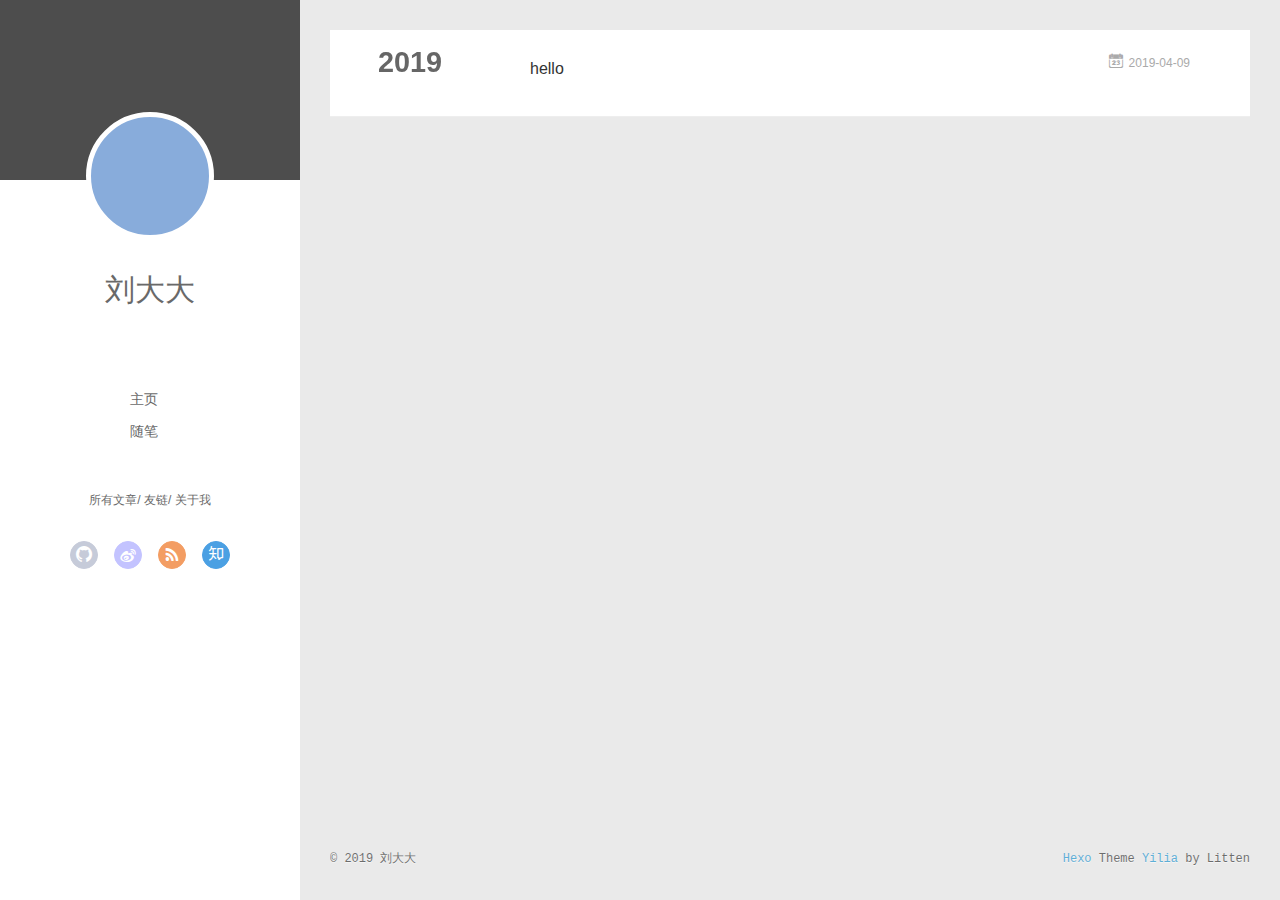
==== commit 8ef8ed82: "Site updated: 2019-05-02 22:52:25" ====
--- a/archives/index.html
+++ b/archives/index.html
@@ -46,7 +46,7 @@
 			<img src class="js-avatar">
 		</a>
 		<hgroup>
-		  <h1 class="header-author"><a href="/">John Doe</a></h1>
+		  <h1 class="header-author"><a href="/">刘大大</a></h1>
 		</hgroup>
 		
 
@@ -104,7 +104,7 @@
 				<img src class="js-avatar">
 			</div>
 			<hgroup>
-			  <h1 class="header-author js-header-author">John Doe</h1>
+			  <h1 class="header-author js-header-author">刘大大</h1>
 			</hgroup>
 			
 			
@@ -174,7 +174,7 @@
     	 
   
     <h1 itemprop="name">
-      <a class="archive-article-title" href="/2019/04/09/hello-world/">Hello World</a>
+      <a class="archive-article-title" href="/2019/04/09/hello-world/">hello</a>
     </h1>
   
 
@@ -202,7 +202,7 @@
   <div class="outer">
     <div id="footer-info">
     	<div class="footer-left">
-    		&copy; 2019 John Doe
+    		&copy; 2019 刘大大
     	</div>
       	<div class="footer-right">
       		<a href="http://hexo.io/" target="_blank">Hexo</a>  Theme <a href="https://github.com/litten/hexo-theme-yilia" target="_blank">Yilia</a> by Litten
